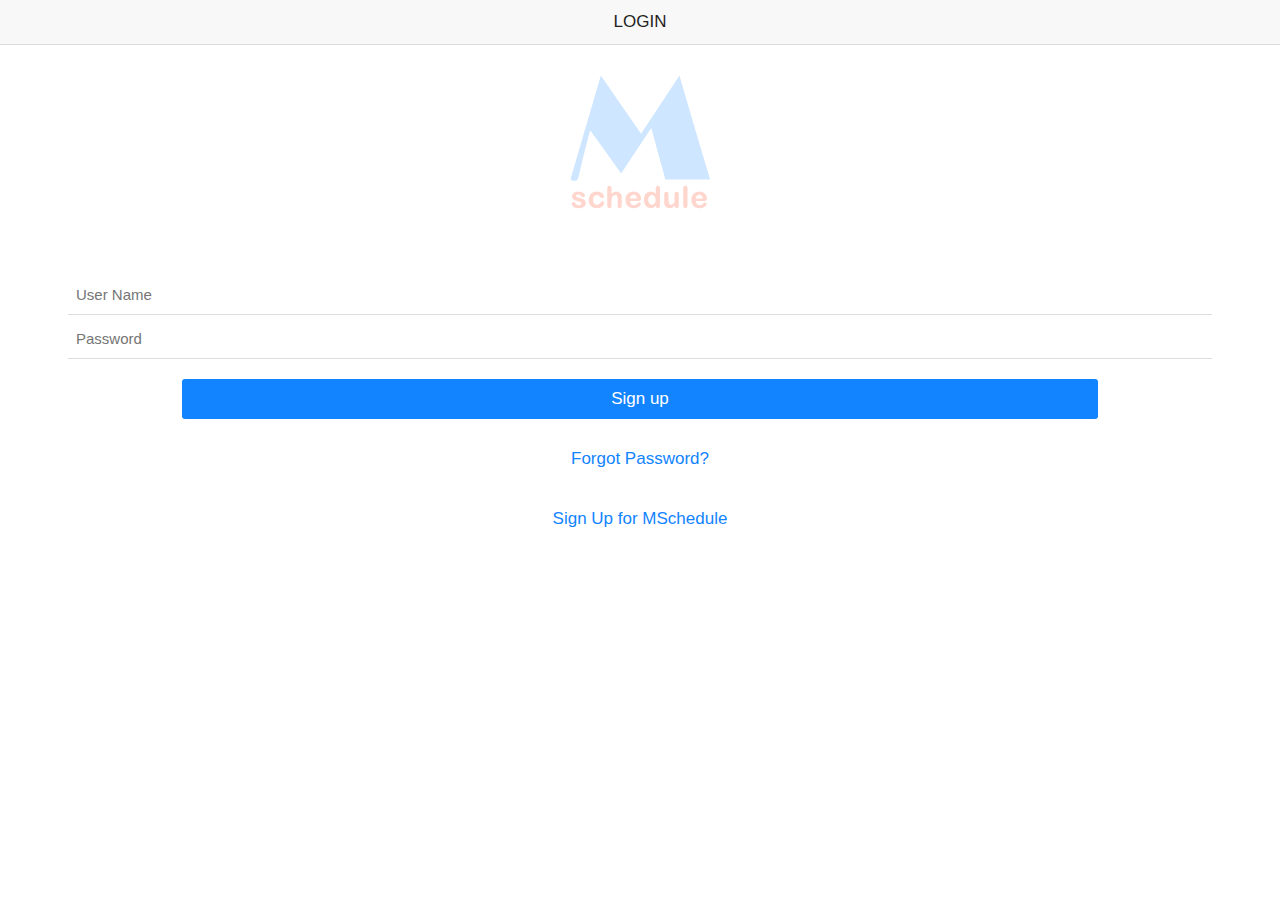
==== index.html @ fa6cd1f6 "this is mobile schedule 1" ====
<!DOCTYPE html>
<html>
    <head>
        <meta charset="utf-8" />
        <meta name="format-detection" content="telephone=no" />
        <meta name="viewport" content="user-scalable=no, initial-scale=1, maximum-scale=1, minimum-scale=1, width=device-width, height=device-height, target-densitydpi=device-dpi" />
        <meta name="msapplication-tap-highlight" content="no" />
        <title>Mobile Schedule</title>
        
        <link rel="stylesheet" type="text/css" href="css/index.css" />
        <link rel="stylesheet" type="text/css" href="css/mschedule.css" />
        <link rel="stylesheet" href="lib/onsen/css/onsen-css-components.css">
    	<link rel="stylesheet" href="lib/onsen/css/onsenui.css">
    </head>
    
    <body>
        <script type="text/javascript" src="cordova.js"></script>
        <script type="text/javascript" src="js/index.js"></script>
        <script type="text/javascript">
            app.initialize();
        </script>
        
        <div>
        	<div class="navigation-bar">
              <div class="navigation-bar__left"></div>
               <div class="navigation-bar__center">
                    <span class="navigation-bar__title navigation-bar__line-height">Login</span>
                  </div>	
              <div class="navigation-bar__right">
                <span class="icon-button--quiet navigation-bar__line-height font-weight-500"></span>
              </div>
            </div>
            <div class="main-image-wrapper">
              <img src="img/logo.png" />
            </div>
            <div class="formarea">
             <div class="margin-little">
                <input type="text" class="text-input--underbar width-full" placeholder="User Name" value="">
              </div>
              <div class="margin-little">
                <input type="password" class="text-input--underbar width-full" placeholder="Password" value="">
              </div>
              <div class="vspc margin-little">
                <a href="home.html"><button class="button login-button">Sign up</button></a>
              </div>	
               <div class="vspc margin-little">
                <button class="button--quiet forgot-password">Forgot Password? </button>
                </div>
                 <div class="vspc margin-little">
                <button class="button--quiet forgot-password"><a href="signup.html">Sign Up for MSchedule</a></button>
                </div>
			</div>	
        </div>
        
    </body>
</html>
---- css/index.css ----
/*
 * Licensed to the Apache Software Foundation (ASF) under one
 * or more contributor license agreements.  See the NOTICE file
 * distributed with this work for additional information
 * regarding copyright ownership.  The ASF licenses this file
 * to you under the Apache License, Version 2.0 (the
 * "License"); you may not use this file except in compliance
 * with the License.  You may obtain a copy of the License at
 *
 * http://www.apache.org/licenses/LICENSE-2.0
 *
 * Unless required by applicable law or agreed to in writing,
 * software distributed under the License is distributed on an
 * "AS IS" BASIS, WITHOUT WARRANTIES OR CONDITIONS OF ANY
 * KIND, either express or implied.  See the License for the
 * specific language governing permissions and limitations
 * under the License.
 */
* {
    -webkit-tap-highlight-color: rgba(0,0,0,0); /* make transparent link selection, adjust last value opacity 0 to 1.0 */
}

body {
    -webkit-touch-callout: none;                /* prevent callout to copy image, etc when tap to hold */
    -webkit-text-size-adjust: none;             /* prevent webkit from resizing text to fit */
    -webkit-user-select: none;                  /* prevent copy paste, to allow, change 'none' to 'text' */
    background-color:#fff;
    background-attachment:fixed;
    font-family:'HelveticaNeue-Light', 'HelveticaNeue', Helvetica, Arial, sans-serif;
    font-size:12px;
    height:100%;
    margin:0px;
    padding:0px;
    text-transform:uppercase;
    width:100%;
}

/* Portrait layout (default) */
.app {
    background:url(../img/logo.png) no-repeat center top; /* 170px x 200px */
    position:absolute;             /* position in the center of the screen */
    left:50%;
    top:50%;
    height:50px;                   /* text area height */
    width:225px;                   /* text area width */
    text-align:center;
    padding:180px 0px 0px 0px;     /* image height is 200px (bottom 20px are overlapped with text) */
    margin:-115px 0px 0px -112px;  /* offset vertical: half of image height and text area height */
                                   /* offset horizontal: half of text area width */
}

/* Landscape layout (with min-width) */
@media screen and (min-aspect-ratio: 1/1) and (min-width:400px) {
    .app {
        background-position:left center;
        padding:75px 0px 75px 170px;  /* padding-top + padding-bottom + text area = image height */
        margin:-90px 0px 0px -198px;  /* offset vertical: half of image height */
                                      /* offset horizontal: half of image width and text area width */
    }
}

h1 {
    font-size:24px;
    font-weight:normal;
    margin:0px;
    overflow:visible;
    padding:0px;
    text-align:center;
}

.event {
    border-radius:4px;
    -webkit-border-radius:4px;
    color:#FFFFFF;
    font-size:12px;
    margin:0px 30px;
    padding:2px 0px;
}

.event.listening {
    background-color:#333333;
    display:block;
}

.event.received {
    background-color:#4B946A;
    display:none;
}

@keyframes fade {
    from { opacity: 1.0; }
    50% { opacity: 0.4; }
    to { opacity: 1.0; }
}
 
@-webkit-keyframes fade {
    from { opacity: 1.0; }
    50% { opacity: 0.4; }
    to { opacity: 1.0; }
}
 
.blink {
    animation:fade 3000ms infinite;
    -webkit-animation:fade 3000ms infinite;
}
---- css/mschedule.css ----
@charset "utf-8";
/* CSS Document */

@charset "utf-8";
/* CSS Document */

div.float-left {
    float: left;
}
a {
	text-decoration:none;
	color:inherit;
	}
.text-centering {
    text-align: center;
}

.font-weight-500 {
    font-weight: 500;
}

.main-image-wrapper {
    text-align: center;
    opacity: 0.2;
    height: 150px;
    margin: 30px 0;
}

.main-image {
    font-size: 150px;
    line-height: 200px;
}

.login-button {
    display: block;
    width: 80%;
    margin: 0 auto 0 auto;
    font-size: 18px;
}

.forgot-password {
    display: block;
    margin: 0px auto 0 auto;
    font-size: 14px;
	text-decoration:underline;
}
.sign-up {
    display: block;
    margin: 0px auto 0 auto;
    font-size: 14px;
	text-decoration:underline;
}

/*----------------- sign up ----------*/
.margin-little {
    margin: 4px;
}

.width-full {
    width: 100%;
}

.width-half {
    width: 48%;
}

.lucent {
    opacity: 0.4;
}

.note {
    margin: 12px 8px;
    font-size: 13px;
}

.vspc {
    margin-top: 20px;
}

.formarea {
    width: 90%;
    margin: 50px auto 0px auto;
}

input[type=text],
input[type=password] {
    height: 40px;
    padding-top: 10px;
    padding-bottom: 10px;
}
---- lib/onsen/css/onsen-css-components.css ----
html {
  height: 100%;
  width: 100%;
}
body {
  position: absolute;
  top: 0;
  right: 0;
  left: 0;
  bottom: 0;
  padding: 0;
  margin: 0;
  -webkit-text-size-adjust: 100%;
}
*:not(input):not(textarea):not(select) {
  -webkit-user-select: none;
  -moz-user-select: none;
  -ms-user-select: none;
  user-select: none;
}
* {
  -webkit-tap-highlight-color: rgba(0,0,0,0);
}
input:active,
input:focus,
textarea:active,
textarea:focus,
select:active,
select:focus {
  outline: none;
}
h1 {
  font-size: 36px;
}
h2 {
  font-size: 30px;
}
h3 {
  font-size: 24px;
}
h4,
h5,
h6 {
  font-size: 18px;
}
.page {
  font-family: 'Helvetica Neue', Helvetica, Arial, 'Lucida Grande', sans-serif;
  -webkit-font-smoothing: antialiased;
  -moz-osx-font-smoothing: grayscale;
  font-weight: 400;
  font-size: 17px;
  background-color: #fff;
  position: absolute;
  top: 0px;
  left: 0px;
  right: 0px;
  bottom: 0px;
  overflow: visible;
  font-size: 17px;
  color: #1f1f21;
}
.page::-webkit-scrollbar {
  display: none;
}
.page__content {
  background-color: #fff;
  position: absolute;
  top: 0px;
  left: 0px;
  right: 0px;
  bottom: 0px;
  -webkit-box-sizing: border-box;
  -moz-box-sizing: border-box;
  box-sizing: border-box;
}
.content-padded {
  padding: 8px;
}
/* topdoc
  name: Switch
  class: switch
  modifiers:
    :focus: Focus state
    :disabled: Disabled state
  markup:
    <label class="switch">
      <input type="checkbox" class="switch__input">
      <div class="switch__toggle"></div>
    </label>
    <label class="switch">
      <input type="checkbox" class="switch__input" checked>
      <div class="switch__toggle"></div>
    </label>
    <label class="switch">
      <input type="checkbox" class="switch__input" disabled>
      <div class="switch__toggle"></div>
    </label>
*/
.switch {
  position: relative;
  display: inline-block;
  vertical-align: top;
  -webkit-box-sizing: border-box;
  -moz-box-sizing: border-box;
  box-sizing: border-box;
  -webkit-background-clip: padding-box;
  background-clip: padding-box;
  position: relative;
  overflow: hidden;
  font-size: 17px;
  padding: 0 20px;
  border: none;
  overflow: visible;
  width: 51px;
  height: 32px;
  z-index: 0;
  text-align: left;
}
.switch__input {
  position: absolute;
  overflow: hidden;
  right: 0px;
  top: 0px;
  left: 0px;
  bottom: 0px;
  padding: 0;
  border: 0;
  opacity: 0.001;
  z-index: 1;
  vertical-align: top;
  outline: none;
  width: 100%;
  height: 100%;
  margin: 0;
  -webkit-appearance: none;
  appearance: none;
  width: 51px;
  height: 44px;
  margin-top: -6px;
  top: 0px;
  left: 0px;
  -webkit-transition: all 0.2s linear;
  -moz-transition: all 0.2s linear;
  -o-transition: all 0.2s linear;
  transition: all 0.2s linear;
}
.switch__toggle {
  background-color: #ddd;
  position: absolute;
  top: 0px;
  left: 0px;
  right: 0px;
  bottom: 0px;
  -webkit-border-radius: 30px;
  border-radius: 30px;
  -webkit-transition-property: all;
  -moz-transition-property: all;
  -o-transition-property: all;
  transition-property: all;
  -webkit-transition-duration: 0.35s;
  -moz-transition-duration: 0.35s;
  -o-transition-duration: 0.35s;
  transition-duration: 0.35s;
  -webkit-transition-timing-function: cubic-bezier(0.5, 1.6, 0.5, 1);
  -moz-transition-timing-function: cubic-bezier(0.5, 1.6, 0.5, 1);
  -o-transition-timing-function: cubic-bezier(0.5, 1.6, 0.5, 1);
  transition-timing-function: cubic-bezier(0.5, 1.6, 0.5, 1);
}
.switch__toggle:before {
  -webkit-box-sizing: border-box;
  -moz-box-sizing: border-box;
  box-sizing: border-box;
  -webkit-background-clip: padding-box;
  background-clip: padding-box;
  position: absolute;
  content: '';
  -webkit-border-radius: 28px;
  border-radius: 28px;
  height: 28px;
  width: 28px;
  background-color: #fff;
  left: 2px;
  top: 2px;
  -webkit-transition-property: all;
  -moz-transition-property: all;
  -o-transition-property: all;
  transition-property: all;
  -webkit-transition-duration: 0.35s;
  -moz-transition-duration: 0.35s;
  -o-transition-duration: 0.35s;
  transition-duration: 0.35s;
  -webkit-transition-timing-function: cubic-bezier(0.5, 1.6, 0.5, 1);
  -moz-transition-timing-function: cubic-bezier(0.5, 1.6, 0.5, 1);
  -o-transition-timing-function: cubic-bezier(0.5, 1.6, 0.5, 1);
  transition-timing-function: cubic-bezier(0.5, 1.6, 0.5, 1);
}
.switch__input:checked + .switch__toggle {
  background-color: #4cd964;
}
.switch__input:checked + .switch__toggle:before {
  -webkit-transform: translateX(18px);
  -moz-transform: translateX(18px);
  -ms-transform: translateX(18px);
  -o-transform: translateX(18px);
  transform: translateX(18px);
}
.switch__input:not(:checked) + .switch__toggle:before {
  -webkit-transform: translateX(0px);
  -moz-transform: translateX(0px);
  -ms-transform: translateX(0px);
  -o-transform: translateX(0px);
  transform: translateX(0px);
}
.switch__input:disabled + .switch__toggle {
  opacity: 0.3;
  cursor: default;
  pointer-events: none;
}
/* topdoc
  name: Range
  class: range
  modifiers:
    :active: Active state
    :disabled: Disabled state
    :focus: Focused
  markup:
    <input type="range" class="range">
    <input type="range" class="range" disabled>
  showcase:
    <div class="navigation-bar">
        <div class="navigation-bar__item center full">
            <h1 class="navigation-bar__title">Range</h1>
        </div>
    </div>

    <div style="padding:8px">
      <input type="range" class="range" style="width:100%" value="0">
    </div>

    <div style="padding:8px">
      <input type="range" class="range" style="width:100%" value="30">
    </div>

    <div style="padding:8px">
      <input type="range" class="range" style="width:100%" value="60">
    </div>

    <div style="padding:8px">
      <input type="range" class="range" style="width:100%" value="90">
    </div>
*/
.range {
  padding: 0;
  margin: 0;
  font: inherit;
  color: inherit;
  background: transparent;
  border: none;
  line-height: normal;
  -webkit-box-sizing: border-box;
  -moz-box-sizing: border-box;
  box-sizing: border-box;
  -webkit-background-clip: padding-box;
  background-clip: padding-box;
  vertical-align: top;
  outline: none;
  line-height: 1;
  -webkit-appearance: none;
  -webkit-border-radius: 4px;
  border-radius: 4px;
  border: none;
  height: 2px;
  -webkit-border-radius: 0;
  border-radius: 0;
  -webkit-border-radius: 3px;
  border-radius: 3px;
  background-image: -webkit-gradient(linear, left top, left bottom, from(#ccc), to(#ccc));
  background-image: -webkit-linear-gradient(#ccc, #ccc);
  background-image: -moz-linear-gradient(#ccc, #ccc);
  background-image: -o-linear-gradient(#ccc, #ccc);
  background-image: linear-gradient(#ccc, #ccc);
  background-position: left center;
  -webkit-background-size: 100% 2px;
  background-size: 100% 2px;
  background-repeat: no-repeat;
  overflow: hidden;
  height: 31px;
}
.range::-moz-range-track {
  position: relative;
  border: none;
  background-color: #ccc;
  height: 2px;
  border-radius: 30px;
  box-shadow: none;
  top: 0;
  margin: 0;
  padding: 0;
}
.range::-webkit-slider-thumb {
  cursor: pointer;
  -webkit-appearance: none;
  position: relative;
  height: 29px;
  width: 29px;
  background-color: #fff;
  border: 1px solid #ddd;
  -webkit-border-radius: 30px;
  border-radius: 30px;
  -webkit-box-shadow: none;
  box-shadow: none;
  top: 0;
  margin: 0;
  padding: 0;
}
.range::-moz-range-thumb {
  cursor: pointer;
  position: relative;
  height: 29px;
  width: 29px;
  background-color: #fff;
  border: 1px solid #ddd;
  border-radius: 30px;
  box-shadow: none;
  margin: 0;
  padding: 0;
}
.range::-webkit-slider-thumb:before {
  position: absolute;
  top: 13px;
  right: 0px;
  left: -1024px;
  width: 1024px;
  height: 2px;
  background-color: #1284ff;
  content: '';
  margin: 0;
  padding: 0;
}
.range:disabled {
  opacity: 0.3;
  cursor: default;
  pointer-events: none;
}
/* topdoc
  name: Navigation Bar
  class: navigation-bar
  markup:
    <div class="navigation-bar">
      <div class="navigation-bar__center">
        <h1 class="navigation-bar__title">Navigation Bar</h1>
      </div>
    </div>
*/
.navigation-bar {
  font-family: 'Helvetica Neue', Helvetica, Arial, 'Lucida Grande', sans-serif;
  -webkit-font-smoothing: antialiased;
  -moz-osx-font-smoothing: grayscale;
  font-weight: 400;
  font-size: 17px;
  -webkit-box-sizing: border-box;
  -moz-box-sizing: border-box;
  box-sizing: border-box;
  -webkit-background-clip: padding-box;
  background-clip: padding-box;
  white-space: nowrap;
  overflow: hidden;
  word-spacing: 0;
  padding: 0;
  margin: 0;
  font: inherit;
  color: inherit;
  background: transparent;
  border: none;
  line-height: normal;
  cursor: default;
  -webkit-user-select: none;
  -moz-user-select: none;
  -ms-user-select: none;
  user-select: none;
  z-index: 2;
  display: table;
  table-layout: fixed;
  height: 44px;
  padding-left: 0;
  padding-right: 0;
  background: #f8f8f8;
  color: #1f1f21;
  -webkit-box-shadow: none;
  box-shadow: none;
  border-bottom: 1px solid #ddd;
  font-weight: 400;
  width: 100%;
  white-space: nowrap;
  overflow: hidden;
}
.navigation-bar__line-height {
  line-height: 44px;
  padding-bottom: 0;
  padding-top: 0;
}
.navigation-bar__bg {
  background: #f8f8f8;
}
.navigation-bar__item,
.navigation-bar__left,
.navigation-bar__right,
.navigation-bar__center {
  -webkit-box-sizing: border-box;
  -moz-box-sizing: border-box;
  box-sizing: border-box;
  -webkit-background-clip: padding-box;
  background-clip: padding-box;
  padding: 0;
  margin: 0;
  font: inherit;
  color: inherit;
  background: transparent;
  border: none;
  line-height: normal;
  text-overflow: ellipsis;
  white-space: nowrap;
  overflow: hidden;
  height: 44px;
  vertical-align: top;
  overflow: hidden;
  display: table-cell;
  vertical-align: middle;
}
.navigation-bar__left {
  max-width: 50%;
  text-align: left;
}
.navigation-bar__right {
  max-width: 50%;
  text-align: right;
}
.navigation-bar__center {
  width: 45%;
  text-align: center;
  line-height: 44px;
  font-size: 17px;
  font-weight: 500;
}
.navigation-bar__center:first-child:last-child {
  width: 100%;
}
.navigation-bar__title {
  line-height: 44px;
  font-size: 17px;
  font-weight: 500;
  color: #1f1f21;
  margin: 0;
  padding: 0;
  text-overflow: ellipsis;
  white-space: nowrap;
  overflow: hidden;
}
/* topdoc
  name: Navigation Bar Item
  class: navigation-bar__item
  use: Icon Button, Navigation Bar
  markup:
    <div class="navigation-bar">
      <div class="navigation-bar__left">
        <span class="icon-button--quiet navigation-bar__line-height">
          <i class="fa fa-bars" style="font-size:20px"></i>
        </span>
      </div>

      <div class="navigation-bar__center">
        Navigation Bar
      </div>

      <div class="navigation-bar__right">
        <span class="icon-button--quiet navigation-bar__line-height">Label</span>
      </div>
    </div>
*/
/* topdoc
  name: Transparent Navigation Bar
  use: Icon Button, Navigation Bar
  markup:
    <div class="navigation-bar navigation-bar--transparent">
      <div class="navigation-bar__left">
        <span class="icon-button--quiet navigation-bar__line-height">Label</span>
      </div>
      <div class="navigation-bar__center">
        <h1 class="navigation-bar__title">Navigation Bar</h1>
      </div>
      <div class="navigation-bar__right">
        <span class="icon-button--quiet navigation-bar__line-height">Label</span>
      </div>
    </div>
*/
.navigation-bar--transparent {
  background-color: transparent;
  background-image: none;
  border: none;
}
/* topdoc
  name: Bottom Bar
  use: Navigation Bar
  markup:
    <div class="bottom-bar">
      <div class="bottom-bar__line-height" style="text-align:center">Bottom Toolbar</div>
    </div>
*/
.bottom-bar {
  font-family: 'Helvetica Neue', Helvetica, Arial, 'Lucida Grande', sans-serif;
  -webkit-font-smoothing: antialiased;
  -moz-osx-font-smoothing: grayscale;
  font-weight: 400;
  font-size: 17px;
  -webkit-box-sizing: border-box;
  -moz-box-sizing: border-box;
  box-sizing: border-box;
  -webkit-background-clip: padding-box;
  background-clip: padding-box;
  white-space: nowrap;
  overflow: hidden;
  word-spacing: 0;
  padding: 0;
  margin: 0;
  font: inherit;
  color: inherit;
  background: transparent;
  border: none;
  line-height: normal;
  cursor: default;
  -webkit-user-select: none;
  -moz-user-select: none;
  -ms-user-select: none;
  user-select: none;
  z-index: 2;
  display: block;
  height: 44px;
  padding-left: 0;
  padding-right: 0;
  background: #f8f8f8;
  color: #1f1f21;
  -webkit-box-shadow: none;
  box-shadow: none;
  font-weight: 400;
  border-bottom: none;
  border-top: 1px solid #ddd;
  position: absolute;
  bottom: 0px;
  right: 0px;
  left: 0px;
}
.bottom-bar__line-height {
  line-height: 44px;
  padding-bottom: 0;
  padding-top: 0;
}
.bottom-bar--transparent {
  background-color: transparent;
  background-image: none;
  border: none;
}
/* topdoc
  name: Navigation Bar with Segment
  class: navigation-bar
  hint: .navigation-bar .button-bar
  use: Segment, Navigation Bar
  markup:
    <div class="navigation-bar">
      <div class="navigation-bar__center">
        <div class="button-bar" style="width:200px;margin:7px 50px;">
          <div class="button-bar__item">
            <input type="radio" name="navi-segment-a" checked>
            <div class="button-bar__button">One</div>
          </div>

          <div class="button-bar__item">
            <input type="radio" name="navi-segment-a">
            <div class="button-bar__button">Two</div>
          </div>
        </div>
      </div>
    </div>
*/
/* topdoc
  name: Button
  class: button
  modifiers:
    :active: Active state
    :disabled: Disabled state
    :focus: Focused
  markup:
    <button class="button">Button</button>
    <button class="button" disabled>Button</button>
*/
.button {
  position: relative;
  display: block;
  vertical-align: top;
  -webkit-box-sizing: border-box;
  -moz-box-sizing: border-box;
  box-sizing: border-box;
  -webkit-background-clip: padding-box;
  background-clip: padding-box;
  font: inherit;
  color: inherit;
  background: transparent;
  border: none;
  line-height: normal;
  font-family: 'Helvetica Neue', Helvetica, Arial, 'Lucida Grande', sans-serif;
  -webkit-font-smoothing: antialiased;
  -moz-osx-font-smoothing: grayscale;
  font-weight: 400;
  font-size: 17px;
  cursor: default;
  -webkit-user-select: none;
  -moz-user-select: none;
  -ms-user-select: none;
  user-select: none;
  text-overflow: ellipsis;
  white-space: nowrap;
  overflow: hidden;
  height: auto;
  text-decoration: none;
  padding: 4px 10px;
  font-size: 17px;
  line-height: 32px;
  letter-spacing: 0;
  color: #fff;
  text-shadow: 0 1px none;
  vertical-align: middle;
  background-color: #1284ff;
  -webkit-box-shadow: none;
  box-shadow: none;
  border: none;
  -webkit-border-radius: 3px;
  border-radius: 3px;
  -webkit-transition: none;
  -moz-transition: none;
  -o-transition: none;
  transition: none;
}
.button:hover {
  -webkit-transition: none;
  -moz-transition: none;
  -o-transition: none;
  transition: none;
}
.button:active {
  background-color: #1284ff;
  -webkit-box-shadow: none;
  box-shadow: none;
  color: #fff;
  -webkit-transition: none;
  -moz-transition: none;
  -o-transition: none;
  transition: none;
  opacity: 0.2;
}
.button:focus {
  -webkit-box-shadow: none;
  box-shadow: none;
  outline: 0;
}
.button:disabled {
  opacity: 0.3;
  cursor: default;
  pointer-events: none;
}
/* topdoc
  name: Light Button
  class: button--light
  use: Button
  markup:
    <button class="button button--light">Button</button>
    <button class="button button--light" disabled>Button</button>
*/
.button--light {
  background-color: transparent;
  color: rgba(0,0,0,0.4);
  border: 1px solid rgba(0,0,0,0.2);
}
.button--light:active {
  background-color: rgba(0,0,0,0.05);
  color: rgba(0,0,0,0.4);
  border: 1px solid rgba(0,0,0,0.2);
  opacity: 1;
}
/* topdoc
  name: Quiet Button
  class: button--quiet
  markup:
    <button class="button--quiet">Button</button>
    <button class="button--quiet" disabled>Button</button>
*/
.button--quiet {
  position: relative;
  display: block;
  vertical-align: top;
  -webkit-box-sizing: border-box;
  -moz-box-sizing: border-box;
  box-sizing: border-box;
  -webkit-background-clip: padding-box;
  background-clip: padding-box;
  font: inherit;
  color: inherit;
  background: transparent;
  border: none;
  line-height: normal;
  font-family: 'Helvetica Neue', Helvetica, Arial, 'Lucida Grande', sans-serif;
  -webkit-font-smoothing: antialiased;
  -moz-osx-font-smoothing: grayscale;
  font-weight: 400;
  font-size: 17px;
  cursor: default;
  -webkit-user-select: none;
  -moz-user-select: none;
  -ms-user-select: none;
  user-select: none;
  text-overflow: ellipsis;
  white-space: nowrap;
  overflow: hidden;
  height: auto;
  text-decoration: none;
  padding: 4px 10px;
  font-size: 17px;
  line-height: 32px;
  letter-spacing: 0;
  color: #fff;
  text-shadow: 0 1px none;
  vertical-align: middle;
  background-color: #1284ff;
  -webkit-box-shadow: none;
  box-shadow: none;
  border: none;
  -webkit-border-radius: 3px;
  border-radius: 3px;
  -webkit-transition: none;
  -moz-transition: none;
  -o-transition: none;
  transition: none;
  background: transparent;
  border: 1px solid transparent;
  -webkit-box-shadow: none;
  box-shadow: none;
  background: transparent;
  color: #1284ff;
  border: none;
}
.button--quiet:disabled {
  opacity: 0.3;
  cursor: default;
  pointer-events: none;
  border: none;
}
.button--quiet:hover {
  -webkit-transition: none;
  -moz-transition: none;
  -o-transition: none;
  transition: none;
}
.button--quiet:focus {
  -webkit-box-shadow: none;
  box-shadow: none;
  outline: 0;
}
.button--quiet:active {
  text-shadow: 0 1px none;
  background-color: transparent;
  border: none;
  -webkit-box-shadow: none;
  box-shadow: none;
  -webkit-transition: none;
  -moz-transition: none;
  -o-transition: none;
  transition: none;
  opacity: 0.2;
  color: #1284ff;
}
/* topdoc
  name: Large Button
  class: button--large
  markup:
    <button class="button--large">Button</button>
*/
.button--large {
  position: relative;
  display: block;
  vertical-align: top;
  -webkit-box-sizing: border-box;
  -moz-box-sizing: border-box;
  box-sizing: border-box;
  -webkit-background-clip: padding-box;
  background-clip: padding-box;
  font: inherit;
  color: inherit;
  background: transparent;
  border: none;
  line-height: normal;
  font-family: 'Helvetica Neue', Helvetica, Arial, 'Lucida Grande', sans-serif;
  -webkit-font-smoothing: antialiased;
  -moz-osx-font-smoothing: grayscale;
  font-weight: 400;
  font-size: 17px;
  cursor: default;
  -webkit-user-select: none;
  -moz-user-select: none;
  -ms-user-select: none;
  user-select: none;
  text-overflow: ellipsis;
  white-space: nowrap;
  overflow: hidden;
  height: auto;
  text-decoration: none;
  padding: 4px 10px;
  font-size: 17px;
  line-height: 32px;
  letter-spacing: 0;
  color: #fff;
  text-shadow: 0 1px none;
  vertical-align: middle;
  background-color: #1284ff;
  -webkit-box-shadow: none;
  box-shadow: none;
  border: none;
  -webkit-border-radius: 3px;
  border-radius: 3px;
  -webkit-transition: none;
  -moz-transition: none;
  -o-transition: none;
  transition: none;
  font-size: 17px;
  font-weight: 500;
  line-height: 36px;
  padding: 4px 12px;
  display: block;
  width: 100%;
}
.button--large:active {
  background-color: #1284ff;
  -webkit-box-shadow: none;
  box-shadow: none;
  color: #fff;
  -webkit-transition: none;
  -moz-transition: none;
  -o-transition: none;
  transition: none;
  opacity: 0.2;
  -webkit-transition: none;
  -moz-transition: none;
  -o-transition: none;
  transition: none;
}
.button--large:disabled {
  opacity: 0.3;
  cursor: default;
  pointer-events: none;
}
.button--large:hover {
  -webkit-transition: none;
  -moz-transition: none;
  -o-transition: none;
  transition: none;
}
.button--large:focus {
  -webkit-box-shadow: none;
  box-shadow: none;
  outline: 0;
}
/* topdoc
  name: Large Quiet Button
  class: button--large--quiet
  markup:
    <button class="button--large--quiet">Button</button>
*/
.button--large--quiet {
  position: relative;
  display: block;
  vertical-align: top;
  -webkit-box-sizing: border-box;
  -moz-box-sizing: border-box;
  box-sizing: border-box;
  -webkit-background-clip: padding-box;
  background-clip: padding-box;
  font: inherit;
  color: inherit;
  background: transparent;
  border: none;
  line-height: normal;
  font-family: 'Helvetica Neue', Helvetica, Arial, 'Lucida Grande', sans-serif;
  -webkit-font-smoothing: antialiased;
  -moz-osx-font-smoothing: grayscale;
  font-weight: 400;
  font-size: 17px;
  cursor: default;
  -webkit-user-select: none;
  -moz-user-select: none;
  -ms-user-select: none;
  user-select: none;
  text-overflow: ellipsis;
  white-space: nowrap;
  overflow: hidden;
  height: auto;
  text-decoration: none;
  padding: 4px 10px;
  font-size: 17px;
  line-height: 32px;
  letter-spacing: 0;
  color: #fff;
  text-shadow: 0 1px none;
  vertical-align: middle;
  background-color: #1284ff;
  -webkit-box-shadow: none;
  box-shadow: none;
  border: none;
  -webkit-border-radius: 3px;
  border-radius: 3px;
  -webkit-transition: none;
  -moz-transition: none;
  -o-transition: none;
  transition: none;
  font-size: 17px;
  font-weight: 500;
  line-height: 36px;
  padding: 4px 12px;
  display: block;
  width: 100%;
  background: transparent;
  border: 1px solid transparent;
  -webkit-box-shadow: none;
  box-shadow: none;
  color: #1284ff;
}
.button--large--quiet:active {
  -webkit-transition: none;
  -moz-transition: none;
  -o-transition: none;
  transition: none;
  opacity: 0.2;
  color: #1284ff;
  background: transparent;
  border: 1px solid transparent;
  -webkit-box-shadow: none;
  box-shadow: none;
}
.button--large--quiet:disabled {
  opacity: 0.3;
  cursor: default;
  pointer-events: none;
}
.button--large--quiet:hover {
  -webkit-transition: none;
  -moz-transition: none;
  -o-transition: none;
  transition: none;
}
.button--large--quiet:focus {
  outline: 0;
}
/* topdoc
  name: Call To Action Button
  class: button--cta
  markup:
    <button class="button--cta">Button</button>
    <button class="button--cta" disabled>Button</button>
*/
.button--cta {
  position: relative;
  display: block;
  vertical-align: top;
  -webkit-box-sizing: border-box;
  -moz-box-sizing: border-box;
  box-sizing: border-box;
  -webkit-background-clip: padding-box;
  background-clip: padding-box;
  font: inherit;
  color: inherit;
  background: transparent;
  border: none;
  line-height: normal;
  font-family: 'Helvetica Neue', Helvetica, Arial, 'Lucida Grande', sans-serif;
  -webkit-font-smoothing: antialiased;
  -moz-osx-font-smoothing: grayscale;
  font-weight: 400;
  font-size: 17px;
  cursor: default;
  -webkit-user-select: none;
  -moz-user-select: none;
  -ms-user-select: none;
  user-select: none;
  text-overflow: ellipsis;
  white-space: nowrap;
  overflow: hidden;
  height: auto;
  text-decoration: none;
  padding: 4px 10px;
  font-size: 17px;
  line-height: 32px;
  letter-spacing: 0;
  color: #fff;
  text-shadow: 0 1px none;
  vertical-align: middle;
  background-color: #1284ff;
  -webkit-box-shadow: none;
  box-shadow: none;
  border: none;
  -webkit-border-radius: 3px;
  border-radius: 3px;
  -webkit-transition: none;
  -moz-transition: none;
  -o-transition: none;
  transition: none;
  border: none;
  background-color: #4cda64;
  -webkit-box-shadow: none;
  box-shadow: none;
  color: #fff;
  text-shadow: none;
}
.button--cta:hover {
  -webkit-transition: none;
  -moz-transition: none;
  -o-transition: none;
  transition: none;
}
.button--cta:focus {
  -webkit-box-shadow: none;
  box-shadow: none;
  outline: 0;
}
.button--cta:active {
  color: #fff;
  background-color: #4cda64;
  -webkit-box-shadow: none;
  box-shadow: none;
  -webkit-transition: none;
  -moz-transition: none;
  -o-transition: none;
  transition: none;
  opacity: 0.2;
}
.button--cta:disabled {
  opacity: 0.3;
  cursor: default;
  pointer-events: none;
}
/* topdoc
  name: Large Call To Action Button
  class: button--large--cta
  markup:
    <button class="button--large--cta" >Button</button>
*/
.button--large--cta {
  position: relative;
  display: block;
  vertical-align: top;
  -webkit-box-sizing: border-box;
  -moz-box-sizing: border-box;
  box-sizing: border-box;
  -webkit-background-clip: padding-box;
  background-clip: padding-box;
  font: inherit;
  color: inherit;
  background: transparent;
  border: none;
  line-height: normal;
  font-family: 'Helvetica Neue', Helvetica, Arial, 'Lucida Grande', sans-serif;
  -webkit-font-smoothing: antialiased;
  -moz-osx-font-smoothing: grayscale;
  font-weight: 400;
  font-size: 17px;
  cursor: default;
  -webkit-user-select: none;
  -moz-user-select: none;
  -ms-user-select: none;
  user-select: none;
  text-overflow: ellipsis;
  white-space: nowrap;
  overflow: hidden;
  height: auto;
  text-decoration: none;
  padding: 4px 10px;
  font-size: 17px;
  line-height: 32px;
  letter-spacing: 0;
  color: #fff;
  text-shadow: 0 1px none;
  vertical-align: middle;
  background-color: #1284ff;
  -webkit-box-shadow: none;
  box-shadow: none;
  border: none;
  -webkit-border-radius: 3px;
  border-radius: 3px;
  -webkit-transition: none;
  -moz-transition: none;
  -o-transition: none;
  transition: none;
  border: none;
  background-color: #4cda64;
  -webkit-box-shadow: none;
  box-shadow: none;
  color: #fff;
  text-shadow: none;
  font-size: 17px;
  font-weight: 500;
  line-height: 36px;
  padding: 4px 12px;
  width: 100%;
  display: block;
}
.button--large--cta:hover {
  -webkit-transition: none;
  -moz-transition: none;
  -o-transition: none;
  transition: none;
}
.button--large--cta:focus {
  -webkit-box-shadow: none;
  box-shadow: none;
  outline: 0;
}
.button--large--cta:active {
  color: #fff;
  background-color: #4cda64;
  -webkit-box-shadow: none;
  box-shadow: none;
  -webkit-transition: none;
  -moz-transition: none;
  -o-transition: none;
  transition: none;
  opacity: 0.2;
}
.button--large--cta:disabled {
  opacity: 0.3;
  cursor: default;
  pointer-events: none;
}
/* topdoc
  name: Button Bar
  class: button-bar
  modifiers:
    :disabled: Disabled state
  markup:
    <div class="button-bar" style="width:280px;margin:0 auto;">
      <div class="button-bar__item">
        <button class="button-bar__button">One</button>
      </div>
      <div class="button-bar__item">
        <button class="button-bar__button">Two</button>
      </div>
      <div class="button-bar__item">
        <button class="button-bar__button">Three</button>
      </div>
    </div>
*/
.button-bar {
  font-family: 'Helvetica Neue', Helvetica, Arial, 'Lucida Grande', sans-serif;
  -webkit-font-smoothing: antialiased;
  -moz-osx-font-smoothing: grayscale;
  font-weight: 400;
  font-size: 17px;
  display: table;
  table-layout: fixed;
  white-space: nowrap;
  margin: 0;
  padding: 0;
  position: relative;
  margin: 0;
  border: none;
}
.button-bar__item {
  font-family: 'Helvetica Neue', Helvetica, Arial, 'Lucida Grande', sans-serif;
  -webkit-font-smoothing: antialiased;
  -moz-osx-font-smoothing: grayscale;
  font-weight: 400;
  font-size: 17px;
  display: table-cell;
  width: auto;
  -webkit-border-radius: 0;
  border-radius: 0;
  position: relative;
  position: relative;
  overflow: hidden;
  padding: 0;
  position: relative;
  overflow: hidden;
}
.button-bar__item > input {
  position: absolute;
  overflow: hidden;
  right: 0px;
  top: 0px;
  left: 0px;
  bottom: 0px;
  padding: 0;
  border: 0;
  opacity: 0.001;
  z-index: 1;
  vertical-align: top;
  outline: none;
  width: 100%;
  height: 100%;
  margin: 0;
  -webkit-appearance: none;
  appearance: none;
}
.button-bar__item:first-child > .button-bar__button {
  border-left: 1px solid #1284ff;
  border-right: 1px solid #1284ff;
  -webkit-border-top-left-radius: 4px;
  border-top-left-radius: 4px;
  -webkit-border-bottom-left-radius: 4px;
  border-bottom-left-radius: 4px;
}
.button-bar__item:last-child > .button-bar__button {
  border-right: 1px solid #1284ff;
  -webkit-border-top-right-radius: 4px;
  border-top-right-radius: 4px;
  -webkit-border-bottom-right-radius: 4px;
  border-bottom-right-radius: 4px;
}
.button-bar__button {
  font-family: 'Helvetica Neue', Helvetica, Arial, 'Lucida Grande', sans-serif;
  -webkit-font-smoothing: antialiased;
  -moz-osx-font-smoothing: grayscale;
  font-weight: 400;
  font-size: 17px;
  -webkit-border-radius: inherit;
  border-radius: inherit;
  background-color: transparent;
  color: #1284ff;
  border: 0px solid #1284ff;
  border-top: 1px solid #1284ff;
  border-bottom: 1px solid #1284ff;
  border-right: 1px solid #1284ff;
  font-weight: 400;
  padding: 0 8px;
  height: 27px;
  line-height: 27px;
  font-size: 13px;
  width: 100%;
  -webkit-transition: background-color 0.2s linear, color 0.2s linear;
  -moz-transition: background-color 0.2s linear, color 0.2s linear;
  -o-transition: background-color 0.2s linear, color 0.2s linear;
  transition: background-color 0.2s linear, color 0.2s linear;
  -webkit-box-sizing: border-box;
  -moz-box-sizing: border-box;
  box-sizing: border-box;
}
.button-bar__button:active,
:active + .button-bar__button {
  background-color: rgba(18,132,255,0.2);
  border: 0px solid #1284ff;
  border-top: 1px solid #1284ff;
  border-bottom: 1px solid #1284ff;
  border-right: 1px solid #1284ff;
  height: 27px;
  line-height: 27px;
  font-size: 13px;
  width: 100%;
  -webkit-transition: none;
  -moz-transition: none;
  -o-transition: none;
  transition: none;
}
.button-bar__item.active > .button-bar__button,
:checked + .button-bar__button {
  background-color: #1284ff;
  color: #fff;
  -webkit-transition: none;
  -moz-transition: none;
  -o-transition: none;
  transition: none;
}
.button-bar__button:disabled {
  opacity: 0.3;
  cursor: default;
  pointer-events: none;
}
.button-bar__button:hover {
  -webkit-transition: none;
  -moz-transition: none;
  -o-transition: none;
  transition: none;
}
.button-bar__button:focus {
  outline: 0;
}
/* topdoc
  name: Segment
  use: Button Bar
  modifiers:
    :disabled: Disabled state
  markup:
    <div class="button-bar" style="width:280px;margin:0 auto;">
      <div class="button-bar__item">
        <input type="radio" name="segment-a" checked>
        <button class="button-bar__button">One</button>
      </div>
      <div class="button-bar__item">
        <input type="radio" name="segment-a">
        <button class="button-bar__button">Two</button>
      </div>
      <div class="button-bar__item">
        <input type="radio" name="segment-a">
        <button class="button-bar__button">Three</button>
      </div>
    </div>
*/
/* topdoc
  name: Icon Tab Bar
  class: tab-bar
  use: Tab Bar
  modifiers:
    :disabled: Disabled state
  markup:
    <div class="tab-bar">
      <label class="tab-bar__item">
        <input type="radio" name="tab-bar-a" checked="checked">
        <button class="tab-bar__button">
          <i class="tab-bar__icon fa fa-stop"></i>
          <div class="tab-bar__label">One</div>
        </button>
      </label>

      <label class="tab-bar__item">
        <input type="radio" name="tab-bar-a">
        <button class="tab-bar__button">
          <i class="tab-bar__icon fa fa-circle"></i>
          <div class="tab-bar__label">Two</div>
        </button>
      </label>

      <label class="tab-bar__item">
        <input type="radio" name="tab-bar-a">
        <button class="tab-bar__button">
          <i class="tab-bar__icon fa fa-play fa-rotate-270"></i>
          <div class="tab-bar__label">Three</div>
        </button>
      </label>
    </div>
*/
/* topdoc
  name: Tab Bar
  class: tab-bar
  modifiers:
    :disabled: Disabled state
  markup:
    <div class="tab-bar">
      <label class="tab-bar__item">
        <input type="radio" name="tab-bar-c" checked="checked">
        <button class="tab-bar__button">
          <div class="tab-bar__label">One</div>
        </button>
      </label>

      <label class="tab-bar__item">
        <input type="radio" name="tab-bar-c">
        <button class="tab-bar__button">
          <div class="tab-bar__label">Two</div>
        </button>
      </label>

      <label class="tab-bar__item">
        <input type="radio" name="tab-bar-c">
        <button class="tab-bar__button">
          <div class="tab-bar__label">Three</div>
        </button>
      </label>
    </div>
*/
.tab-bar {
  font-family: 'Helvetica Neue', Helvetica, Arial, 'Lucida Grande', sans-serif;
  -webkit-font-smoothing: antialiased;
  -moz-osx-font-smoothing: grayscale;
  font-weight: 400;
  font-size: 17px;
  display: table;
  table-layout: fixed;
  position: absolute;
  bottom: 0px;
  left: 0px;
  right: 0px;
  white-space: nowrap;
  margin: 0;
  padding: 0;
  height: 49px;
  background-color: #f8f8f8;
  border-top: 1px solid #ddd;
  width: 100%;
}
.tab-bar__item {
  font-family: 'Helvetica Neue', Helvetica, Arial, 'Lucida Grande', sans-serif;
  -webkit-font-smoothing: antialiased;
  -moz-osx-font-smoothing: grayscale;
  font-weight: 400;
  font-size: 17px;
  position: relative;
  overflow: hidden;
  display: table-cell;
  width: auto;
  -webkit-border-radius: 0;
  border-radius: 0;
}
.tab-bar__item > input {
  position: absolute;
  overflow: hidden;
  right: 0px;
  top: 0px;
  left: 0px;
  bottom: 0px;
  padding: 0;
  border: 0;
  opacity: 0.001;
  z-index: 1;
  vertical-align: top;
  outline: none;
  width: 100%;
  height: 100%;
  margin: 0;
  -webkit-appearance: none;
  appearance: none;
}
.tab-bar__button {
  position: relative;
  display: inline-block;
  vertical-align: top;
  font-family: 'Helvetica Neue', Helvetica, Arial, 'Lucida Grande', sans-serif;
  -webkit-font-smoothing: antialiased;
  -moz-osx-font-smoothing: grayscale;
  font-weight: 400;
  font-size: 17px;
  -webkit-box-sizing: border-box;
  -moz-box-sizing: border-box;
  box-sizing: border-box;
  -webkit-background-clip: padding-box;
  background-clip: padding-box;
  padding: 0;
  margin: 0;
  font: inherit;
  color: inherit;
  background: transparent;
  border: none;
  line-height: normal;
  cursor: default;
  -webkit-user-select: none;
  -moz-user-select: none;
  -ms-user-select: none;
  user-select: none;
  text-overflow: ellipsis;
  white-space: nowrap;
  overflow: hidden;
  text-decoration: none;
  padding: 0;
  height: 49px;
  line-height: 49px;
  letter-spacing: 0;
  color: #888;
  text-shadow: 0 1px none;
  vertical-align: top;
  background-color: #f8f8f8;
  -webkit-box-shadow: none;
  box-shadow: none;
  border-top: none;
  width: 100%;
  font-weight: 400;
}
.tab-bar__button > .tab-bar__icon {
  font-size: 24px;
  padding: 0;
  margin: 0;
  line-height: 32px;
  display: block;
  height: 32px;
}
.tab-bar__label {
  font-family: 'Helvetica Neue', Helvetica, Arial, 'Lucida Grande', sans-serif;
  -webkit-font-smoothing: antialiased;
  -moz-osx-font-smoothing: grayscale;
  font-weight: 400;
  font-size: 17px;
}
.tab-bar__icon + .tab-bar__label {
  font-size: 10px;
  line-height: 1;
  margin: 0;
  font-weight: 400;
}
.tab-bar__label:first-child {
  font-size: 16px;
  line-height: 49px;
  margin: 0;
  padding: 0;
}
.tab-bar__button {
  color: #888;
}
.tab-bar__button:active,
:checked + .tab-bar__button {
  color: #1284ff;
  background-color: #f8f8f8;
  -webkit-box-shadow: none;
  box-shadow: none;
  border-top: none;
}
.tab-bar__button:active > .tab-bar__icon,
:checked + .tab-bar__button > .tab-bar__icon {
  color: #1284ff;
}
.tab-bar__button:disabled {
  opacity: 0.3;
  cursor: default;
  pointer-events: none;
}
.tab-bar__button:focus {
  z-index: 1;
  border-top: none;
  -webkit-box-shadow: none;
  box-shadow: none;
  outline: 0;
}
/* topdoc
  name: Icon Only Tab Bar
  use: Tab Bar
  class: tab-bar
  hint: .tab-bar .fa
  modifiers:
    :disabled: Disabled state
  markup:
    <div class="tab-bar">
      <label class="tab-bar__item">
        <input type="radio" name="tab-bar-b" checked="checked">
        <button class="tab-bar__button">
          <i class="tab-bar__icon fa fa-stop"></i>
        </button>
      </label>

      <label class="tab-bar__item">
        <input type="radio" name="tab-bar-b">
        <button class="tab-bar__button">
          <i class="tab-bar__icon fa fa-circle"></i>
        </button>
      </label>

      <label class="tab-bar__item">
        <input type="radio" name="tab-bar-b">
        <button class="tab-bar__button">
          <i class="tab-bar__icon fa fa-play fa-rotate-270"></i>
        </button>
      </label>

      <label class="tab-bar__item">
        <input type="radio" name="tab-bar-b">
        <button class="tab-bar__button">
          <i class="tab-bar__icon fa fa-comment"></i>
        </button>
      </label>

      <label class="tab-bar__item">
        <input type="radio" name="tab-bar-b">
        <button class="tab-bar__button">
          <i class="tab-bar__icon fa fa-cloud"></i>
        </button>
      </label>
    </div>
*/
/* topdoc
  name: Notification
  markup:
    <span class="notification">1</span>
    <span class="notification">10</span>
    <span class="notification">999</span>
*/
.notification {
  position: relative;
  display: inline-block;
  vertical-align: top;
  -webkit-box-sizing: border-box;
  -moz-box-sizing: border-box;
  box-sizing: border-box;
  -webkit-background-clip: padding-box;
  background-clip: padding-box;
  padding: 0;
  margin: 0;
  font: inherit;
  color: inherit;
  background: transparent;
  border: none;
  line-height: normal;
  font-family: 'Helvetica Neue', Helvetica, Arial, 'Lucida Grande', sans-serif;
  -webkit-font-smoothing: antialiased;
  -moz-osx-font-smoothing: grayscale;
  font-weight: 400;
  font-size: 17px;
  cursor: default;
  -webkit-user-select: none;
  -moz-user-select: none;
  -ms-user-select: none;
  user-select: none;
  text-overflow: ellipsis;
  white-space: nowrap;
  overflow: hidden;
  text-decoration: none;
  padding: 0 4px;
  width: auto;
  height: 19px;
  -webkit-border-radius: 19px;
  border-radius: 19px;
  background-color: #dc5236;
  color: #fff;
  text-align: center;
  font-size: 16px;
  min-width: 19px;
  line-height: 19px;
  font-weight: 400;
}
/* topdoc
  name: Icon Button
  class: icon-button
  modifiers:
    :active: Active state
    :disabled: Disabled state
    :focus: Focused
  markup:
    <button class="icon-button">
      <i class="fa fa-bell" style="font-size:17px"></i> Label
    </button>

    <button class="icon-button--quiet">
      <i class="fa fa-bell" style="font-size:17px"></i> Label
    </button>
*/
.icon-button,
.icon-button--quiet {
  font-family: 'Helvetica Neue', Helvetica, Arial, 'Lucida Grande', sans-serif;
  -webkit-font-smoothing: antialiased;
  -moz-osx-font-smoothing: grayscale;
  font-weight: 400;
  font-size: 17px;
  padding: 4px 10px;
  letter-spacing: 0;
  color: #1284ff;
  text-shadow: 0 1px none;
  vertical-align: baseline;
  background-color: rgba(0,0,0,0);
  border: 1px solid #1284ff;
  -webkit-border-radius: 3px;
  border-radius: 3px;
  font-weight: 400;
  font-size: 17px;
  -webkit-transition: opacity 0.2s linear;
  -moz-transition: opacity 0.2s linear;
  -o-transition: opacity 0.2s linear;
  transition: opacity 0.2s linear;
  vertical-align: middle;
}
.icon-button:active,
.icon-button--quiet:active {
  background-color: rgba(0,0,0,0);
  -webkit-transition: none;
  -moz-transition: none;
  -o-transition: none;
  transition: none;
  opacity: 0.2;
}
.icon-button:disabled,
.icon-button--quiet:disabled {
  opacity: 0.3;
  cursor: default;
  pointer-events: none;
}
.icon-button:focus,
.icon-button--quiet:focus {
  outline: 0;
}
.icon-button:hover {
  -webkit-transition: none;
  -moz-transition: none;
  -o-transition: none;
  transition: none;
}
.icon-button--quiet {
  background: transparent;
  border: 1px solid transparent;
  -webkit-box-shadow: none;
  box-shadow: none;
  background-color: transparent;
  border: none;
  color: #1284ff;
}
.icon-button--quiet:active {
  color: #1284ff;
  text-shadow: 0 1px none;
  background-color: transparent;
  border: none;
  opacity: 0.2;
}
.icon-button--quiet:hover {
  -webkit-transition: none;
  -moz-transition: none;
  -o-transition: none;
  transition: none;
}
/* topdoc
  name: Checkbox
  class: checkbox
  modifiers:
    :focus: Focus state
    :disabled: Disabled state
  markup:
    <label class="checkbox">
      <input type="checkbox">
      <div class="checkbox__checkmark"></div>
      OFF
    </label>

    <label class="checkbox">
      <input type="checkbox" checked="checked">
      <div class="checkbox__checkmark"></div>
      ON
    </label>

    <label class="checkbox">
      <input type="checkbox" disabled>
      <div class="checkbox__checkmark"></div>
      Disabled
    </label>
*/
.checkbox {
  position: relative;
  display: inline-block;
  vertical-align: top;
  cursor: default;
  -webkit-user-select: none;
  -moz-user-select: none;
  -ms-user-select: none;
  user-select: none;
  font-family: 'Helvetica Neue', Helvetica, Arial, 'Lucida Grande', sans-serif;
  -webkit-font-smoothing: antialiased;
  -moz-osx-font-smoothing: grayscale;
  font-weight: 400;
  font-size: 17px;
  line-height: 24px;
  margin: 10px 0;
}
.checkbox > .checkbox__checkmark {
  -webkit-box-sizing: border-box;
  -moz-box-sizing: border-box;
  box-sizing: border-box;
  -webkit-background-clip: padding-box;
  background-clip: padding-box;
  position: relative;
  display: inline-block;
  vertical-align: top;
  cursor: default;
  -webkit-user-select: none;
  -moz-user-select: none;
  -ms-user-select: none;
  user-select: none;
  font-family: 'Helvetica Neue', Helvetica, Arial, 'Lucida Grande', sans-serif;
  -webkit-font-smoothing: antialiased;
  -moz-osx-font-smoothing: grayscale;
  font-weight: 400;
  font-size: 17px;
  position: relative;
  overflow: hidden;
  height: 24px;
}
.checkbox > input[type="checkbox"] {
  position: absolute;
  overflow: hidden;
  right: 0px;
  top: 0px;
  left: 0px;
  bottom: 0px;
  padding: 0;
  border: 0;
  opacity: 0.001;
  z-index: 1;
  vertical-align: top;
  outline: none;
  width: 100%;
  height: 100%;
  margin: 0;
  -webkit-appearance: none;
  appearance: none;
  height: 0;
  width: 0;
}
.checkbox > input[type="checkbox"]:checked {
  background: #1284ff;
}
.checkbox > input[type="checkbox"]:checked + .checkbox__checkmark:before {
  background: #1284ff;
  border: 1px solid #1284ff;
}
.checkbox > input[type="checkbox"]:checked + .checkbox__checkmark:after {
  opacity: 1;
}
.checkbox > .checkbox__checkmark:before {
  content: '';
  position: absolute;
  -webkit-box-sizing: border-box;
  -moz-box-sizing: border-box;
  box-sizing: border-box;
  -webkit-background-clip: padding-box;
  background-clip: padding-box;
  width: 24px;
  height: 24px;
  background: transparent;
  border: 1px solid #1284ff;
  -webkit-border-radius: 16px;
  border-radius: 16px;
  -webkit-box-shadow: none;
  box-shadow: none;
  left: 0;
}
.checkbox > .checkbox__checkmark {
  -webkit-box-sizing: border-box;
  -moz-box-sizing: border-box;
  box-sizing: border-box;
  -webkit-background-clip: padding-box;
  background-clip: padding-box;
  position: relative;
  display: inline-block;
  vertical-align: top;
  cursor: default;
  -webkit-user-select: none;
  -moz-user-select: none;
  -ms-user-select: none;
  user-select: none;
  font-family: 'Helvetica Neue', Helvetica, Arial, 'Lucida Grande', sans-serif;
  -webkit-font-smoothing: antialiased;
  -moz-osx-font-smoothing: grayscale;
  font-weight: 400;
  font-size: 17px;
  position: relative;
  overflow: hidden;
  width: 24px;
  height: 24px;
}
.checkbox > .checkbox__checkmark:after {
  content: '';
  position: absolute;
  top: 5px;
  left: 4px;
  width: 12px;
  height: 6px;
  background: transparent;
  border: 3px solid #fff;
  border-width: 3px;
  border-top: none;
  border-right: none;
  -webkit-border-radius: 0px;
  border-radius: 0px;
  -webkit-transform: rotate(-45deg);
  -moz-transform: rotate(-45deg);
  -ms-transform: rotate(-45deg);
  -o-transform: rotate(-45deg);
  transform: rotate(-45deg);
  opacity: 0;
}
.checkbox > input[type="checkbox"]:focus + .checkbox__checkmark:before {
  -webkit-box-shadow: none;
  box-shadow: none;
}
.checkbox > input[type="checkbox"]:disabled + .checkbox__checkmark {
  opacity: 0.3;
  cursor: default;
  pointer-events: none;
}
.checkbox > input[type="checkbox"]:disabled:active + .checkbox__checkmark:before {
  background: transparent;
  -webkit-box-shadow: none;
  box-shadow: none;
}
/* topdoc
  name: No border Checkbox
  class: checkbox--noborder
  markup:
    <label class="checkbox--noborder">
      <input type="checkbox">
      <div class="checkbox__checkmark"></div>
      OFF
    </label>

    <label class="checkbox--noborder">
      <input type="checkbox" checked="checked">
      <div class="checkbox__checkmark"></div>
      ON
    </label>

    <label class="checkbox--noborder">
      <input type="checkbox" disabled checked="checked">
      <div class="checkbox__checkmark"></div>
      Disabled
    </label>
 */
.checkbox--noborder > input[type="checkbox"] {
  position: absolute;
  overflow: hidden;
  right: 0px;
  top: 0px;
  left: 0px;
  bottom: 0px;
  padding: 0;
  border: 0;
  opacity: 0.001;
  z-index: 1;
  vertical-align: top;
  outline: none;
  width: 100%;
  height: 100%;
  margin: 0;
  -webkit-appearance: none;
  appearance: none;
}
.checkbox--noborder {
  position: relative;
  display: inline-block;
  vertical-align: top;
  cursor: default;
  -webkit-user-select: none;
  -moz-user-select: none;
  -ms-user-select: none;
  user-select: none;
  font-family: 'Helvetica Neue', Helvetica, Arial, 'Lucida Grande', sans-serif;
  -webkit-font-smoothing: antialiased;
  -moz-osx-font-smoothing: grayscale;
  font-weight: 400;
  font-size: 17px;
  line-height: 24px;
  margin: 10px 0;
  position: relative;
  overflow: hidden;
}
.checkbox--noborder > .checkbox__checkmark {
  position: relative;
  display: inline-block;
  vertical-align: top;
  cursor: default;
  -webkit-user-select: none;
  -moz-user-select: none;
  -ms-user-select: none;
  user-select: none;
  -webkit-box-sizing: border-box;
  -moz-box-sizing: border-box;
  box-sizing: border-box;
  -webkit-background-clip: padding-box;
  background-clip: padding-box;
  height: 24px;
  background: transparent;
}
.checkbox--noborder > input[type="checkbox"] {
  position: absolute;
  overflow: hidden;
  right: 0px;
  top: 0px;
  left: 0px;
  bottom: 0px;
  padding: 0;
  border: 0;
  opacity: 0.001;
  z-index: 1;
  vertical-align: top;
  outline: none;
  width: 100%;
  height: 100%;
  margin: 0;
  -webkit-appearance: none;
  appearance: none;
  height: 0;
  width: 0;
}
.checkbox--noborder > input[type="checkbox"]:checked + .checkbox__checkmark:before {
  background: transparent;
  border: none;
}
.checkbox--noborder > input[type="checkbox"]:checked + .checkbox__checkmark:after {
  opacity: 1;
}
.checkbox--noborder > .checkbox__checkmark:before {
  content: '';
  position: absolute;
  width: 24px;
  height: 24px;
  background: transparent;
  border: none;
  -webkit-border-radius: 16px;
  border-radius: 16px;
  left: 0;
}
.checkbox--noborder > .checkbox__checkmark {
  position: relative;
  display: inline-block;
  vertical-align: top;
  cursor: default;
  -webkit-user-select: none;
  -moz-user-select: none;
  -ms-user-select: none;
  user-select: none;
  -webkit-box-sizing: border-box;
  -moz-box-sizing: border-box;
  box-sizing: border-box;
  -webkit-background-clip: padding-box;
  background-clip: padding-box;
  width: 24px;
  height: 24px;
  border: none;
}
.checkbox--noborder > .checkbox__checkmark:after {
  content: '';
  position: absolute;
  top: 5px;
  left: 4px;
  opacity: 0;
  width: 12px;
  height: 6px;
  background: transparent;
  border: 3px solid #1284ff;
  border-width: 3px;
  border-top: none;
  border-right: none;
  -webkit-border-radius: 0px;
  border-radius: 0px;
  -webkit-transform: rotate(-45deg);
  -moz-transform: rotate(-45deg);
  -ms-transform: rotate(-45deg);
  -o-transform: rotate(-45deg);
  transform: rotate(-45deg);
}
.checkbox--noborder > input[type="checkbox"]:focus + .checkbox__checkmark:before {
  border: none;
  -webkit-box-shadow: none;
  box-shadow: none;
}
.checkbox--noborder > input[type="checkbox"]:disabled + .checkbox__checkmark {
  opacity: 0.3;
  cursor: default;
  pointer-events: none;
}
.checkbox--noborder > input[type="checkbox"]:disabled:active + .checkbox--noborder__checkmark:before {
  background: transparent;
  -webkit-box-shadow: none;
  box-shadow: none;
  border: none;
}
/* topdoc
  name: Radio Button
  class: radio-button
  modifiers:
  markup:
    <label class="radio-button">
      <input type="radio" name="r" checked="checked">
      <div class="radio-button__checkmark"></div>
      Label
    </label>

    <label class="radio-button">
      <input type="radio" name="r">
      <div class="radio-button__checkmark"></div>
      Label
    </label>

    <label class="radio-button">
      <input type="radio" name="r">
      <div class="radio-button__checkmark"></div>
      Label
    </label>
*/
.radio-button > input[type="radio"] {
  position: absolute;
  overflow: hidden;
  right: 0px;
  top: 0px;
  left: 0px;
  bottom: 0px;
  padding: 0;
  border: 0;
  opacity: 0.001;
  z-index: 1;
  vertical-align: top;
  outline: none;
  width: 100%;
  height: 100%;
  margin: 0;
  -webkit-appearance: none;
  appearance: none;
  height: 0px;
  width: 0px;
}
.radio-button > input[type="radio"]:active,
.radio-button > input[type="radio"]:focus {
  outline: 0;
  -webkit-tap-highlight-color: rgba(0,0,0,0);
}
.radio-button > input[type="radio"]:checked + .radio-button__checkmark:after {
  opacity: 1;
}
.radio-button > input[type="radio"]:checked + .radio-button__checkmark:before {
  background: transparent;
  border: none;
}
.radio-button {
  position: relative;
  display: inline-block;
  vertical-align: top;
  cursor: default;
  -webkit-user-select: none;
  -moz-user-select: none;
  -ms-user-select: none;
  user-select: none;
  position: relative;
  overflow: hidden;
  line-height: 24px;
  text-align: left;
  margin: 10px 0;
}
.radio-button__checkmark:before {
  content: '';
  position: absolute;
  -webkit-border-radius: 100%;
  border-radius: 100%;
  -webkit-box-sizing: border-box;
  -moz-box-sizing: border-box;
  box-sizing: border-box;
  -webkit-background-clip: padding-box;
  background-clip: padding-box;
  width: 24px;
  height: 24px;
  background: transparent;
  border: none;
  -webkit-border-radius: 16px;
  border-radius: 16px;
  left: 0;
}
.radio-button__checkmark {
  -webkit-box-sizing: border-box;
  -moz-box-sizing: border-box;
  box-sizing: border-box;
  -webkit-background-clip: padding-box;
  background-clip: padding-box;
  position: relative;
  display: inline-block;
  vertical-align: top;
  cursor: default;
  -webkit-user-select: none;
  -moz-user-select: none;
  -ms-user-select: none;
  user-select: none;
  font-family: 'Helvetica Neue', Helvetica, Arial, 'Lucida Grande', sans-serif;
  -webkit-font-smoothing: antialiased;
  -moz-osx-font-smoothing: grayscale;
  font-weight: 400;
  font-size: 17px;
  position: relative;
  overflow: hidden;
  position: relative;
  width: 24px;
  height: 24px;
  background: transparent;
}
.radio-button > input[type="radio"]:checked + .radio-button__checkmark {
  background: rgba(0,0,0,0);
}
.radio-button__checkmark:after {
  content: '';
  position: absolute;
  -webkit-border-radius: 100%;
  border-radius: 100%;
  top: 50%;
  left: 50%;
  -webkit-transform: translate(-50%, -50%);
  -moz-transform: translate(-50%, -50%);
  -ms-transform: translate(-50%, -50%);
  -o-transform: translate(-50%, -50%);
  transform: translate(-50%, -50%);
  top: 5px;
  left: 4px;
  opacity: 0;
  width: 12px;
  height: 6px;
  background: transparent;
  border: 3px solid #1284ff;
  border-width: 3px;
  border-top: none;
  border-right: none;
  -webkit-border-radius: 0px;
  border-radius: 0px;
  -webkit-transform: rotate(-45deg);
  -moz-transform: rotate(-45deg);
  -ms-transform: rotate(-45deg);
  -o-transform: rotate(-45deg);
  transform: rotate(-45deg);
}
.radio-button > input[type="radio"]:disabled + .radio-button__checkmark {
  opacity: 0.3;
  cursor: default;
  pointer-events: none;
}
/* topdoc
  name: List
  class: list
  markup:
    <ul class="list">
      <li class="list__item">
        <span class="list__item__line-height">Item</span>
      </li>
      <li class="list__item">
        <span class="list__item__line-height">Item</span>
      </li>
    </ul>
*/
.list--noborder {
  border-top: none;
  border-bottom: none;
}
.list__header {
  margin: 0;
  padding: 0;
  list-style: none;
  text-align: left;
  display: block;
  -webkit-box-sizing: border-box;
  -moz-box-sizing: border-box;
  box-sizing: border-box;
  padding: 0 0 0 10px;
  font-size: 15px;
  font-weight: 500;
  background-color: #f0eff4;
  color: #1f1f21;
  text-shadow: none;
  border-top: none;
  border-bottom: none;
  min-height: 24px;
  line-height: 24px;
}
.list {
  padding: 0;
  margin: 0;
  font: inherit;
  color: inherit;
  background: transparent;
  border: none;
  line-height: normal;
  cursor: default;
  -webkit-user-select: none;
  -moz-user-select: none;
  -ms-user-select: none;
  user-select: none;
  font-family: 'Helvetica Neue', Helvetica, Arial, 'Lucida Grande', sans-serif;
  -webkit-font-smoothing: antialiased;
  -moz-osx-font-smoothing: grayscale;
  font-weight: 400;
  font-size: 17px;
  padding: 0;
  margin: 0;
  list-style-type: none;
  text-align: left;
  overflow: auto;
  display: block;
  -webkit-overflow-scrolling: touch;
  padding: 0;
  background-color: #fff;
  border-top: 1px solid #ddd;
  border-bottom: 1px solid #ddd;
  background-color: #fff;
}
.list__item {
  margin: 0;
  padding: 0;
  position: relative;
  list-style: none;
  -webkit-box-sizing: border-box;
  -moz-box-sizing: border-box;
  box-sizing: border-box;
  display: block;
  padding: 0 0 0 10px;
  margin: 0 0 0 0;
  border-top: none;
  border-bottom: 1px solid #ddd;
  color: #1f1f21;
  background-color: #fff;
  min-height: 44px;
  line-height: 44px;
}
.list__item__line-height,
.list__item--line-height {
  line-height: 44px;
}
.list__item_active:active {
  background-color: #d9d9d9;
  -webkit-transition: none;
  -moz-transition: none;
  -o-transition: none;
  transition: none;
}
.list__item:first-child {
  padding-left: 10px;
  margin: 0;
  border-top: none;
  border-bottom: 1px solid #ddd;
}
.list__item:last-child {
  padding-left: 10px;
  margin: 0;
  border-bottom: none;
}
.list__item:first-child:last-child {
  border-top: none;
  border-bottom: none;
}
/* topdoc
  name: Noborder List
  class: list--noborder
  use: List
  markup:
    <ul class="list list--noborder">
      <li class="list__item">
        <span class="list__item__line-height">Item</span>
      </li>
      <li class="list__item">
        <span class="list__item__line-height">Item</span>
      </li>
    </ul>
 */
.list--noborder {
  background-color: #fff;
  border-top: none;
  border-bottom: none;
}
/* topdoc
  name: Category List Header
  class: list__header
  use: List
  markup:
    <ul class="list">
      <li class="list__header">
        Header
      </li>
      <li class="list__item">
        Item
      </li>
      <li class="list__header">
        Header
      </li>
      <li class="list__item">
        Item
      </li>
    </ul>
 */
/* topdoc
  name: Tappable List
  class: list__item--tappable
  use: List
  markup:
    <ul class="list">
      <li class="list__item list__item--tappable">
        Tappable Item
      </li>
    </ul>
 */
.list__item--tappable {
  -webkit-transition: background-color 0.2s linear;
  -moz-transition: background-color 0.2s linear;
  -o-transition: background-color 0.2s linear;
  transition: background-color 0.2s linear;
}
.list__item--tappable:active {
  background-color: #d9d9d9;
  -webkit-transition: none;
  -moz-transition: none;
  -o-transition: none;
  transition: none;
}
.list__item--tappable:hover {
  -webkit-transition: none;
  -moz-transition: none;
  -o-transition: none;
  transition: none;
}
/* topdoc
  name: Switch in List Item
  class: switch--list-item
  use: Switch, List
  markup:
    <ul class="list">
      <li class="list__item">
        Label
        <label class="switch switch--list-item">
          <input type="checkbox" class="switch__input" checked>
          <div class="switch__toggle"></div>
        </label>
      </li>
      <li class="list__item">
        Label
        <label class="switch switch--list-item">
          <input type="checkbox" class="switch__input">
          <div class="switch__toggle"></div>
        </label>
      </li>
    </ul>
*/
.switch--list-item {
  float: right;
  margin-top: 6px;
  margin-right: 10px;
}
/* topdoc
  name: List Item with Chevron
  class: list__item--chevron
  use: List
  markup:
    <ul class="list">
      <li class="list__item list__item--chevron">
        Tappable Item
      </li>
      <li class="list__item list__item--chevron">
        Tappable Item
      </li>
    </ul>
 */
.list__item--chevron {
  -webkit-transition: background-color 0.2s linear;
  -moz-transition: background-color 0.2s linear;
  -o-transition: background-color 0.2s linear;
  transition: background-color 0.2s linear;
  overflow: hidden;
}
.list__item--chevron:active {
  background-color: #d9d9d9;
  -webkit-transition: none;
  -moz-transition: none;
  -o-transition: none;
  transition: none;
}
.list__item--chevron:hover {
  -webkit-transition: none;
  -moz-transition: none;
  -o-transition: none;
  transition: none;
}
.list__item--chevron:before {
  position: absolute;
  right: 16px;
  top: 50%;
  color: #ddd;
  line-height: 28px;
  height: 28px;
  -webkit-transform: translateY(-50%);
  -moz-transform: translateY(-50%);
  -ms-transform: translateY(-50%);
  -o-transform: translateY(-50%);
  transform: translateY(-50%);
  font-size: 28px;
  font-family: FontAwesome;
  font-style: normal;
  font-weight: normal;
  content: "\f105";
}
/* topdoc
  name: Inset List
  use: List, List Item with Chevron
  markup:
    <ul class="list list--inset">
      <li class="list__item list__item--chevron">
        List Item with Chevron
      </li>
      <li class="list__item list__item--chevron">
        List Item with Chevron
      </li>
    </ul>
 */
.list--inset {
  margin-left: 8px;
  margin-right: 8px;
  border: 1px solid #ddd;
  -webkit-border-radius: 4px;
  border-radius: 4px;
}
/* topdoc
  name: Radio Button in List Item
  modifiers:
  use: Radio Button, List, Tappable List
  markup:
    <ul class="list">
      <li class="list__item list__item--tappable">
        <label class="radio-button radio-button--list-item">
          <input type="radio" name="b" checked="checked">
          <div class="radio-button__checkmark radio-button--list-item__checkmark"></div>
          Radio Button
        </label>
      </li>
      <li class="list__item list__item--tappable">
        <label class="radio-button radio-button--list-item">
          <input type="radio" name="b">
          <div class="radio-button__checkmark radio-button--list-item__checkmark"></div>
          Radio Button
        </label>
      </li>
    </ul>
*/
.radio-button--list-item {
  width: 100%;
  height: 100%;
  padding: 0;
  margin: 0;
  line-height: 44px;
}
.radio-button--list-item__checkmark {
  margin-top: 10px;
}
/* topdoc
  name: Checkbox in List Item
  use: Checkbox, List, Tappable List
  markup:
    <ul class="list">
      <li class="list__item list__item--tappable">
        <label class="checkbox checkbox--list-item">
          <input type="checkbox">
          <div class="checkbox__checkmark checkbox--list-item__checkmark"></div>
          Checkbox
        </label>
      </li>
      <li class="list__item list__item--tappable">
        <label class="checkbox checkbox--list-item">
          <input type="checkbox" checked>
          <div class="checkbox__checkmark checkbox--list-item__checkmark"></div>
          Checkbox
        </label>
      </li>
    </ul>
*/
.checkbox--list-item {
  width: 100%;
  height: 100%;
  padding: 0;
  margin: 0;
  line-height: 44px;
}
.checkbox--list-item__checkmark {
  margin-top: 10px;
}
/* topdoc
  name: No border Checkbox in List Item
  use: Checkbox in List Item, No border Checkbox
  markup:
    <ul class="list">
      <li class="list__item list__item--tappable">
        <label class="checkbox checkbox--noborder checkbox--list-item">
          <input type="checkbox">
          <div class="checkbox__checkmark checkbox--noborder checkbox--list-item__checkmark"></div>
          Checkbox
        </label>
      </li>
      <li class="list__item list__item--tappable">
        <label class="checkbox checkbox--noborder checkbox--list-item">
          <input type="checkbox" checked>
          <div class="checkbox__checkmark checkbox--noborder checkbox--list-item__checkmark"></div>
          Checkbox
        </label>
      </li>
    </ul>
*/
/* topdoc
  name: Search Input
  class: search-input
  modifiers:
    :disabled: Disabled state
  markup:
    <input type="search" value="" placeholder="Search" class="search-input">
*/
input[type="search"].search-input::-webkit-search-cancel-button {
  -webkit-appearance: none;
  display: none;
}
.search-input {
  padding: 0;
  margin: 0;
  font: inherit;
  color: inherit;
  background: transparent;
  border: none;
  line-height: normal;
  -webkit-box-sizing: border-box;
  -moz-box-sizing: border-box;
  box-sizing: border-box;
  -webkit-background-clip: padding-box;
  background-clip: padding-box;
  vertical-align: top;
  outline: none;
  line-height: 1;
  font-family: 'Helvetica Neue', Helvetica, Arial, 'Lucida Grande', sans-serif;
  -webkit-font-smoothing: antialiased;
  -moz-osx-font-smoothing: grayscale;
  font-weight: 400;
  font-size: 17px;
  -webkit-appearance: none;
  -webkit-box-sizing: border-box;
  -moz-box-sizing: border-box;
  box-sizing: border-box;
  height: 31px;
  font-size: 15px;
  border: 1px solid #ddd;
  background-color: #fff;
  -webkit-box-shadow: none;
  box-shadow: none;
  color: #1f1f21;
  padding: 4px 0 0 28px;
  -webkit-border-radius: 4px;
  border-radius: 4px;
  background-image: url("data:image/svg+xml;utf8,<svg width='41px' height='40px' viewBox='0 0 41 40' version='1.1' xmlns='http://www.w3.org/2000/svg' xmlns:xlink='http://www.w3.org/1999/xlink' xmlns:sketch='http://www.bohemiancoding.com/sketch/ns'><title>Slice 1</title><description>Created with Sketch (http://www.bohemiancoding.com/sketch)</description><defs></defs><g id='Page 1' stroke='none' stroke-width='1' fill='none' fill-rule='evenodd'><g id='search' fill='#C6C8C8'><path d='M0.504,16.338 C0.504,25.085 7.635,32.165 16.444,32.165 C25.24,32.165 32.382,25.085 32.382,16.338 C32.382,7.591 25.24,0.5 16.444,0.5 C7.635,0.5 0.504,7.591 0.504,16.338 L0.504,16.338 Z M5.555,16.338 C5.555,10.359 10.423,5.521 16.445,5.521 C22.455,5.521 27.333,10.36 27.333,16.338 C27.333,22.317 22.455,27.156 16.445,27.156 C10.423,27.156 5.555,22.316 5.555,16.338 L5.555,16.338 Z M27.666,30.861 L34.521,38.67 C35.625,39.772 36.338,39.781 37.46,38.67 L39.661,36.489 C40.743,35.408 40.811,34.711 39.661,33.568 L31.765,26.793 L27.666,30.861 L27.666,30.861 Z M27.666,30.861' id='Shape'></path></g></g></svg>");
  background-position: 8px center;
  background-repeat: no-repeat;
  -webkit-background-size: 17px;
  background-size: 17px;
  font-weight: 400;
  display: block;
  width: 100%;
}
.search-input:focus {
  background-color: #fff;
  color: #1f1f21;
  border: 1px solid #ddd;
  -webkit-box-shadow: none;
  box-shadow: none;
}
.search-input::-webkit-search-cancel-button,
.search-input::-webkit-search-decoration {
  margin-right: 0px;
}
.search-input::-webkit-input-placeholder,
.search-input::-moz-placeholder,
.search-input::-ms-input-placeholder {
  color: #ccc;
}
.search-input:disabled {
  opacity: 0.3;
  cursor: default;
  pointer-events: none;
}
/* topdoc
  name: Text Input
  class: text-input
  modifiers:
    :disabled: Disabled state
    :focus: Focused
    :invalid: Hover state
  markup:
    <input type="text" class="text-input" placeholder="text" value="">
    <br>
    <input type="text" class="text-input" placeholder="text" value="" disabled>
*/
.text-input {
  padding: 0;
  margin: 0;
  font: inherit;
  color: inherit;
  background: transparent;
  border: none;
  line-height: normal;
  -webkit-box-sizing: border-box;
  -moz-box-sizing: border-box;
  box-sizing: border-box;
  -webkit-background-clip: padding-box;
  background-clip: padding-box;
  vertical-align: top;
  outline: none;
  line-height: 1;
  font-family: 'Helvetica Neue', Helvetica, Arial, 'Lucida Grande', sans-serif;
  -webkit-font-smoothing: antialiased;
  -moz-osx-font-smoothing: grayscale;
  font-weight: 400;
  font-size: 17px;
  letter-spacing: 0;
  border: 1px solid #ddd;
  -webkit-border-radius: 4px;
  border-radius: 4px;
  background-color: #fff;
  -webkit-box-shadow: none;
  box-shadow: none;
  color: #1f1f21;
  padding: 4px 8px 0 8px;
  margin: 0;
  font-size: 15px;
  height: 31px;
  font-weight: 400;
  -webkit-box-sizing: border-box;
  -moz-box-sizing: border-box;
  box-sizing: border-box;
}
.text-input::-webkit-input-placeholder,
.text-input::-moz-placeholder,
.text-input::-ms-input-placeholder {
  color: #ccc;
}
.text-input:disabled {
  opacity: 0.3;
  cursor: default;
  pointer-events: none;
}
.text-input:disabled::-webkit-input-placeholder,
.text-input:disabled::-moz-placeholder,
.text-input:disabled:-ms-input-placeholder {
  color: #ccc;
}
.text-input:invalid {
  border: 1px solid #f00;
  color: #f00;
}
/* topdoc
  name: Transparent Text Input
  class: text-input--transparent
  markup:
    <input type="text" class="text-input--transparent" placeholder="text" value="">
    <br>
    <input type="text" class="text-input--transparent" placeholder="text" value="" disabled>
*/
.text-input--transparent {
  padding: 0;
  margin: 0;
  font: inherit;
  color: inherit;
  background: transparent;
  border: none;
  line-height: normal;
  -webkit-box-sizing: border-box;
  -moz-box-sizing: border-box;
  box-sizing: border-box;
  -webkit-background-clip: padding-box;
  background-clip: padding-box;
  vertical-align: top;
  outline: none;
  line-height: 1;
  font-family: 'Helvetica Neue', Helvetica, Arial, 'Lucida Grande', sans-serif;
  -webkit-font-smoothing: antialiased;
  -moz-osx-font-smoothing: grayscale;
  font-weight: 400;
  font-size: 17px;
  letter-spacing: 0;
  border: 1px solid #ddd;
  -webkit-border-radius: 4px;
  border-radius: 4px;
  background-color: #fff;
  -webkit-box-shadow: none;
  box-shadow: none;
  color: #1f1f21;
  padding: 4px 8px 0 8px;
  margin: 0;
  font-size: 15px;
  height: 31px;
  font-weight: 400;
  -webkit-box-sizing: border-box;
  -moz-box-sizing: border-box;
  box-sizing: border-box;
  border: none;
  background-color: transparent;
  padding-left: 0;
  padding-right: 0;
}
.text-input--transparent:disabled {
  opacity: 0.3;
  cursor: default;
  pointer-events: none;
  border: none;
  background-color: transparent;
}
.text-input--transparent:disabled::-webkit-input-placeholder,
.text-input--transparent:disabled::-moz-placeholder,
.text-input--transparent:disabled:-ms-input-placeholder,
webkit-input-placeholder() {
  border: none;
  background-color: transparent;
}
.text-input--transparent:invalid {
  border: 1px solid #f00;
  color: #f00;
  border: none;
  background-color: transparent;
}
/* topdoc
  name: Underbar Text Input
  class: text-input--underbar
  markup:
    <input type="text" class="text-input--underbar" placeholder="text" value="">
    <br>
    <input type="text" class="text-input--underbar" placeholder="text" value="" disabled>
*/
.text-input--underbar {
  padding: 0;
  margin: 0;
  font: inherit;
  color: inherit;
  background: transparent;
  border: none;
  line-height: normal;
  -webkit-box-sizing: border-box;
  -moz-box-sizing: border-box;
  box-sizing: border-box;
  -webkit-background-clip: padding-box;
  background-clip: padding-box;
  vertical-align: top;
  outline: none;
  line-height: 1;
  font-family: 'Helvetica Neue', Helvetica, Arial, 'Lucida Grande', sans-serif;
  -webkit-font-smoothing: antialiased;
  -moz-osx-font-smoothing: grayscale;
  font-weight: 400;
  font-size: 17px;
  letter-spacing: 0;
  border: 1px solid #ddd;
  -webkit-border-radius: 4px;
  border-radius: 4px;
  background-color: #fff;
  -webkit-box-shadow: none;
  box-shadow: none;
  color: #1f1f21;
  padding: 4px 8px 0 8px;
  margin: 0;
  font-size: 15px;
  height: 31px;
  font-weight: 400;
  -webkit-box-sizing: border-box;
  -moz-box-sizing: border-box;
  box-sizing: border-box;
  border: none;
  background-color: transparent;
  border-bottom: 1px solid #ddd;
  -webkit-border-radius: 0px;
  border-radius: 0px;
}
.text-input--underbar:disabled {
  opacity: 0.3;
  cursor: default;
  pointer-events: none;
  border: none;
  background-color: transparent;
  border-bottom: 1px solid #ddd;
}
.text-input--underbar:disabled::-webkit-input-placeholder,
.text-input--underbar:disabled::-moz-placeholder,
.text-input--underbar:disabled:-ms-input-placeholder {
  color: #ccc;
  border: none;
  background-color: transparent;
}
.text-input--underbar:invalid {
  border: 1px solid #f00;
  color: #f00;
  border: none;
  background-color: transparent;
  border-bottom: 1px solid #f00;
}
/* topdoc
  name: Textarea
  class: textarea
  modifiers:
    :disabled: Disabled state
  markup:
    <textarea class="textarea" rows="3" placeholder="Textarea"></textarea>
  showcase:
*/
.textarea {
  -webkit-box-sizing: border-box;
  -moz-box-sizing: border-box;
  box-sizing: border-box;
  -webkit-background-clip: padding-box;
  background-clip: padding-box;
  padding: 0;
  margin: 0;
  font: inherit;
  color: inherit;
  background: transparent;
  border: none;
  line-height: normal;
  font-family: 'Helvetica Neue', Helvetica, Arial, 'Lucida Grande', sans-serif;
  -webkit-font-smoothing: antialiased;
  -moz-osx-font-smoothing: grayscale;
  font-weight: 400;
  font-size: 17px;
  vertical-align: top;
  resize: none;
  outline: none;
  padding: 5px 5px 5px 5px;
  font-size: 15px;
  font-weight: 400;
  -webkit-border-radius: 4px;
  border-radius: 4px;
  border: 1px solid #ddd;
  background-color: #fff;
  color: #1f1f21;
  letter-spacing: 0;
  -webkit-box-shadow: none;
  box-shadow: none;
  -webkit-appearance: none;
}
.textarea:disabled {
  opacity: 0.3;
  cursor: default;
  pointer-events: none;
}
.textarea::-webkit-input-placeholder,
.textarea::-moz-placeholder,
.textarea:-ms-input-placeholder {
  color: #ccc;
}
/* topdoc
  name: Textarea Transparent
  class: textarea--transparent
  modifiers:
    :disabled: Disabled state
  markup:
    <textarea class="textarea--transparent" rows="3" placeholder="Textarea"></textarea>
  showcase:
*/
.textarea--transparent {
  -webkit-box-sizing: border-box;
  -moz-box-sizing: border-box;
  box-sizing: border-box;
  -webkit-background-clip: padding-box;
  background-clip: padding-box;
  padding: 0;
  margin: 0;
  font: inherit;
  color: inherit;
  background: transparent;
  border: none;
  line-height: normal;
  font-family: 'Helvetica Neue', Helvetica, Arial, 'Lucida Grande', sans-serif;
  -webkit-font-smoothing: antialiased;
  -moz-osx-font-smoothing: grayscale;
  font-weight: 400;
  font-size: 17px;
  vertical-align: top;
  resize: none;
  outline: none;
  padding: 5px 5px 5px 5px;
  font-size: 15px;
  font-weight: 400;
  -webkit-border-radius: 4px;
  border-radius: 4px;
  border: none;
  background-color: transparent;
  color: #1f1f21;
  letter-spacing: 0;
  -webkit-box-shadow: none;
  box-shadow: none;
  -webkit-appearance: none;
}
.textarea--transparent:disabled {
  opacity: 0.3;
  cursor: default;
  pointer-events: none;
}
.textarea--transpanret::-webkit-input-placeholder,
.textarea--transparent::-moz-placeholder,
.textarea--transparent:-ms-input-placeholder {
  color: #ccc;
}
/* topdoc
  name: Modal
  markup:
    <div class="modal">
      <div class="modal__content">
        Message Text
      </div>
    </div>
*/
.modal {
  -webkit-box-sizing: border-box;
  -moz-box-sizing: border-box;
  box-sizing: border-box;
  -webkit-background-clip: padding-box;
  background-clip: padding-box;
  white-space: nowrap;
  overflow: hidden;
  word-spacing: 0;
  padding: 0;
  margin: 0;
  font: inherit;
  color: inherit;
  background: transparent;
  border: none;
  line-height: normal;
  -webkit-box-sizing: border-box;
  -moz-box-sizing: border-box;
  box-sizing: border-box;
  -webkit-background-clip: padding-box;
  background-clip: padding-box;
  font-family: 'Helvetica Neue', Helvetica, Arial, 'Lucida Grande', sans-serif;
  -webkit-font-smoothing: antialiased;
  -moz-osx-font-smoothing: grayscale;
  font-weight: 400;
  font-size: 17px;
  overflow: hidden;
  background-color: rgba(0,0,0,0.8);
  position: absolute;
  left: 0;
  right: 0;
  top: 0;
  bottom: 0;
  width: 100%;
  height: 100%;
  display: table;
  z-index: 2147483647;
}
.modal__content {
  -webkit-box-sizing: border-box;
  -moz-box-sizing: border-box;
  box-sizing: border-box;
  -webkit-background-clip: padding-box;
  background-clip: padding-box;
  white-space: nowrap;
  overflow: hidden;
  word-spacing: 0;
  padding: 0;
  margin: 0;
  font: inherit;
  color: inherit;
  background: transparent;
  border: none;
  line-height: normal;
  -webkit-box-sizing: border-box;
  -moz-box-sizing: border-box;
  box-sizing: border-box;
  -webkit-background-clip: padding-box;
  background-clip: padding-box;
  font-family: 'Helvetica Neue', Helvetica, Arial, 'Lucida Grande', sans-serif;
  -webkit-font-smoothing: antialiased;
  -moz-osx-font-smoothing: grayscale;
  font-weight: 400;
  font-size: 17px;
  display: table-cell;
  vertical-align: middle;
  text-align: center;
  color: #fff;
}
---- lib/onsen/css/onsenui.css ----
/*! onsenui - v1.1.1 - 2014-07-31 */
/*
Copyright 2013-2014 ASIAL CORPORATION

Licensed under the Apache License, Version 2.0 (the "License");
you may not use this file except in compliance with the License.
You may obtain a copy of the License at

   http://www.apache.org/licenses/LICENSE-2.0

Unless required by applicable law or agreed to in writing, software
distributed under the License is distributed on an "AS IS" BASIS,
WITHOUT WARRANTIES OR CONDITIONS OF ANY KIND, either express or implied.
See the License for the specific language governing permissions and
limitations under the License.

 */

@import url("font_awesome/css/font-awesome.min.css");

/* cutsom elements */
ons-page, ons-screen, ons-navigator,
ons-split-view, ons-sliding-menu, ons-tabbar {
  display: block;
}

ons-navigator {
  position: absolute;
  top: 0;
  left: 0;
  bottom: 0;
  right: 0;
  z-index: 2;
}

* {
  -webkit-touch-callout: none;
  -webkit-user-select: none;
  -webkit-tap-highlight-color: rgba(0, 0, 0, 0) !important;
}

::-webkit-scrollbar {
  display: none;
}

input, textarea {
  -webkit-user-select: auto;
}

.page {
  background-color: transparent !important;
  background: transparent !important;
}

.page__status-bar-fill + .page__content {
  padding-top: 20px;
}

ons-toolbar + .page__content {
  padding-top: 44px;
}

.page__status-bar-fill + ons-toolbar {
  height: 64px;
}

.page__status-bar-fill + ons-toolbar > .center,
.page__status-bar-fill + ons-toolbar > .left,
.page__status-bar-fill + ons-toolbar > .right {
  padding-top: 20px;
}

.page__status-bar-fill + ons-toolbar + .page__content {
  padding-top: 64px;
}

.page__content {
  overflow: scroll;
  -webkit-overflow-scrolling: touch;
  z-index: 0;
}

.page__bottom-bar-fill ~ .page__content {
  margin-bottom: 44px;
}

.page__content::-webkit-scrollbar {
  display: none;
}

.effeckt-button {
  position: relative;
  font-family: inherit;
  cursor: pointer;
  -webkit-appearance: none;
  -webkit-font-smoothing: antialiased;
}

.effeckt-button[data-loading] {
  cursor: default;
}

.effeckt-button > .spinner {
  position: absolute;
  width: 26px;
  height: 13px;
  top: 50%;
  margin-top: -12px;
  opacity: 0;
  border: 3px solid white;
  border-bottom: 0;
  -webkit-border-radius: 40px 40px 0 0;
  border-radius: 40px 40px 0 0;
  -webkit-transform-origin: bottom center;
  background: transparent;
  -webkit-box-sizing: border-box;
  -moz-box-sizing: border-box;
  box-sizing: border-box;
}

.effeckt-button[data-loading] > .spinner {
  -webkit-animation: spinner .8s infinite linear;
  -o-animation: spinner .8s infinite linear;
  -moz-animation: spinner .8s infinite linear;
  animation: spinner .8s infinite linear;
}

@-webkit-keyframes spinner {
  0% {
    -webkit-transform: rotate(0deg);
    transform: rotate(0deg);
  }

  50% {
    -webkit-transform: rotate(180deg);
    transform: rotate(180deg);
  }

  100% {
    -webkit-transform: rotate(360deg);
    transform: rotate(360deg);
  }
}

@-o-keyframes spinner {
  0% {
    -o-transform: rotate(0deg);
    transform: rotate(0deg);
  }

  50% {
    -o-transform: rotate(180deg);
    transform: rotate(180deg);
  }

  100% {
    -o-transform: rotate(360deg);
    transform: rotate(360deg);
  }
}

@-moz-keyframes spinner {
  0% {
    -webkit-transform: rotate(0deg);
    -ms-transform: rotate(0deg);
    -o-transform: rotate(0deg);
    -moz-transform: rotate(0deg);
    transform: rotate(0deg);
  }

  50% {
    -webkit-transform: rotate(180deg);
    -ms-transform: rotate(180deg);
    -o-transform: rotate(180deg);
    -moz-transform: rotate(180deg);
    transform: rotate(180deg);
  }

  100% {
    -webkit-transform: rotate(360deg);
    -ms-transform: rotate(360deg);
    -o-transform: rotate(360deg);
    -moz-transform: rotate(360deg);
    transform: rotate(360deg);
  }
}

@keyframes spinner {
  0% {
    -webkit-transform: rotate(0deg);
    -ms-transform: rotate(0deg);
    -o-transform: rotate(0deg);
    -moz-transform: rotate(0deg);
    transform: rotate(0deg);
  }

  50% {
    -webkit-transform: rotate(180deg);
    -ms-transform: rotate(180deg);
    -o-transform: rotate(180deg);
    -moz-transform: rotate(180deg);
    transform: rotate(180deg);
  }

  100% {
    -webkit-transform: rotate(360deg);
    -ms-transform: rotate(360deg);
    -o-transform: rotate(360deg);
    -moz-transform: rotate(360deg);
    transform: rotate(360deg);
  }
}

.effeckt-button,
.effeckt-button > .spinner,
.effeckt-button > .label {
  -webkit-transition-property: padding, opacity, left, right, top, bottom, margin;
  -moz-transition-property: padding, opacity, left, right, top, bottom, margin;
  -o-transition-property: padding, opacity, left, right, top, bottom, margin;
  transition-property: padding, opacity, left, right, top, bottom, margin;
  -webkit-transition-duration: 500ms;
  -moz-transition-duration: 500ms;
  -o-transition-duration: 500ms;
  transition-duration: 500ms;
  -webkit-transition-timing-function: cubic-bezier(0.175, 0.885, 0.32, 1.275);
  -moz-transition-timing-function: cubic-bezier(0.175, 0.885, 0.32, 1.275);
  -o-transition-timing-function: cubic-bezier(0.175, 0.885, 0.32, 1.275);
  transition-timing-function: cubic-bezier(0.175, 0.885, 0.32, 1.275);  
}

.effeckt-button.zoom-in,
.effeckt-button.zoom-in > .spinner,
.effeckt-button.zoom-in > .label,
.effeckt-button.zoom-out,
.effeckt-button.zoom-out > .spinner,
.effeckt-button.zoom-out > .label {
  -webkit-transition: 500ms ease all;
  -o-transition: 500ms ease all;
  -moz-transition: 500ms ease all;
  transition: 500ms ease all;
}

.effeckt-button.expand-right > .spinner {
  right: 16px;
}

.effeckt-button.expand-right[data-loading] {
  padding-right: 64px;
}

.effeckt-button.expand-right[data-loading] > .spinner {
  opacity: 1;
}

.effeckt-button.expand-left > .spinner {
  left: 16px;
}

.effeckt-button.expand-left[data-loading] {
  padding-left: 64px;
}

.effeckt-button.expand-left[data-loading] > .spinner {
  opacity: 1;
}

.effeckt-button.expand-up {
  overflow: hidden;
}

.effeckt-button.expand-up > .spinner {
  top: 32px;
  left: 50%;
  margin-left: -16px;
}

.effeckt-button.expand-up[data-loading] {
  padding-top: 64px;
}

.effeckt-button.expand-up[data-loading] > .spinner {
  opacity: 1;
  top: 16px;
  margin-top: 0;
}

.effeckt-button.expand-down {
  overflow: hidden;
}

.effeckt-button.expand-down > .spinner {
  left: 50%;
  top: 100%;
  margin-left: -16px;
  margin-top: -48px;
}

.effeckt-button.expand-down[data-loading] {
  padding-bottom: 64px;
}

.effeckt-button.expand-down[data-loading] > .spinner {
  opacity: 1;
}

.effeckt-button.slide-left {
  overflow: hidden;
}

.effeckt-button.slide-left > .label {
  position: relative;
}

.effeckt-button.slide-left > .spinner {
  left: 100%;
  margin-left: -16px;
}

.effeckt-button.slide-left[data-loading] > .label {
  opacity: 0;
  left: -100%;
}

.effeckt-button.slide-left[data-loading] > .spinner {
  opacity: 1;
  left: 50%;
}

.effeckt-button.slide-right {
  overflow: hidden;
}

.effeckt-button.slide-right > .label {
  position: relative;
}

.effeckt-button.slide-right > .spinner {
  right: 100%;
  margin-left: -16px;
}

.effeckt-button.slide-right[data-loading] > .label {
  opacity: 0;
  left: 100%;
}

.effeckt-button.slide-right[data-loading] > .spinner {
  opacity: 1;
  left: 50%;
}

.effeckt-button.slide-up {
  overflow: hidden;
}

.effeckt-button.slide-up > .label {
  position: relative;
}

.effeckt-button.slide-up > .spinner {
  left: 50%;
  margin-left: -16px;
  margin-top: 1em;
}

.effeckt-button.slide-up[data-loading] > .label {
  opacity: 0;
  top: -1em;
}

.effeckt-button.slide-up[data-loading] > .spinner {
  opacity: 1;
  margin-top: -16px;
}

.effeckt-button.slide-down {
  overflow: hidden;
}

.effeckt-button.slide-down > .label {
  position: relative;
}

.effeckt-button.slide-down > .spinner {
  left: 50%;
  margin-left: -16px;
  margin-top: -32px;
}

.effeckt-button.slide-down[data-loading] > .label {
  opacity: 0;
  top: 1em;
}

.effeckt-button.slide-down[data-loading] > .spinner {
  opacity: 1;
  margin-top: -16px;
}

.effeckt-button.zoom-out {
  overflow: hidden;
}

.effeckt-button.zoom-out > .spinner {
  left: 50%;
  margin-left: -16px;
  -webkit-transform: scale(2.5);
  -ms-transform: scale(2.5);
  -o-transform: scale(2.5);
  -moz-transform: scale(2.5);
  transform: scale(2.5);
}

.effeckt-button.zoom-out > .label {
  position: relative;
  display: inline-block;
}

.effeckt-button.zoom-out[data-loading] > .label {
  opacity: 0;
  -webkit-transform: scale(0.5);
  -ms-transform: scale(0.5);
  -o-transform: scale(0.5);
  -moz-transform: scale(0.5);
  transform: scale(0.5);
}

.effeckt-button.zoom-out[data-loading] > .spinner {
  opacity: 1;
  -webkit-transform: none;
  -ms-transform: none;
  -o-transform: none;
  -moz-transform: none;
  transform: none;
}

.effeckt-button.zoom-in {
  overflow: hidden;
}

.effeckt-button.zoom-in > .spinner {
  left: 50%;
  margin-left: -16px;
  -webkit-transform: scale(0.2);
  -ms-transform: scale(0.2);
  -o-transform: scale(0.2);
  -moz-transform: scale(0.2);
  transform: scale(0.2);
}

.effeckt-button.zoom-in > .label {
  position: relative;
  display: inline-block;
}

.effeckt-button.zoom-in[data-loading] > .label {
  opacity: 0;
  -webkit-transform: scale(2.2);
  -ms-transform: scale(2.2);
  -o-transform: scale(2.2);
  -moz-transform: scale(2.2);
  transform: scale(2.2);
}

.effeckt-button.zoom-in[data-loading] > .spinner {
  opacity: 1;
  -webkit-transform: none;
  -ms-transform: none;
  -o-transform: none;
  -moz-transform: none;
  transform: none;
}

/**
 * Grid
 * --------------------------------------------------
 * Using flexbox for the grid, inspired by Philip Walton:
 * http://philipwalton.github.io/solved-by-flexbox/demos/grids/
 * By default each .col within a .row will evenly take up
 * available width, and the height of each .col with take
 * up the height of the tallest .col in the same .row.
 */
.row {
  display: -webkit-box;
  display: -webkit-flex;
  display: -moz-box;
  display: -moz-flex;
  display: -ms-flexbox;
  display: flex;
  -webkit-flex-wrap: wrap;
  -ms-flex-wrap: wrap;
  flex-wrap: wrap;
  width: 100%;
  -webkit-box-sizing: border-box;
  -moz-box-sizing: border-box;
  box-sizing: border-box;
}

.row + .row {
  margin-top: -5px;
  padding-top: 0;
}

.col {
  -webkit-box-flex: 1;
  -webkit-flex: 1;
  -moz-box-flex: 1;
  -moz-flex: 1;
  -ms-flex: 1;
  flex: 1;
  display: block;
  width: 100%;
  -webkit-box-sizing: border-box;
  -moz-box-sizing: border-box;
  box-sizing: border-box;
}

/* Vertically Align Columns */
/* .row-* vertically aligns every .col in the .row */
.row-top {
  -webkit-box-align: start;
  -ms-flex-align: start;
  -webkit-align-items: flex-start;
  -moz-align-items: flex-start;
  -moz-box-align: start;
  align-items: flex-start;
}

.row-bottom {
  -webkit-box-align: end;
  -ms-flex-align: end;
  -webkit-align-items: flex-end;
  -moz-align-items: flex-end;
  -moz-box-align: end;
  align-items: flex-end;
}

.row-center {
  -webkit-box-align: center;
  -ms-flex-align: center;
  -webkit-align-items: center;
  -moz-align-items: center;
  -moz-box-align: center;
  align-items: center;
}

/* .col-* vertically aligns an individual .col */
.col-top {
  -webkit-align-self: flex-start;
  -moz-align-self: flex-start;
  -ms-flex-item-align: start;
  align-self: flex-start; }

.col-bottom {
  -webkit-align-self: flex-end;
  -moz-align-self: flex-end;
  -ms-flex-item-align: end;
  align-self: flex-end; }

.col-center {
  -webkit-align-self: center;
  -moz-align-self: center;
  -ms-flex-item-align: center;
  align-self: center; }

/* Column Offsets */
.col-offset-10 {
  margin-left: 10%; }

.col-offset-20 {
  margin-left: 20%; }

.col-offset-25 {
  margin-left: 25%; }

.col-offset-33, .col-offset-34 {
  margin-left: 33.3333%; }

.col-offset-50 {
  margin-left: 50%; }

.col-offset-66, .col-offset-67 {
  margin-left: 66.6666%; }

.col-offset-75 {
  margin-left: 75%; }

.col-offset-80 {
  margin-left: 80%; }

.col-offset-90 {
  margin-left: 90%; }

.row--fit > .col {
  -webkit-box-flex: 1;
  -webkit-flex: 1;
  -moz-box-flex: 1;
  -ms-flex: 1;
  flex: 1;
}
.row--100 > .col {
  -webkit-box-flex: 0;
  -webkit-flex: 0 0 100%;
  -moz-box-flex: 0;
  -ms-flex: 0 0 100%;
  flex: 0 0 100%;
}

/*
Copyright 2013-2014 ASIAL CORPORATION

Licensed under the Apache License, Version 2.0 (the "License");
you may not use this file except in compliance with the License.
You may obtain a copy of the License at

   http://www.apache.org/licenses/LICENSE-2.0

Unless required by applicable law or agreed to in writing, software
distributed under the License is distributed on an "AS IS" BASIS,
WITHOUT WARRANTIES OR CONDITIONS OF ANY KIND, either express or implied.
See the License for the specific language governing permissions and
limitations under the License.

*/

.ons-scroller {
  display: block;
  overflow: scroll;
  -webkit-overflow-scrolling: touch;   
}

.ons-scroller::-webkit-scrollbar,
.ons-scroller__content::-webkit-scrollbar {
  display: none;
}

/*
Copyright 2013-2014 ASIAL CORPORATION

Licensed under the Apache License, Version 2.0 (the "License");
you may not use this file except in compliance with the License.
You may obtain a copy of the License at

   http://www.apache.org/licenses/LICENSE-2.0

Unless required by applicable law or agreed to in writing, software
distributed under the License is distributed on an "AS IS" BASIS,
WITHOUT WARRANTIES OR CONDITIONS OF ANY KIND, either express or implied.
See the License for the specific language governing permissions and
limitations under the License.

*/

ons-sliding-menu {
  position: absolute;
  left: 0px;
  right: 0px;
  top: 0px;
  bottom: 0px;
  overflow: hidden;
  z-index: 0;
}

.onsen-sliding-menu__behind,
.onsen-sliding-menu__above {
  position: absolute;
  top: 0px;
  left: 0px;
  bottom: 0px;
  right: 0px;
  z-index: 0;
}

.onsen-sliding-menu__above {
  margin: 0;
  padding: 0;
}

.onsen-sliding-menu__behind {
  opacity: 0;
}


/*
Copyright 2013-2014 ASIAL CORPORATION

Licensed under the Apache License, Version 2.0 (the "License");
you may not use this file except in compliance with the License.
You may obtain a copy of the License at

   http://www.apache.org/licenses/LICENSE-2.0

Unless required by applicable law or agreed to in writing, software
distributed under the License is distributed on an "AS IS" BASIS,
WITHOUT WARRANTIES OR CONDITIONS OF ANY KIND, either express or implied.
See the License for the specific language governing permissions and
limitations under the License.

*/

ons-split-view {
  position: absolute;
  left: 0px;
  right: 0px;
  top: 0px;
  bottom: 0px;
  z-index: 0;
  overflow: hidden;
}

.onsen-split-view__secondary {
  opacity: 0;
  width: 100%;
}

.onsen-split-view__secondary,
.onsen-split-view__main {
  position: absolute;
  top: 0px;
  left: 0px;
  bottom: 0px;
  right: 0px;
  z-index: 0;
}

/*
Copyright 2013-2014 ASIAL CORPORATION

Licensed under the Apache License, Version 2.0 (the "License");
you may not use this file except in compliance with the License.
You may obtain a copy of the License at

   http://www.apache.org/licenses/LICENSE-2.0

Unless required by applicable law or agreed to in writing, software
distributed under the License is distributed on an "AS IS" BASIS,
WITHOUT WARRANTIES OR CONDITIONS OF ANY KIND, either express or implied.
See the License for the specific language governing permissions and
limitations under the License.

*/

.ons-tab-bar__footer {
  position: absolute;
  bottom: 0;
  left: 0;
}

.ons-tab-bar__content {
  position: absolute;
  top: 0;
  left: 0;
  bottom: 0;
  width: 100%;
  z-index: 0;
}
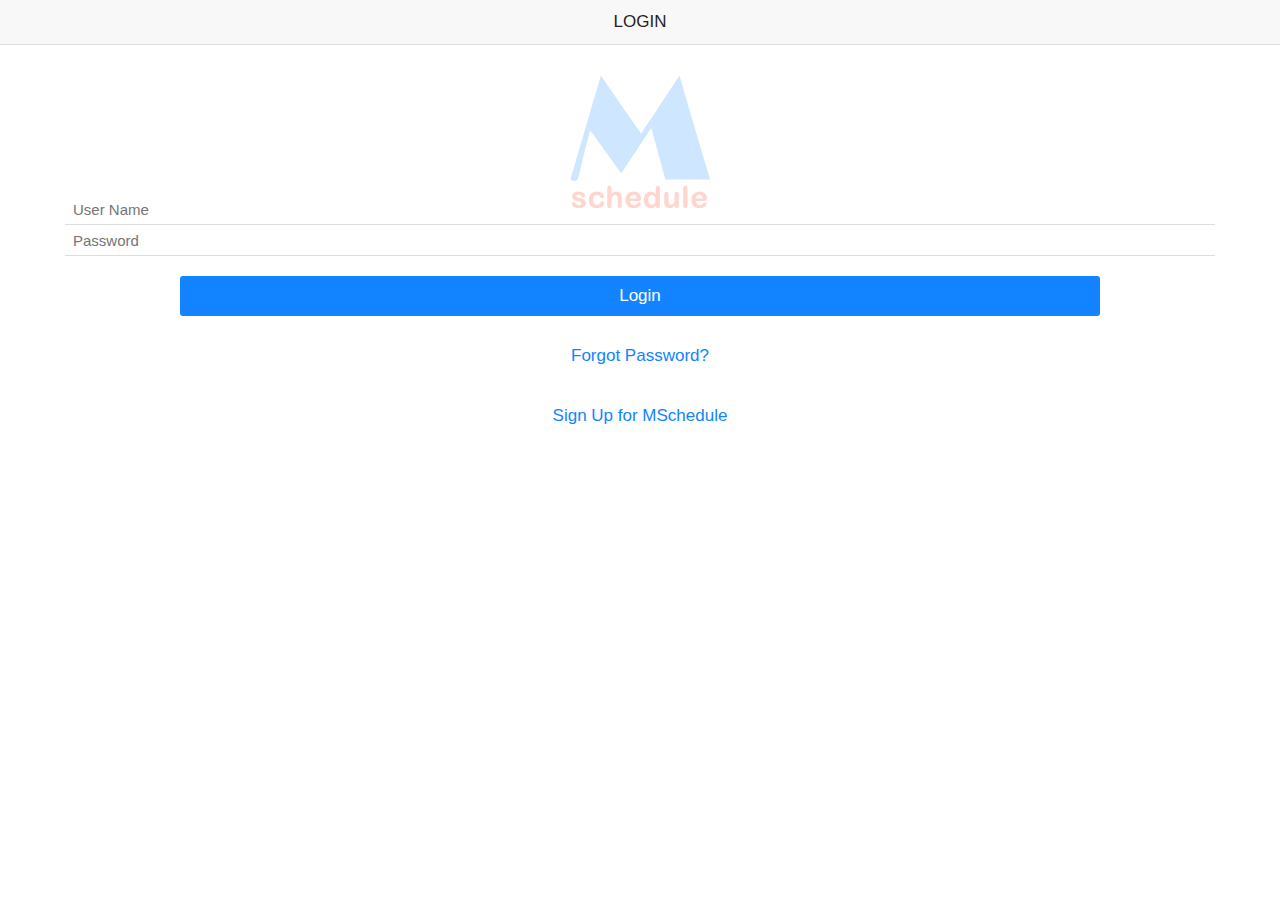
==== commit a8b17633: "commit 08/29/2014" ====
--- a/index.html
+++ b/index.html
@@ -1,56 +1,62 @@
-<!DOCTYPE html>
-<html>
-    <head>
-        <meta charset="utf-8" />
-        <meta name="format-detection" content="telephone=no" />
-        <meta name="viewport" content="user-scalable=no, initial-scale=1, maximum-scale=1, minimum-scale=1, width=device-width, height=device-height, target-densitydpi=device-dpi" />
-        <meta name="msapplication-tap-highlight" content="no" />
-        <title>Mobile Schedule</title>
-        
-        <link rel="stylesheet" type="text/css" href="css/index.css" />
-        <link rel="stylesheet" type="text/css" href="css/mschedule.css" />
-        <link rel="stylesheet" href="lib/onsen/css/onsen-css-components.css">
-    	<link rel="stylesheet" href="lib/onsen/css/onsenui.css">
-    </head>
-    
-    <body>
-        <script type="text/javascript" src="cordova.js"></script>
-        <script type="text/javascript" src="js/index.js"></script>
-        <script type="text/javascript">
-            app.initialize();
-        </script>
-        
-        <div>
-        	<div class="navigation-bar">
-              <div class="navigation-bar__left"></div>
-               <div class="navigation-bar__center">
-                    <span class="navigation-bar__title navigation-bar__line-height">Login</span>
-                  </div>	
-              <div class="navigation-bar__right">
-                <span class="icon-button--quiet navigation-bar__line-height font-weight-500"></span>
-              </div>
-            </div>
-            <div class="main-image-wrapper">
-              <img src="img/logo.png" />
-            </div>
-            <div class="formarea">
-             <div class="margin-little">
-                <input type="text" class="text-input--underbar width-full" placeholder="User Name" value="">
-              </div>
-              <div class="margin-little">
-                <input type="password" class="text-input--underbar width-full" placeholder="Password" value="">
-              </div>
-              <div class="vspc margin-little">
-                <a href="home.html"><button class="button login-button">Sign up</button></a>
-              </div>	
-               <div class="vspc margin-little">
-                <button class="button--quiet forgot-password">Forgot Password? </button>
-                </div>
-                 <div class="vspc margin-little">
-                <button class="button--quiet forgot-password"><a href="signup.html">Sign Up for MSchedule</a></button>
-                </div>
-			</div>	
-        </div>
-        
-    </body>
-</html>
+<!DOCTYPE html>
+<html>
+    <head>
+        <meta charset="utf-8" />
+        <meta name="format-detection" content="telephone=no" />
+        <meta name="viewport" content="user-scalable=no, initial-scale=1, maximum-scale=1, minimum-scale=1, width=device-width, height=device-height, target-densitydpi=device-dpi" />
+        <meta name="msapplication-tap-highlight" content="no" />
+        <title>Mobile Schedule</title>
+        
+        <link rel="stylesheet" type="text/css" href="css/index.css" />
+        <link rel="stylesheet" type="text/css" href="css/mschedule.css" />
+        <link rel="stylesheet" href="lib/onsen/css/onsen-css-components.css">
+    	<link rel="stylesheet" href="lib/onsen/css/onsenui.css">
+          <link rel="stylesheet" href="css/app.css">
+        
+         <script type="text/javascript" src="js/index.js"></script>
+         <script src="js/jquery-1.7.1.min.js"></script>
+    </head>
+    <body>  
+        <div>
+            <div class="navigation-bar">
+               <div class="navigation-bar__left"></div>
+               <div class="navigation-bar__center"><span class="navigation-bar__title navigation-bar__line-height">Login</span>
+               </div>	
+               <div class="navigation-bar__right">
+               	<span class="icon-button--quiet navigation-bar__line-height font-weight-500"></span>
+               </div>
+            </div>
+
+                <div class="main-image-wrapper">
+                  <img src="img/logo.png" />
+                </div>
+                <div class="formarea">
+                	<!--- start form login-->
+           			<form id="fLogin" method="post">                    
+                        <div class="margin-little">
+                            <input type="text" id="txtUserName" name="txtUserName" class="text-input--underbar width-full" placeholder="User Name" value="">
+                        </div>
+                        <div class="margin-little">
+                            <input type="password" id="txtPassword" name="txtPassword" class="text-input--underbar width-full" placeholder="Password" value="">
+                        </div>
+                        <div class="vspc margin-little">
+                            <button type="submit" class="button login-button">Login</button>
+                        </div>
+                    </form>
+                   	<div class="vspc margin-little">
+                    	<button class="button--quiet forgot-password">Forgot Password? </button>
+                    </div>
+                    <div class="vspc margin-little">
+                    	<button class="button--quiet forgot-password"><a href="signup.html">Sign Up for MSchedule</a></button>
+                    </div>
+                </div>
+        </div>
+
+		<!--- load page Icon here --->
+ 		<div id="loadPage"  style="display:none; top: 50%;position: fixed;left: 50%;">
+      		<span><i class="fa fa-spinner fa-spin" style="font-size:30px;"></i></span>
+   		</div>
+        
+        <script src="js/controllers.js"></script>
+    </body>
+</html>
--- a/css/index.css
+++ b/css/index.css
@@ -1,105 +1,105 @@
-/*
- * Licensed to the Apache Software Foundation (ASF) under one
- * or more contributor license agreements.  See the NOTICE file
- * distributed with this work for additional information
- * regarding copyright ownership.  The ASF licenses this file
- * to you under the Apache License, Version 2.0 (the
- * "License"); you may not use this file except in compliance
- * with the License.  You may obtain a copy of the License at
- *
- * http://www.apache.org/licenses/LICENSE-2.0
- *
- * Unless required by applicable law or agreed to in writing,
- * software distributed under the License is distributed on an
- * "AS IS" BASIS, WITHOUT WARRANTIES OR CONDITIONS OF ANY
- * KIND, either express or implied.  See the License for the
- * specific language governing permissions and limitations
- * under the License.
- */
-* {
-    -webkit-tap-highlight-color: rgba(0,0,0,0); /* make transparent link selection, adjust last value opacity 0 to 1.0 */
-}
-
-body {
-    -webkit-touch-callout: none;                /* prevent callout to copy image, etc when tap to hold */
-    -webkit-text-size-adjust: none;             /* prevent webkit from resizing text to fit */
-    -webkit-user-select: none;                  /* prevent copy paste, to allow, change 'none' to 'text' */
-    background-color:#fff;
-    background-attachment:fixed;
-    font-family:'HelveticaNeue-Light', 'HelveticaNeue', Helvetica, Arial, sans-serif;
-    font-size:12px;
-    height:100%;
-    margin:0px;
-    padding:0px;
-    text-transform:uppercase;
-    width:100%;
-}
-
-/* Portrait layout (default) */
-.app {
-    background:url(../img/logo.png) no-repeat center top; /* 170px x 200px */
-    position:absolute;             /* position in the center of the screen */
-    left:50%;
-    top:50%;
-    height:50px;                   /* text area height */
-    width:225px;                   /* text area width */
-    text-align:center;
-    padding:180px 0px 0px 0px;     /* image height is 200px (bottom 20px are overlapped with text) */
-    margin:-115px 0px 0px -112px;  /* offset vertical: half of image height and text area height */
-                                   /* offset horizontal: half of text area width */
-}
-
-/* Landscape layout (with min-width) */
-@media screen and (min-aspect-ratio: 1/1) and (min-width:400px) {
-    .app {
-        background-position:left center;
-        padding:75px 0px 75px 170px;  /* padding-top + padding-bottom + text area = image height */
-        margin:-90px 0px 0px -198px;  /* offset vertical: half of image height */
-                                      /* offset horizontal: half of image width and text area width */
-    }
-}
-
-h1 {
-    font-size:24px;
-    font-weight:normal;
-    margin:0px;
-    overflow:visible;
-    padding:0px;
-    text-align:center;
-}
-
-.event {
-    border-radius:4px;
-    -webkit-border-radius:4px;
-    color:#FFFFFF;
-    font-size:12px;
-    margin:0px 30px;
-    padding:2px 0px;
-}
-
-.event.listening {
-    background-color:#333333;
-    display:block;
-}
-
-.event.received {
-    background-color:#4B946A;
-    display:none;
-}
-
-@keyframes fade {
-    from { opacity: 1.0; }
-    50% { opacity: 0.4; }
-    to { opacity: 1.0; }
-}
- 
-@-webkit-keyframes fade {
-    from { opacity: 1.0; }
-    50% { opacity: 0.4; }
-    to { opacity: 1.0; }
-}
- 
-.blink {
-    animation:fade 3000ms infinite;
-    -webkit-animation:fade 3000ms infinite;
-}
+/*
+ * Licensed to the Apache Software Foundation (ASF) under one
+ * or more contributor license agreements.  See the NOTICE file
+ * distributed with this work for additional information
+ * regarding copyright ownership.  The ASF licenses this file
+ * to you under the Apache License, Version 2.0 (the
+ * "License"); you may not use this file except in compliance
+ * with the License.  You may obtain a copy of the License at
+ *
+ * http://www.apache.org/licenses/LICENSE-2.0
+ *
+ * Unless required by applicable law or agreed to in writing,
+ * software distributed under the License is distributed on an
+ * "AS IS" BASIS, WITHOUT WARRANTIES OR CONDITIONS OF ANY
+ * KIND, either express or implied.  See the License for the
+ * specific language governing permissions and limitations
+ * under the License.
+ */
+* {
+    -webkit-tap-highlight-color: rgba(0,0,0,0); /* make transparent link selection, adjust last value opacity 0 to 1.0 */
+}
+
+body {
+    -webkit-touch-callout: none;                /* prevent callout to copy image, etc when tap to hold */
+    -webkit-text-size-adjust: none;             /* prevent webkit from resizing text to fit */
+    -webkit-user-select: none;                  /* prevent copy paste, to allow, change 'none' to 'text' */
+    background-color:#fff;
+    background-attachment:fixed;
+    font-family:'HelveticaNeue-Light', 'HelveticaNeue', Helvetica, Arial, sans-serif;
+    font-size:12px;
+    height:100%;
+    margin:0px;
+    padding:0px;
+    text-transform:uppercase;
+    width:100%;
+}
+
+/* Portrait layout (default) */
+.app {
+    background:url(../img/logo.png) no-repeat center top; /* 170px x 200px */
+    position:absolute;             /* position in the center of the screen */
+    left:50%;
+    top:50%;
+    height:50px;                   /* text area height */
+    width:225px;                   /* text area width */
+    text-align:center;
+    padding:180px 0px 0px 0px;     /* image height is 200px (bottom 20px are overlapped with text) */
+    margin:-115px 0px 0px -112px;  /* offset vertical: half of image height and text area height */
+                                   /* offset horizontal: half of text area width */
+}
+
+/* Landscape layout (with min-width) */
+@media screen and (min-aspect-ratio: 1/1) and (min-width:400px) {
+    .app {
+        background-position:left center;
+        padding:75px 0px 75px 170px;  /* padding-top + padding-bottom + text area = image height */
+        margin:-90px 0px 0px -198px;  /* offset vertical: half of image height */
+                                      /* offset horizontal: half of image width and text area width */
+    }
+}
+
+h1 {
+    font-size:24px;
+    font-weight:normal;
+    margin:0px;
+    overflow:visible;
+    padding:0px;
+    text-align:center;
+}
+
+.event {
+    border-radius:4px;
+    -webkit-border-radius:4px;
+    color:#FFFFFF;
+    font-size:12px;
+    margin:0px 30px;
+    padding:2px 0px;
+}
+
+.event.listening {
+    background-color:#333333;
+    display:block;
+}
+
+.event.received {
+    background-color:#4B946A;
+    display:none;
+}
+
+@keyframes fade {
+    from { opacity: 1.0; }
+    50% { opacity: 0.4; }
+    to { opacity: 1.0; }
+}
+ 
+@-webkit-keyframes fade {
+    from { opacity: 1.0; }
+    50% { opacity: 0.4; }
+    to { opacity: 1.0; }
+}
+ 
+.blink {
+    animation:fade 3000ms infinite;
+    -webkit-animation:fade 3000ms infinite;
+}
--- a/css/mschedule.css
+++ b/css/mschedule.css
@@ -1,92 +1,92 @@
-@charset "utf-8";
-/* CSS Document */
-
-@charset "utf-8";
-/* CSS Document */
-
-div.float-left {
-    float: left;
-}
-a {
-	text-decoration:none;
-	color:inherit;
-	}
-.text-centering {
-    text-align: center;
-}
-
-.font-weight-500 {
-    font-weight: 500;
-}
-
-.main-image-wrapper {
-    text-align: center;
-    opacity: 0.2;
-    height: 150px;
-    margin: 30px 0;
-}
-
-.main-image {
-    font-size: 150px;
-    line-height: 200px;
-}
-
-.login-button {
-    display: block;
-    width: 80%;
-    margin: 0 auto 0 auto;
-    font-size: 18px;
-}
-
-.forgot-password {
-    display: block;
-    margin: 0px auto 0 auto;
-    font-size: 14px;
-	text-decoration:underline;
-}
-.sign-up {
-    display: block;
-    margin: 0px auto 0 auto;
-    font-size: 14px;
-	text-decoration:underline;
-}
-
-/*----------------- sign up ----------*/
-.margin-little {
-    margin: 4px;
-}
-
-.width-full {
-    width: 100%;
-}
-
-.width-half {
-    width: 48%;
-}
-
-.lucent {
-    opacity: 0.4;
-}
-
-.note {
-    margin: 12px 8px;
-    font-size: 13px;
-}
-
-.vspc {
-    margin-top: 20px;
-}
-
-.formarea {
-    width: 90%;
-    margin: 50px auto 0px auto;
-}
-
-input[type=text],
-input[type=password] {
-    height: 40px;
-    padding-top: 10px;
-    padding-bottom: 10px;
-}
-
-
+@charset "utf-8";
+/* CSS Document */
+
+@charset "utf-8";
+/* CSS Document */
+
+div.float-left {
+    float: left;
+}
+a {
+	text-decoration:none;
+	color:inherit;
+	}
+.text-centering {
+    text-align: center;
+}
+
+.font-weight-500 {
+    font-weight: 500;
+}
+
+.main-image-wrapper {
+    text-align: center;
+    opacity: 0.2;
+    height: 90px;
+    margin: 30px 0;
+}
+
+.main-image {
+    font-size: 90px;
+    line-height: 200px;
+}
+
+.login-button {
+    display: block;
+    width: 80%;
+    margin: 0 auto 0 auto;
+    font-size: 18px;
+}
+
+.forgot-password {
+    display: block;
+    margin: 0px auto 0 auto;
+    font-size: 14px;
+	text-decoration:underline;
+}
+.sign-up {
+    display: block;
+    margin: 0px auto 0 auto;
+    font-size: 14px;
+	text-decoration:underline;
+}
+
+/*----------------- sign up ----------*/
+.margin-little {
+    margin: 1px;
+}
+
+.width-full {
+    width: 100%;
+}
+
+.width-half {
+    width: 48%;
+}
+
+.lucent {
+    opacity: 0.4;
+}
+
+.note {
+    margin: 12px 8px;
+    font-size: 13px;
+}
+
+.vspc {
+    margin-top: 20px;
+}
+
+.formarea {
+    width: 90%;
+    margin: 5px auto 51px auto;
+}
+
+input[type=text],
+input[type=password] {
+    height: 30px;
+    padding-top: 10px;
+    padding-bottom: 10px;
+}
+
+
--- a/lib/onsen/css/onsen-css-components.css
+++ b/lib/onsen/css/onsen-css-components.css
@@ -1,3037 +1,3037 @@
-html {
-  height: 100%;
-  width: 100%;
-}
-body {
-  position: absolute;
-  top: 0;
-  right: 0;
-  left: 0;
-  bottom: 0;
-  padding: 0;
-  margin: 0;
-  -webkit-text-size-adjust: 100%;
-}
-*:not(input):not(textarea):not(select) {
-  -webkit-user-select: none;
-  -moz-user-select: none;
-  -ms-user-select: none;
-  user-select: none;
-}
-* {
-  -webkit-tap-highlight-color: rgba(0,0,0,0);
-}
-input:active,
-input:focus,
-textarea:active,
-textarea:focus,
-select:active,
-select:focus {
-  outline: none;
-}
-h1 {
-  font-size: 36px;
-}
-h2 {
-  font-size: 30px;
-}
-h3 {
-  font-size: 24px;
-}
-h4,
-h5,
-h6 {
-  font-size: 18px;
-}
-.page {
-  font-family: 'Helvetica Neue', Helvetica, Arial, 'Lucida Grande', sans-serif;
-  -webkit-font-smoothing: antialiased;
-  -moz-osx-font-smoothing: grayscale;
-  font-weight: 400;
-  font-size: 17px;
-  background-color: #fff;
-  position: absolute;
-  top: 0px;
-  left: 0px;
-  right: 0px;
-  bottom: 0px;
-  overflow: visible;
-  font-size: 17px;
-  color: #1f1f21;
-}
-.page::-webkit-scrollbar {
-  display: none;
-}
-.page__content {
-  background-color: #fff;
-  position: absolute;
-  top: 0px;
-  left: 0px;
-  right: 0px;
-  bottom: 0px;
-  -webkit-box-sizing: border-box;
-  -moz-box-sizing: border-box;
-  box-sizing: border-box;
-}
-.content-padded {
-  padding: 8px;
-}
-/* topdoc
-  name: Switch
-  class: switch
-  modifiers:
-    :focus: Focus state
-    :disabled: Disabled state
-  markup:
-    <label class="switch">
-      <input type="checkbox" class="switch__input">
-      <div class="switch__toggle"></div>
-    </label>
-    <label class="switch">
-      <input type="checkbox" class="switch__input" checked>
-      <div class="switch__toggle"></div>
-    </label>
-    <label class="switch">
-      <input type="checkbox" class="switch__input" disabled>
-      <div class="switch__toggle"></div>
-    </label>
-*/
-.switch {
-  position: relative;
-  display: inline-block;
-  vertical-align: top;
-  -webkit-box-sizing: border-box;
-  -moz-box-sizing: border-box;
-  box-sizing: border-box;
-  -webkit-background-clip: padding-box;
-  background-clip: padding-box;
-  position: relative;
-  overflow: hidden;
-  font-size: 17px;
-  padding: 0 20px;
-  border: none;
-  overflow: visible;
-  width: 51px;
-  height: 32px;
-  z-index: 0;
-  text-align: left;
-}
-.switch__input {
-  position: absolute;
-  overflow: hidden;
-  right: 0px;
-  top: 0px;
-  left: 0px;
-  bottom: 0px;
-  padding: 0;
-  border: 0;
-  opacity: 0.001;
-  z-index: 1;
-  vertical-align: top;
-  outline: none;
-  width: 100%;
-  height: 100%;
-  margin: 0;
-  -webkit-appearance: none;
-  appearance: none;
-  width: 51px;
-  height: 44px;
-  margin-top: -6px;
-  top: 0px;
-  left: 0px;
-  -webkit-transition: all 0.2s linear;
-  -moz-transition: all 0.2s linear;
-  -o-transition: all 0.2s linear;
-  transition: all 0.2s linear;
-}
-.switch__toggle {
-  background-color: #ddd;
-  position: absolute;
-  top: 0px;
-  left: 0px;
-  right: 0px;
-  bottom: 0px;
-  -webkit-border-radius: 30px;
-  border-radius: 30px;
-  -webkit-transition-property: all;
-  -moz-transition-property: all;
-  -o-transition-property: all;
-  transition-property: all;
-  -webkit-transition-duration: 0.35s;
-  -moz-transition-duration: 0.35s;
-  -o-transition-duration: 0.35s;
-  transition-duration: 0.35s;
-  -webkit-transition-timing-function: cubic-bezier(0.5, 1.6, 0.5, 1);
-  -moz-transition-timing-function: cubic-bezier(0.5, 1.6, 0.5, 1);
-  -o-transition-timing-function: cubic-bezier(0.5, 1.6, 0.5, 1);
-  transition-timing-function: cubic-bezier(0.5, 1.6, 0.5, 1);
-}
-.switch__toggle:before {
-  -webkit-box-sizing: border-box;
-  -moz-box-sizing: border-box;
-  box-sizing: border-box;
-  -webkit-background-clip: padding-box;
-  background-clip: padding-box;
-  position: absolute;
-  content: '';
-  -webkit-border-radius: 28px;
-  border-radius: 28px;
-  height: 28px;
-  width: 28px;
-  background-color: #fff;
-  left: 2px;
-  top: 2px;
-  -webkit-transition-property: all;
-  -moz-transition-property: all;
-  -o-transition-property: all;
-  transition-property: all;
-  -webkit-transition-duration: 0.35s;
-  -moz-transition-duration: 0.35s;
-  -o-transition-duration: 0.35s;
-  transition-duration: 0.35s;
-  -webkit-transition-timing-function: cubic-bezier(0.5, 1.6, 0.5, 1);
-  -moz-transition-timing-function: cubic-bezier(0.5, 1.6, 0.5, 1);
-  -o-transition-timing-function: cubic-bezier(0.5, 1.6, 0.5, 1);
-  transition-timing-function: cubic-bezier(0.5, 1.6, 0.5, 1);
-}
-.switch__input:checked + .switch__toggle {
-  background-color: #4cd964;
-}
-.switch__input:checked + .switch__toggle:before {
-  -webkit-transform: translateX(18px);
-  -moz-transform: translateX(18px);
-  -ms-transform: translateX(18px);
-  -o-transform: translateX(18px);
-  transform: translateX(18px);
-}
-.switch__input:not(:checked) + .switch__toggle:before {
-  -webkit-transform: translateX(0px);
-  -moz-transform: translateX(0px);
-  -ms-transform: translateX(0px);
-  -o-transform: translateX(0px);
-  transform: translateX(0px);
-}
-.switch__input:disabled + .switch__toggle {
-  opacity: 0.3;
-  cursor: default;
-  pointer-events: none;
-}
-/* topdoc
-  name: Range
-  class: range
-  modifiers:
-    :active: Active state
-    :disabled: Disabled state
-    :focus: Focused
-  markup:
-    <input type="range" class="range">
-    <input type="range" class="range" disabled>
-  showcase:
-    <div class="navigation-bar">
-        <div class="navigation-bar__item center full">
-            <h1 class="navigation-bar__title">Range</h1>
-        </div>
-    </div>
-
-    <div style="padding:8px">
-      <input type="range" class="range" style="width:100%" value="0">
-    </div>
-
-    <div style="padding:8px">
-      <input type="range" class="range" style="width:100%" value="30">
-    </div>
-
-    <div style="padding:8px">
-      <input type="range" class="range" style="width:100%" value="60">
-    </div>
-
-    <div style="padding:8px">
-      <input type="range" class="range" style="width:100%" value="90">
-    </div>
-*/
-.range {
-  padding: 0;
-  margin: 0;
-  font: inherit;
-  color: inherit;
-  background: transparent;
-  border: none;
-  line-height: normal;
-  -webkit-box-sizing: border-box;
-  -moz-box-sizing: border-box;
-  box-sizing: border-box;
-  -webkit-background-clip: padding-box;
-  background-clip: padding-box;
-  vertical-align: top;
-  outline: none;
-  line-height: 1;
-  -webkit-appearance: none;
-  -webkit-border-radius: 4px;
-  border-radius: 4px;
-  border: none;
-  height: 2px;
-  -webkit-border-radius: 0;
-  border-radius: 0;
-  -webkit-border-radius: 3px;
-  border-radius: 3px;
-  background-image: -webkit-gradient(linear, left top, left bottom, from(#ccc), to(#ccc));
-  background-image: -webkit-linear-gradient(#ccc, #ccc);
-  background-image: -moz-linear-gradient(#ccc, #ccc);
-  background-image: -o-linear-gradient(#ccc, #ccc);
-  background-image: linear-gradient(#ccc, #ccc);
-  background-position: left center;
-  -webkit-background-size: 100% 2px;
-  background-size: 100% 2px;
-  background-repeat: no-repeat;
-  overflow: hidden;
-  height: 31px;
-}
-.range::-moz-range-track {
-  position: relative;
-  border: none;
-  background-color: #ccc;
-  height: 2px;
-  border-radius: 30px;
-  box-shadow: none;
-  top: 0;
-  margin: 0;
-  padding: 0;
-}
-.range::-webkit-slider-thumb {
-  cursor: pointer;
-  -webkit-appearance: none;
-  position: relative;
-  height: 29px;
-  width: 29px;
-  background-color: #fff;
-  border: 1px solid #ddd;
-  -webkit-border-radius: 30px;
-  border-radius: 30px;
-  -webkit-box-shadow: none;
-  box-shadow: none;
-  top: 0;
-  margin: 0;
-  padding: 0;
-}
-.range::-moz-range-thumb {
-  cursor: pointer;
-  position: relative;
-  height: 29px;
-  width: 29px;
-  background-color: #fff;
-  border: 1px solid #ddd;
-  border-radius: 30px;
-  box-shadow: none;
-  margin: 0;
-  padding: 0;
-}
-.range::-webkit-slider-thumb:before {
-  position: absolute;
-  top: 13px;
-  right: 0px;
-  left: -1024px;
-  width: 1024px;
-  height: 2px;
-  background-color: #1284ff;
-  content: '';
-  margin: 0;
-  padding: 0;
-}
-.range:disabled {
-  opacity: 0.3;
-  cursor: default;
-  pointer-events: none;
-}
-/* topdoc
-  name: Navigation Bar
-  class: navigation-bar
-  markup:
-    <div class="navigation-bar">
-      <div class="navigation-bar__center">
-        <h1 class="navigation-bar__title">Navigation Bar</h1>
-      </div>
-    </div>
-*/
-.navigation-bar {
-  font-family: 'Helvetica Neue', Helvetica, Arial, 'Lucida Grande', sans-serif;
-  -webkit-font-smoothing: antialiased;
-  -moz-osx-font-smoothing: grayscale;
-  font-weight: 400;
-  font-size: 17px;
-  -webkit-box-sizing: border-box;
-  -moz-box-sizing: border-box;
-  box-sizing: border-box;
-  -webkit-background-clip: padding-box;
-  background-clip: padding-box;
-  white-space: nowrap;
-  overflow: hidden;
-  word-spacing: 0;
-  padding: 0;
-  margin: 0;
-  font: inherit;
-  color: inherit;
-  background: transparent;
-  border: none;
-  line-height: normal;
-  cursor: default;
-  -webkit-user-select: none;
-  -moz-user-select: none;
-  -ms-user-select: none;
-  user-select: none;
-  z-index: 2;
-  display: table;
-  table-layout: fixed;
-  height: 44px;
-  padding-left: 0;
-  padding-right: 0;
-  background: #f8f8f8;
-  color: #1f1f21;
-  -webkit-box-shadow: none;
-  box-shadow: none;
-  border-bottom: 1px solid #ddd;
-  font-weight: 400;
-  width: 100%;
-  white-space: nowrap;
-  overflow: hidden;
-}
-.navigation-bar__line-height {
-  line-height: 44px;
-  padding-bottom: 0;
-  padding-top: 0;
-}
-.navigation-bar__bg {
-  background: #f8f8f8;
-}
-.navigation-bar__item,
-.navigation-bar__left,
-.navigation-bar__right,
-.navigation-bar__center {
-  -webkit-box-sizing: border-box;
-  -moz-box-sizing: border-box;
-  box-sizing: border-box;
-  -webkit-background-clip: padding-box;
-  background-clip: padding-box;
-  padding: 0;
-  margin: 0;
-  font: inherit;
-  color: inherit;
-  background: transparent;
-  border: none;
-  line-height: normal;
-  text-overflow: ellipsis;
-  white-space: nowrap;
-  overflow: hidden;
-  height: 44px;
-  vertical-align: top;
-  overflow: hidden;
-  display: table-cell;
-  vertical-align: middle;
-}
-.navigation-bar__left {
-  max-width: 50%;
-  text-align: left;
-}
-.navigation-bar__right {
-  max-width: 50%;
-  text-align: right;
-}
-.navigation-bar__center {
-  width: 45%;
-  text-align: center;
-  line-height: 44px;
-  font-size: 17px;
-  font-weight: 500;
-}
-.navigation-bar__center:first-child:last-child {
-  width: 100%;
-}
-.navigation-bar__title {
-  line-height: 44px;
-  font-size: 17px;
-  font-weight: 500;
-  color: #1f1f21;
-  margin: 0;
-  padding: 0;
-  text-overflow: ellipsis;
-  white-space: nowrap;
-  overflow: hidden;
-}
-/* topdoc
-  name: Navigation Bar Item
-  class: navigation-bar__item
-  use: Icon Button, Navigation Bar
-  markup:
-    <div class="navigation-bar">
-      <div class="navigation-bar__left">
-        <span class="icon-button--quiet navigation-bar__line-height">
-          <i class="fa fa-bars" style="font-size:20px"></i>
-        </span>
-      </div>
-
-      <div class="navigation-bar__center">
-        Navigation Bar
-      </div>
-
-      <div class="navigation-bar__right">
-        <span class="icon-button--quiet navigation-bar__line-height">Label</span>
-      </div>
-    </div>
-*/
-/* topdoc
-  name: Transparent Navigation Bar
-  use: Icon Button, Navigation Bar
-  markup:
-    <div class="navigation-bar navigation-bar--transparent">
-      <div class="navigation-bar__left">
-        <span class="icon-button--quiet navigation-bar__line-height">Label</span>
-      </div>
-      <div class="navigation-bar__center">
-        <h1 class="navigation-bar__title">Navigation Bar</h1>
-      </div>
-      <div class="navigation-bar__right">
-        <span class="icon-button--quiet navigation-bar__line-height">Label</span>
-      </div>
-    </div>
-*/
-.navigation-bar--transparent {
-  background-color: transparent;
-  background-image: none;
-  border: none;
-}
-/* topdoc
-  name: Bottom Bar
-  use: Navigation Bar
-  markup:
-    <div class="bottom-bar">
-      <div class="bottom-bar__line-height" style="text-align:center">Bottom Toolbar</div>
-    </div>
-*/
-.bottom-bar {
-  font-family: 'Helvetica Neue', Helvetica, Arial, 'Lucida Grande', sans-serif;
-  -webkit-font-smoothing: antialiased;
-  -moz-osx-font-smoothing: grayscale;
-  font-weight: 400;
-  font-size: 17px;
-  -webkit-box-sizing: border-box;
-  -moz-box-sizing: border-box;
-  box-sizing: border-box;
-  -webkit-background-clip: padding-box;
-  background-clip: padding-box;
-  white-space: nowrap;
-  overflow: hidden;
-  word-spacing: 0;
-  padding: 0;
-  margin: 0;
-  font: inherit;
-  color: inherit;
-  background: transparent;
-  border: none;
-  line-height: normal;
-  cursor: default;
-  -webkit-user-select: none;
-  -moz-user-select: none;
-  -ms-user-select: none;
-  user-select: none;
-  z-index: 2;
-  display: block;
-  height: 44px;
-  padding-left: 0;
-  padding-right: 0;
-  background: #f8f8f8;
-  color: #1f1f21;
-  -webkit-box-shadow: none;
-  box-shadow: none;
-  font-weight: 400;
-  border-bottom: none;
-  border-top: 1px solid #ddd;
-  position: absolute;
-  bottom: 0px;
-  right: 0px;
-  left: 0px;
-}
-.bottom-bar__line-height {
-  line-height: 44px;
-  padding-bottom: 0;
-  padding-top: 0;
-}
-.bottom-bar--transparent {
-  background-color: transparent;
-  background-image: none;
-  border: none;
-}
-/* topdoc
-  name: Navigation Bar with Segment
-  class: navigation-bar
-  hint: .navigation-bar .button-bar
-  use: Segment, Navigation Bar
-  markup:
-    <div class="navigation-bar">
-      <div class="navigation-bar__center">
-        <div class="button-bar" style="width:200px;margin:7px 50px;">
-          <div class="button-bar__item">
-            <input type="radio" name="navi-segment-a" checked>
-            <div class="button-bar__button">One</div>
-          </div>
-
-          <div class="button-bar__item">
-            <input type="radio" name="navi-segment-a">
-            <div class="button-bar__button">Two</div>
-          </div>
-        </div>
-      </div>
-    </div>
-*/
-/* topdoc
-  name: Button
-  class: button
-  modifiers:
-    :active: Active state
-    :disabled: Disabled state
-    :focus: Focused
-  markup:
-    <button class="button">Button</button>
-    <button class="button" disabled>Button</button>
-*/
-.button {
-  position: relative;
-  display: block;
-  vertical-align: top;
-  -webkit-box-sizing: border-box;
-  -moz-box-sizing: border-box;
-  box-sizing: border-box;
-  -webkit-background-clip: padding-box;
-  background-clip: padding-box;
-  font: inherit;
-  color: inherit;
-  background: transparent;
-  border: none;
-  line-height: normal;
-  font-family: 'Helvetica Neue', Helvetica, Arial, 'Lucida Grande', sans-serif;
-  -webkit-font-smoothing: antialiased;
-  -moz-osx-font-smoothing: grayscale;
-  font-weight: 400;
-  font-size: 17px;
-  cursor: default;
-  -webkit-user-select: none;
-  -moz-user-select: none;
-  -ms-user-select: none;
-  user-select: none;
-  text-overflow: ellipsis;
-  white-space: nowrap;
-  overflow: hidden;
-  height: auto;
-  text-decoration: none;
-  padding: 4px 10px;
-  font-size: 17px;
-  line-height: 32px;
-  letter-spacing: 0;
-  color: #fff;
-  text-shadow: 0 1px none;
-  vertical-align: middle;
-  background-color: #1284ff;
-  -webkit-box-shadow: none;
-  box-shadow: none;
-  border: none;
-  -webkit-border-radius: 3px;
-  border-radius: 3px;
-  -webkit-transition: none;
-  -moz-transition: none;
-  -o-transition: none;
-  transition: none;
-}
-.button:hover {
-  -webkit-transition: none;
-  -moz-transition: none;
-  -o-transition: none;
-  transition: none;
-}
-.button:active {
-  background-color: #1284ff;
-  -webkit-box-shadow: none;
-  box-shadow: none;
-  color: #fff;
-  -webkit-transition: none;
-  -moz-transition: none;
-  -o-transition: none;
-  transition: none;
-  opacity: 0.2;
-}
-.button:focus {
-  -webkit-box-shadow: none;
-  box-shadow: none;
-  outline: 0;
-}
-.button:disabled {
-  opacity: 0.3;
-  cursor: default;
-  pointer-events: none;
-}
-/* topdoc
-  name: Light Button
-  class: button--light
-  use: Button
-  markup:
-    <button class="button button--light">Button</button>
-    <button class="button button--light" disabled>Button</button>
-*/
-.button--light {
-  background-color: transparent;
-  color: rgba(0,0,0,0.4);
-  border: 1px solid rgba(0,0,0,0.2);
-}
-.button--light:active {
-  background-color: rgba(0,0,0,0.05);
-  color: rgba(0,0,0,0.4);
-  border: 1px solid rgba(0,0,0,0.2);
-  opacity: 1;
-}
-/* topdoc
-  name: Quiet Button
-  class: button--quiet
-  markup:
-    <button class="button--quiet">Button</button>
-    <button class="button--quiet" disabled>Button</button>
-*/
-.button--quiet {
-  position: relative;
-  display: block;
-  vertical-align: top;
-  -webkit-box-sizing: border-box;
-  -moz-box-sizing: border-box;
-  box-sizing: border-box;
-  -webkit-background-clip: padding-box;
-  background-clip: padding-box;
-  font: inherit;
-  color: inherit;
-  background: transparent;
-  border: none;
-  line-height: normal;
-  font-family: 'Helvetica Neue', Helvetica, Arial, 'Lucida Grande', sans-serif;
-  -webkit-font-smoothing: antialiased;
-  -moz-osx-font-smoothing: grayscale;
-  font-weight: 400;
-  font-size: 17px;
-  cursor: default;
-  -webkit-user-select: none;
-  -moz-user-select: none;
-  -ms-user-select: none;
-  user-select: none;
-  text-overflow: ellipsis;
-  white-space: nowrap;
-  overflow: hidden;
-  height: auto;
-  text-decoration: none;
-  padding: 4px 10px;
-  font-size: 17px;
-  line-height: 32px;
-  letter-spacing: 0;
-  color: #fff;
-  text-shadow: 0 1px none;
-  vertical-align: middle;
-  background-color: #1284ff;
-  -webkit-box-shadow: none;
-  box-shadow: none;
-  border: none;
-  -webkit-border-radius: 3px;
-  border-radius: 3px;
-  -webkit-transition: none;
-  -moz-transition: none;
-  -o-transition: none;
-  transition: none;
-  background: transparent;
-  border: 1px solid transparent;
-  -webkit-box-shadow: none;
-  box-shadow: none;
-  background: transparent;
-  color: #1284ff;
-  border: none;
-}
-.button--quiet:disabled {
-  opacity: 0.3;
-  cursor: default;
-  pointer-events: none;
-  border: none;
-}
-.button--quiet:hover {
-  -webkit-transition: none;
-  -moz-transition: none;
-  -o-transition: none;
-  transition: none;
-}
-.button--quiet:focus {
-  -webkit-box-shadow: none;
-  box-shadow: none;
-  outline: 0;
-}
-.button--quiet:active {
-  text-shadow: 0 1px none;
-  background-color: transparent;
-  border: none;
-  -webkit-box-shadow: none;
-  box-shadow: none;
-  -webkit-transition: none;
-  -moz-transition: none;
-  -o-transition: none;
-  transition: none;
-  opacity: 0.2;
-  color: #1284ff;
-}
-/* topdoc
-  name: Large Button
-  class: button--large
-  markup:
-    <button class="button--large">Button</button>
-*/
-.button--large {
-  position: relative;
-  display: block;
-  vertical-align: top;
-  -webkit-box-sizing: border-box;
-  -moz-box-sizing: border-box;
-  box-sizing: border-box;
-  -webkit-background-clip: padding-box;
-  background-clip: padding-box;
-  font: inherit;
-  color: inherit;
-  background: transparent;
-  border: none;
-  line-height: normal;
-  font-family: 'Helvetica Neue', Helvetica, Arial, 'Lucida Grande', sans-serif;
-  -webkit-font-smoothing: antialiased;
-  -moz-osx-font-smoothing: grayscale;
-  font-weight: 400;
-  font-size: 17px;
-  cursor: default;
-  -webkit-user-select: none;
-  -moz-user-select: none;
-  -ms-user-select: none;
-  user-select: none;
-  text-overflow: ellipsis;
-  white-space: nowrap;
-  overflow: hidden;
-  height: auto;
-  text-decoration: none;
-  padding: 4px 10px;
-  font-size: 17px;
-  line-height: 32px;
-  letter-spacing: 0;
-  color: #fff;
-  text-shadow: 0 1px none;
-  vertical-align: middle;
-  background-color: #1284ff;
-  -webkit-box-shadow: none;
-  box-shadow: none;
-  border: none;
-  -webkit-border-radius: 3px;
-  border-radius: 3px;
-  -webkit-transition: none;
-  -moz-transition: none;
-  -o-transition: none;
-  transition: none;
-  font-size: 17px;
-  font-weight: 500;
-  line-height: 36px;
-  padding: 4px 12px;
-  display: block;
-  width: 100%;
-}
-.button--large:active {
-  background-color: #1284ff;
-  -webkit-box-shadow: none;
-  box-shadow: none;
-  color: #fff;
-  -webkit-transition: none;
-  -moz-transition: none;
-  -o-transition: none;
-  transition: none;
-  opacity: 0.2;
-  -webkit-transition: none;
-  -moz-transition: none;
-  -o-transition: none;
-  transition: none;
-}
-.button--large:disabled {
-  opacity: 0.3;
-  cursor: default;
-  pointer-events: none;
-}
-.button--large:hover {
-  -webkit-transition: none;
-  -moz-transition: none;
-  -o-transition: none;
-  transition: none;
-}
-.button--large:focus {
-  -webkit-box-shadow: none;
-  box-shadow: none;
-  outline: 0;
-}
-/* topdoc
-  name: Large Quiet Button
-  class: button--large--quiet
-  markup:
-    <button class="button--large--quiet">Button</button>
-*/
-.button--large--quiet {
-  position: relative;
-  display: block;
-  vertical-align: top;
-  -webkit-box-sizing: border-box;
-  -moz-box-sizing: border-box;
-  box-sizing: border-box;
-  -webkit-background-clip: padding-box;
-  background-clip: padding-box;
-  font: inherit;
-  color: inherit;
-  background: transparent;
-  border: none;
-  line-height: normal;
-  font-family: 'Helvetica Neue', Helvetica, Arial, 'Lucida Grande', sans-serif;
-  -webkit-font-smoothing: antialiased;
-  -moz-osx-font-smoothing: grayscale;
-  font-weight: 400;
-  font-size: 17px;
-  cursor: default;
-  -webkit-user-select: none;
-  -moz-user-select: none;
-  -ms-user-select: none;
-  user-select: none;
-  text-overflow: ellipsis;
-  white-space: nowrap;
-  overflow: hidden;
-  height: auto;
-  text-decoration: none;
-  padding: 4px 10px;
-  font-size: 17px;
-  line-height: 32px;
-  letter-spacing: 0;
-  color: #fff;
-  text-shadow: 0 1px none;
-  vertical-align: middle;
-  background-color: #1284ff;
-  -webkit-box-shadow: none;
-  box-shadow: none;
-  border: none;
-  -webkit-border-radius: 3px;
-  border-radius: 3px;
-  -webkit-transition: none;
-  -moz-transition: none;
-  -o-transition: none;
-  transition: none;
-  font-size: 17px;
-  font-weight: 500;
-  line-height: 36px;
-  padding: 4px 12px;
-  display: block;
-  width: 100%;
-  background: transparent;
-  border: 1px solid transparent;
-  -webkit-box-shadow: none;
-  box-shadow: none;
-  color: #1284ff;
-}
-.button--large--quiet:active {
-  -webkit-transition: none;
-  -moz-transition: none;
-  -o-transition: none;
-  transition: none;
-  opacity: 0.2;
-  color: #1284ff;
-  background: transparent;
-  border: 1px solid transparent;
-  -webkit-box-shadow: none;
-  box-shadow: none;
-}
-.button--large--quiet:disabled {
-  opacity: 0.3;
-  cursor: default;
-  pointer-events: none;
-}
-.button--large--quiet:hover {
-  -webkit-transition: none;
-  -moz-transition: none;
-  -o-transition: none;
-  transition: none;
-}
-.button--large--quiet:focus {
-  outline: 0;
-}
-/* topdoc
-  name: Call To Action Button
-  class: button--cta
-  markup:
-    <button class="button--cta">Button</button>
-    <button class="button--cta" disabled>Button</button>
-*/
-.button--cta {
-  position: relative;
-  display: block;
-  vertical-align: top;
-  -webkit-box-sizing: border-box;
-  -moz-box-sizing: border-box;
-  box-sizing: border-box;
-  -webkit-background-clip: padding-box;
-  background-clip: padding-box;
-  font: inherit;
-  color: inherit;
-  background: transparent;
-  border: none;
-  line-height: normal;
-  font-family: 'Helvetica Neue', Helvetica, Arial, 'Lucida Grande', sans-serif;
-  -webkit-font-smoothing: antialiased;
-  -moz-osx-font-smoothing: grayscale;
-  font-weight: 400;
-  font-size: 17px;
-  cursor: default;
-  -webkit-user-select: none;
-  -moz-user-select: none;
-  -ms-user-select: none;
-  user-select: none;
-  text-overflow: ellipsis;
-  white-space: nowrap;
-  overflow: hidden;
-  height: auto;
-  text-decoration: none;
-  padding: 4px 10px;
-  font-size: 17px;
-  line-height: 32px;
-  letter-spacing: 0;
-  color: #fff;
-  text-shadow: 0 1px none;
-  vertical-align: middle;
-  background-color: #1284ff;
-  -webkit-box-shadow: none;
-  box-shadow: none;
-  border: none;
-  -webkit-border-radius: 3px;
-  border-radius: 3px;
-  -webkit-transition: none;
-  -moz-transition: none;
-  -o-transition: none;
-  transition: none;
-  border: none;
-  background-color: #4cda64;
-  -webkit-box-shadow: none;
-  box-shadow: none;
-  color: #fff;
-  text-shadow: none;
-}
-.button--cta:hover {
-  -webkit-transition: none;
-  -moz-transition: none;
-  -o-transition: none;
-  transition: none;
-}
-.button--cta:focus {
-  -webkit-box-shadow: none;
-  box-shadow: none;
-  outline: 0;
-}
-.button--cta:active {
-  color: #fff;
-  background-color: #4cda64;
-  -webkit-box-shadow: none;
-  box-shadow: none;
-  -webkit-transition: none;
-  -moz-transition: none;
-  -o-transition: none;
-  transition: none;
-  opacity: 0.2;
-}
-.button--cta:disabled {
-  opacity: 0.3;
-  cursor: default;
-  pointer-events: none;
-}
-/* topdoc
-  name: Large Call To Action Button
-  class: button--large--cta
-  markup:
-    <button class="button--large--cta" >Button</button>
-*/
-.button--large--cta {
-  position: relative;
-  display: block;
-  vertical-align: top;
-  -webkit-box-sizing: border-box;
-  -moz-box-sizing: border-box;
-  box-sizing: border-box;
-  -webkit-background-clip: padding-box;
-  background-clip: padding-box;
-  font: inherit;
-  color: inherit;
-  background: transparent;
-  border: none;
-  line-height: normal;
-  font-family: 'Helvetica Neue', Helvetica, Arial, 'Lucida Grande', sans-serif;
-  -webkit-font-smoothing: antialiased;
-  -moz-osx-font-smoothing: grayscale;
-  font-weight: 400;
-  font-size: 17px;
-  cursor: default;
-  -webkit-user-select: none;
-  -moz-user-select: none;
-  -ms-user-select: none;
-  user-select: none;
-  text-overflow: ellipsis;
-  white-space: nowrap;
-  overflow: hidden;
-  height: auto;
-  text-decoration: none;
-  padding: 4px 10px;
-  font-size: 17px;
-  line-height: 32px;
-  letter-spacing: 0;
-  color: #fff;
-  text-shadow: 0 1px none;
-  vertical-align: middle;
-  background-color: #1284ff;
-  -webkit-box-shadow: none;
-  box-shadow: none;
-  border: none;
-  -webkit-border-radius: 3px;
-  border-radius: 3px;
-  -webkit-transition: none;
-  -moz-transition: none;
-  -o-transition: none;
-  transition: none;
-  border: none;
-  background-color: #4cda64;
-  -webkit-box-shadow: none;
-  box-shadow: none;
-  color: #fff;
-  text-shadow: none;
-  font-size: 17px;
-  font-weight: 500;
-  line-height: 36px;
-  padding: 4px 12px;
-  width: 100%;
-  display: block;
-}
-.button--large--cta:hover {
-  -webkit-transition: none;
-  -moz-transition: none;
-  -o-transition: none;
-  transition: none;
-}
-.button--large--cta:focus {
-  -webkit-box-shadow: none;
-  box-shadow: none;
-  outline: 0;
-}
-.button--large--cta:active {
-  color: #fff;
-  background-color: #4cda64;
-  -webkit-box-shadow: none;
-  box-shadow: none;
-  -webkit-transition: none;
-  -moz-transition: none;
-  -o-transition: none;
-  transition: none;
-  opacity: 0.2;
-}
-.button--large--cta:disabled {
-  opacity: 0.3;
-  cursor: default;
-  pointer-events: none;
-}
-/* topdoc
-  name: Button Bar
-  class: button-bar
-  modifiers:
-    :disabled: Disabled state
-  markup:
-    <div class="button-bar" style="width:280px;margin:0 auto;">
-      <div class="button-bar__item">
-        <button class="button-bar__button">One</button>
-      </div>
-      <div class="button-bar__item">
-        <button class="button-bar__button">Two</button>
-      </div>
-      <div class="button-bar__item">
-        <button class="button-bar__button">Three</button>
-      </div>
-    </div>
-*/
-.button-bar {
-  font-family: 'Helvetica Neue', Helvetica, Arial, 'Lucida Grande', sans-serif;
-  -webkit-font-smoothing: antialiased;
-  -moz-osx-font-smoothing: grayscale;
-  font-weight: 400;
-  font-size: 17px;
-  display: table;
-  table-layout: fixed;
-  white-space: nowrap;
-  margin: 0;
-  padding: 0;
-  position: relative;
-  margin: 0;
-  border: none;
-}
-.button-bar__item {
-  font-family: 'Helvetica Neue', Helvetica, Arial, 'Lucida Grande', sans-serif;
-  -webkit-font-smoothing: antialiased;
-  -moz-osx-font-smoothing: grayscale;
-  font-weight: 400;
-  font-size: 17px;
-  display: table-cell;
-  width: auto;
-  -webkit-border-radius: 0;
-  border-radius: 0;
-  position: relative;
-  position: relative;
-  overflow: hidden;
-  padding: 0;
-  position: relative;
-  overflow: hidden;
-}
-.button-bar__item > input {
-  position: absolute;
-  overflow: hidden;
-  right: 0px;
-  top: 0px;
-  left: 0px;
-  bottom: 0px;
-  padding: 0;
-  border: 0;
-  opacity: 0.001;
-  z-index: 1;
-  vertical-align: top;
-  outline: none;
-  width: 100%;
-  height: 100%;
-  margin: 0;
-  -webkit-appearance: none;
-  appearance: none;
-}
-.button-bar__item:first-child > .button-bar__button {
-  border-left: 1px solid #1284ff;
-  border-right: 1px solid #1284ff;
-  -webkit-border-top-left-radius: 4px;
-  border-top-left-radius: 4px;
-  -webkit-border-bottom-left-radius: 4px;
-  border-bottom-left-radius: 4px;
-}
-.button-bar__item:last-child > .button-bar__button {
-  border-right: 1px solid #1284ff;
-  -webkit-border-top-right-radius: 4px;
-  border-top-right-radius: 4px;
-  -webkit-border-bottom-right-radius: 4px;
-  border-bottom-right-radius: 4px;
-}
-.button-bar__button {
-  font-family: 'Helvetica Neue', Helvetica, Arial, 'Lucida Grande', sans-serif;
-  -webkit-font-smoothing: antialiased;
-  -moz-osx-font-smoothing: grayscale;
-  font-weight: 400;
-  font-size: 17px;
-  -webkit-border-radius: inherit;
-  border-radius: inherit;
-  background-color: transparent;
-  color: #1284ff;
-  border: 0px solid #1284ff;
-  border-top: 1px solid #1284ff;
-  border-bottom: 1px solid #1284ff;
-  border-right: 1px solid #1284ff;
-  font-weight: 400;
-  padding: 0 8px;
-  height: 27px;
-  line-height: 27px;
-  font-size: 13px;
-  width: 100%;
-  -webkit-transition: background-color 0.2s linear, color 0.2s linear;
-  -moz-transition: background-color 0.2s linear, color 0.2s linear;
-  -o-transition: background-color 0.2s linear, color 0.2s linear;
-  transition: background-color 0.2s linear, color 0.2s linear;
-  -webkit-box-sizing: border-box;
-  -moz-box-sizing: border-box;
-  box-sizing: border-box;
-}
-.button-bar__button:active,
-:active + .button-bar__button {
-  background-color: rgba(18,132,255,0.2);
-  border: 0px solid #1284ff;
-  border-top: 1px solid #1284ff;
-  border-bottom: 1px solid #1284ff;
-  border-right: 1px solid #1284ff;
-  height: 27px;
-  line-height: 27px;
-  font-size: 13px;
-  width: 100%;
-  -webkit-transition: none;
-  -moz-transition: none;
-  -o-transition: none;
-  transition: none;
-}
-.button-bar__item.active > .button-bar__button,
-:checked + .button-bar__button {
-  background-color: #1284ff;
-  color: #fff;
-  -webkit-transition: none;
-  -moz-transition: none;
-  -o-transition: none;
-  transition: none;
-}
-.button-bar__button:disabled {
-  opacity: 0.3;
-  cursor: default;
-  pointer-events: none;
-}
-.button-bar__button:hover {
-  -webkit-transition: none;
-  -moz-transition: none;
-  -o-transition: none;
-  transition: none;
-}
-.button-bar__button:focus {
-  outline: 0;
-}
-/* topdoc
-  name: Segment
-  use: Button Bar
-  modifiers:
-    :disabled: Disabled state
-  markup:
-    <div class="button-bar" style="width:280px;margin:0 auto;">
-      <div class="button-bar__item">
-        <input type="radio" name="segment-a" checked>
-        <button class="button-bar__button">One</button>
-      </div>
-      <div class="button-bar__item">
-        <input type="radio" name="segment-a">
-        <button class="button-bar__button">Two</button>
-      </div>
-      <div class="button-bar__item">
-        <input type="radio" name="segment-a">
-        <button class="button-bar__button">Three</button>
-      </div>
-    </div>
-*/
-/* topdoc
-  name: Icon Tab Bar
-  class: tab-bar
-  use: Tab Bar
-  modifiers:
-    :disabled: Disabled state
-  markup:
-    <div class="tab-bar">
-      <label class="tab-bar__item">
-        <input type="radio" name="tab-bar-a" checked="checked">
-        <button class="tab-bar__button">
-          <i class="tab-bar__icon fa fa-stop"></i>
-          <div class="tab-bar__label">One</div>
-        </button>
-      </label>
-
-      <label class="tab-bar__item">
-        <input type="radio" name="tab-bar-a">
-        <button class="tab-bar__button">
-          <i class="tab-bar__icon fa fa-circle"></i>
-          <div class="tab-bar__label">Two</div>
-        </button>
-      </label>
-
-      <label class="tab-bar__item">
-        <input type="radio" name="tab-bar-a">
-        <button class="tab-bar__button">
-          <i class="tab-bar__icon fa fa-play fa-rotate-270"></i>
-          <div class="tab-bar__label">Three</div>
-        </button>
-      </label>
-    </div>
-*/
-/* topdoc
-  name: Tab Bar
-  class: tab-bar
-  modifiers:
-    :disabled: Disabled state
-  markup:
-    <div class="tab-bar">
-      <label class="tab-bar__item">
-        <input type="radio" name="tab-bar-c" checked="checked">
-        <button class="tab-bar__button">
-          <div class="tab-bar__label">One</div>
-        </button>
-      </label>
-
-      <label class="tab-bar__item">
-        <input type="radio" name="tab-bar-c">
-        <button class="tab-bar__button">
-          <div class="tab-bar__label">Two</div>
-        </button>
-      </label>
-
-      <label class="tab-bar__item">
-        <input type="radio" name="tab-bar-c">
-        <button class="tab-bar__button">
-          <div class="tab-bar__label">Three</div>
-        </button>
-      </label>
-    </div>
-*/
-.tab-bar {
-  font-family: 'Helvetica Neue', Helvetica, Arial, 'Lucida Grande', sans-serif;
-  -webkit-font-smoothing: antialiased;
-  -moz-osx-font-smoothing: grayscale;
-  font-weight: 400;
-  font-size: 17px;
-  display: table;
-  table-layout: fixed;
-  position: absolute;
-  bottom: 0px;
-  left: 0px;
-  right: 0px;
-  white-space: nowrap;
-  margin: 0;
-  padding: 0;
-  height: 49px;
-  background-color: #f8f8f8;
-  border-top: 1px solid #ddd;
-  width: 100%;
-}
-.tab-bar__item {
-  font-family: 'Helvetica Neue', Helvetica, Arial, 'Lucida Grande', sans-serif;
-  -webkit-font-smoothing: antialiased;
-  -moz-osx-font-smoothing: grayscale;
-  font-weight: 400;
-  font-size: 17px;
-  position: relative;
-  overflow: hidden;
-  display: table-cell;
-  width: auto;
-  -webkit-border-radius: 0;
-  border-radius: 0;
-}
-.tab-bar__item > input {
-  position: absolute;
-  overflow: hidden;
-  right: 0px;
-  top: 0px;
-  left: 0px;
-  bottom: 0px;
-  padding: 0;
-  border: 0;
-  opacity: 0.001;
-  z-index: 1;
-  vertical-align: top;
-  outline: none;
-  width: 100%;
-  height: 100%;
-  margin: 0;
-  -webkit-appearance: none;
-  appearance: none;
-}
-.tab-bar__button {
-  position: relative;
-  display: inline-block;
-  vertical-align: top;
-  font-family: 'Helvetica Neue', Helvetica, Arial, 'Lucida Grande', sans-serif;
-  -webkit-font-smoothing: antialiased;
-  -moz-osx-font-smoothing: grayscale;
-  font-weight: 400;
-  font-size: 17px;
-  -webkit-box-sizing: border-box;
-  -moz-box-sizing: border-box;
-  box-sizing: border-box;
-  -webkit-background-clip: padding-box;
-  background-clip: padding-box;
-  padding: 0;
-  margin: 0;
-  font: inherit;
-  color: inherit;
-  background: transparent;
-  border: none;
-  line-height: normal;
-  cursor: default;
-  -webkit-user-select: none;
-  -moz-user-select: none;
-  -ms-user-select: none;
-  user-select: none;
-  text-overflow: ellipsis;
-  white-space: nowrap;
-  overflow: hidden;
-  text-decoration: none;
-  padding: 0;
-  height: 49px;
-  line-height: 49px;
-  letter-spacing: 0;
-  color: #888;
-  text-shadow: 0 1px none;
-  vertical-align: top;
-  background-color: #f8f8f8;
-  -webkit-box-shadow: none;
-  box-shadow: none;
-  border-top: none;
-  width: 100%;
-  font-weight: 400;
-}
-.tab-bar__button > .tab-bar__icon {
-  font-size: 24px;
-  padding: 0;
-  margin: 0;
-  line-height: 32px;
-  display: block;
-  height: 32px;
-}
-.tab-bar__label {
-  font-family: 'Helvetica Neue', Helvetica, Arial, 'Lucida Grande', sans-serif;
-  -webkit-font-smoothing: antialiased;
-  -moz-osx-font-smoothing: grayscale;
-  font-weight: 400;
-  font-size: 17px;
-}
-.tab-bar__icon + .tab-bar__label {
-  font-size: 10px;
-  line-height: 1;
-  margin: 0;
-  font-weight: 400;
-}
-.tab-bar__label:first-child {
-  font-size: 16px;
-  line-height: 49px;
-  margin: 0;
-  padding: 0;
-}
-.tab-bar__button {
-  color: #888;
-}
-.tab-bar__button:active,
-:checked + .tab-bar__button {
-  color: #1284ff;
-  background-color: #f8f8f8;
-  -webkit-box-shadow: none;
-  box-shadow: none;
-  border-top: none;
-}
-.tab-bar__button:active > .tab-bar__icon,
-:checked + .tab-bar__button > .tab-bar__icon {
-  color: #1284ff;
-}
-.tab-bar__button:disabled {
-  opacity: 0.3;
-  cursor: default;
-  pointer-events: none;
-}
-.tab-bar__button:focus {
-  z-index: 1;
-  border-top: none;
-  -webkit-box-shadow: none;
-  box-shadow: none;
-  outline: 0;
-}
-/* topdoc
-  name: Icon Only Tab Bar
-  use: Tab Bar
-  class: tab-bar
-  hint: .tab-bar .fa
-  modifiers:
-    :disabled: Disabled state
-  markup:
-    <div class="tab-bar">
-      <label class="tab-bar__item">
-        <input type="radio" name="tab-bar-b" checked="checked">
-        <button class="tab-bar__button">
-          <i class="tab-bar__icon fa fa-stop"></i>
-        </button>
-      </label>
-
-      <label class="tab-bar__item">
-        <input type="radio" name="tab-bar-b">
-        <button class="tab-bar__button">
-          <i class="tab-bar__icon fa fa-circle"></i>
-        </button>
-      </label>
-
-      <label class="tab-bar__item">
-        <input type="radio" name="tab-bar-b">
-        <button class="tab-bar__button">
-          <i class="tab-bar__icon fa fa-play fa-rotate-270"></i>
-        </button>
-      </label>
-
-      <label class="tab-bar__item">
-        <input type="radio" name="tab-bar-b">
-        <button class="tab-bar__button">
-          <i class="tab-bar__icon fa fa-comment"></i>
-        </button>
-      </label>
-
-      <label class="tab-bar__item">
-        <input type="radio" name="tab-bar-b">
-        <button class="tab-bar__button">
-          <i class="tab-bar__icon fa fa-cloud"></i>
-        </button>
-      </label>
-    </div>
-*/
-/* topdoc
-  name: Notification
-  markup:
-    <span class="notification">1</span>
-    <span class="notification">10</span>
-    <span class="notification">999</span>
-*/
-.notification {
-  position: relative;
-  display: inline-block;
-  vertical-align: top;
-  -webkit-box-sizing: border-box;
-  -moz-box-sizing: border-box;
-  box-sizing: border-box;
-  -webkit-background-clip: padding-box;
-  background-clip: padding-box;
-  padding: 0;
-  margin: 0;
-  font: inherit;
-  color: inherit;
-  background: transparent;
-  border: none;
-  line-height: normal;
-  font-family: 'Helvetica Neue', Helvetica, Arial, 'Lucida Grande', sans-serif;
-  -webkit-font-smoothing: antialiased;
-  -moz-osx-font-smoothing: grayscale;
-  font-weight: 400;
-  font-size: 17px;
-  cursor: default;
-  -webkit-user-select: none;
-  -moz-user-select: none;
-  -ms-user-select: none;
-  user-select: none;
-  text-overflow: ellipsis;
-  white-space: nowrap;
-  overflow: hidden;
-  text-decoration: none;
-  padding: 0 4px;
-  width: auto;
-  height: 19px;
-  -webkit-border-radius: 19px;
-  border-radius: 19px;
-  background-color: #dc5236;
-  color: #fff;
-  text-align: center;
-  font-size: 16px;
-  min-width: 19px;
-  line-height: 19px;
-  font-weight: 400;
-}
-/* topdoc
-  name: Icon Button
-  class: icon-button
-  modifiers:
-    :active: Active state
-    :disabled: Disabled state
-    :focus: Focused
-  markup:
-    <button class="icon-button">
-      <i class="fa fa-bell" style="font-size:17px"></i> Label
-    </button>
-
-    <button class="icon-button--quiet">
-      <i class="fa fa-bell" style="font-size:17px"></i> Label
-    </button>
-*/
-.icon-button,
-.icon-button--quiet {
-  font-family: 'Helvetica Neue', Helvetica, Arial, 'Lucida Grande', sans-serif;
-  -webkit-font-smoothing: antialiased;
-  -moz-osx-font-smoothing: grayscale;
-  font-weight: 400;
-  font-size: 17px;
-  padding: 4px 10px;
-  letter-spacing: 0;
-  color: #1284ff;
-  text-shadow: 0 1px none;
-  vertical-align: baseline;
-  background-color: rgba(0,0,0,0);
-  border: 1px solid #1284ff;
-  -webkit-border-radius: 3px;
-  border-radius: 3px;
-  font-weight: 400;
-  font-size: 17px;
-  -webkit-transition: opacity 0.2s linear;
-  -moz-transition: opacity 0.2s linear;
-  -o-transition: opacity 0.2s linear;
-  transition: opacity 0.2s linear;
-  vertical-align: middle;
-}
-.icon-button:active,
-.icon-button--quiet:active {
-  background-color: rgba(0,0,0,0);
-  -webkit-transition: none;
-  -moz-transition: none;
-  -o-transition: none;
-  transition: none;
-  opacity: 0.2;
-}
-.icon-button:disabled,
-.icon-button--quiet:disabled {
-  opacity: 0.3;
-  cursor: default;
-  pointer-events: none;
-}
-.icon-button:focus,
-.icon-button--quiet:focus {
-  outline: 0;
-}
-.icon-button:hover {
-  -webkit-transition: none;
-  -moz-transition: none;
-  -o-transition: none;
-  transition: none;
-}
-.icon-button--quiet {
-  background: transparent;
-  border: 1px solid transparent;
-  -webkit-box-shadow: none;
-  box-shadow: none;
-  background-color: transparent;
-  border: none;
-  color: #1284ff;
-}
-.icon-button--quiet:active {
-  color: #1284ff;
-  text-shadow: 0 1px none;
-  background-color: transparent;
-  border: none;
-  opacity: 0.2;
-}
-.icon-button--quiet:hover {
-  -webkit-transition: none;
-  -moz-transition: none;
-  -o-transition: none;
-  transition: none;
-}
-/* topdoc
-  name: Checkbox
-  class: checkbox
-  modifiers:
-    :focus: Focus state
-    :disabled: Disabled state
-  markup:
-    <label class="checkbox">
-      <input type="checkbox">
-      <div class="checkbox__checkmark"></div>
-      OFF
-    </label>
-
-    <label class="checkbox">
-      <input type="checkbox" checked="checked">
-      <div class="checkbox__checkmark"></div>
-      ON
-    </label>
-
-    <label class="checkbox">
-      <input type="checkbox" disabled>
-      <div class="checkbox__checkmark"></div>
-      Disabled
-    </label>
-*/
-.checkbox {
-  position: relative;
-  display: inline-block;
-  vertical-align: top;
-  cursor: default;
-  -webkit-user-select: none;
-  -moz-user-select: none;
-  -ms-user-select: none;
-  user-select: none;
-  font-family: 'Helvetica Neue', Helvetica, Arial, 'Lucida Grande', sans-serif;
-  -webkit-font-smoothing: antialiased;
-  -moz-osx-font-smoothing: grayscale;
-  font-weight: 400;
-  font-size: 17px;
-  line-height: 24px;
-  margin: 10px 0;
-}
-.checkbox > .checkbox__checkmark {
-  -webkit-box-sizing: border-box;
-  -moz-box-sizing: border-box;
-  box-sizing: border-box;
-  -webkit-background-clip: padding-box;
-  background-clip: padding-box;
-  position: relative;
-  display: inline-block;
-  vertical-align: top;
-  cursor: default;
-  -webkit-user-select: none;
-  -moz-user-select: none;
-  -ms-user-select: none;
-  user-select: none;
-  font-family: 'Helvetica Neue', Helvetica, Arial, 'Lucida Grande', sans-serif;
-  -webkit-font-smoothing: antialiased;
-  -moz-osx-font-smoothing: grayscale;
-  font-weight: 400;
-  font-size: 17px;
-  position: relative;
-  overflow: hidden;
-  height: 24px;
-}
-.checkbox > input[type="checkbox"] {
-  position: absolute;
-  overflow: hidden;
-  right: 0px;
-  top: 0px;
-  left: 0px;
-  bottom: 0px;
-  padding: 0;
-  border: 0;
-  opacity: 0.001;
-  z-index: 1;
-  vertical-align: top;
-  outline: none;
-  width: 100%;
-  height: 100%;
-  margin: 0;
-  -webkit-appearance: none;
-  appearance: none;
-  height: 0;
-  width: 0;
-}
-.checkbox > input[type="checkbox"]:checked {
-  background: #1284ff;
-}
-.checkbox > input[type="checkbox"]:checked + .checkbox__checkmark:before {
-  background: #1284ff;
-  border: 1px solid #1284ff;
-}
-.checkbox > input[type="checkbox"]:checked + .checkbox__checkmark:after {
-  opacity: 1;
-}
-.checkbox > .checkbox__checkmark:before {
-  content: '';
-  position: absolute;
-  -webkit-box-sizing: border-box;
-  -moz-box-sizing: border-box;
-  box-sizing: border-box;
-  -webkit-background-clip: padding-box;
-  background-clip: padding-box;
-  width: 24px;
-  height: 24px;
-  background: transparent;
-  border: 1px solid #1284ff;
-  -webkit-border-radius: 16px;
-  border-radius: 16px;
-  -webkit-box-shadow: none;
-  box-shadow: none;
-  left: 0;
-}
-.checkbox > .checkbox__checkmark {
-  -webkit-box-sizing: border-box;
-  -moz-box-sizing: border-box;
-  box-sizing: border-box;
-  -webkit-background-clip: padding-box;
-  background-clip: padding-box;
-  position: relative;
-  display: inline-block;
-  vertical-align: top;
-  cursor: default;
-  -webkit-user-select: none;
-  -moz-user-select: none;
-  -ms-user-select: none;
-  user-select: none;
-  font-family: 'Helvetica Neue', Helvetica, Arial, 'Lucida Grande', sans-serif;
-  -webkit-font-smoothing: antialiased;
-  -moz-osx-font-smoothing: grayscale;
-  font-weight: 400;
-  font-size: 17px;
-  position: relative;
-  overflow: hidden;
-  width: 24px;
-  height: 24px;
-}
-.checkbox > .checkbox__checkmark:after {
-  content: '';
-  position: absolute;
-  top: 5px;
-  left: 4px;
-  width: 12px;
-  height: 6px;
-  background: transparent;
-  border: 3px solid #fff;
-  border-width: 3px;
-  border-top: none;
-  border-right: none;
-  -webkit-border-radius: 0px;
-  border-radius: 0px;
-  -webkit-transform: rotate(-45deg);
-  -moz-transform: rotate(-45deg);
-  -ms-transform: rotate(-45deg);
-  -o-transform: rotate(-45deg);
-  transform: rotate(-45deg);
-  opacity: 0;
-}
-.checkbox > input[type="checkbox"]:focus + .checkbox__checkmark:before {
-  -webkit-box-shadow: none;
-  box-shadow: none;
-}
-.checkbox > input[type="checkbox"]:disabled + .checkbox__checkmark {
-  opacity: 0.3;
-  cursor: default;
-  pointer-events: none;
-}
-.checkbox > input[type="checkbox"]:disabled:active + .checkbox__checkmark:before {
-  background: transparent;
-  -webkit-box-shadow: none;
-  box-shadow: none;
-}
-/* topdoc
-  name: No border Checkbox
-  class: checkbox--noborder
-  markup:
-    <label class="checkbox--noborder">
-      <input type="checkbox">
-      <div class="checkbox__checkmark"></div>
-      OFF
-    </label>
-
-    <label class="checkbox--noborder">
-      <input type="checkbox" checked="checked">
-      <div class="checkbox__checkmark"></div>
-      ON
-    </label>
-
-    <label class="checkbox--noborder">
-      <input type="checkbox" disabled checked="checked">
-      <div class="checkbox__checkmark"></div>
-      Disabled
-    </label>
- */
-.checkbox--noborder > input[type="checkbox"] {
-  position: absolute;
-  overflow: hidden;
-  right: 0px;
-  top: 0px;
-  left: 0px;
-  bottom: 0px;
-  padding: 0;
-  border: 0;
-  opacity: 0.001;
-  z-index: 1;
-  vertical-align: top;
-  outline: none;
-  width: 100%;
-  height: 100%;
-  margin: 0;
-  -webkit-appearance: none;
-  appearance: none;
-}
-.checkbox--noborder {
-  position: relative;
-  display: inline-block;
-  vertical-align: top;
-  cursor: default;
-  -webkit-user-select: none;
-  -moz-user-select: none;
-  -ms-user-select: none;
-  user-select: none;
-  font-family: 'Helvetica Neue', Helvetica, Arial, 'Lucida Grande', sans-serif;
-  -webkit-font-smoothing: antialiased;
-  -moz-osx-font-smoothing: grayscale;
-  font-weight: 400;
-  font-size: 17px;
-  line-height: 24px;
-  margin: 10px 0;
-  position: relative;
-  overflow: hidden;
-}
-.checkbox--noborder > .checkbox__checkmark {
-  position: relative;
-  display: inline-block;
-  vertical-align: top;
-  cursor: default;
-  -webkit-user-select: none;
-  -moz-user-select: none;
-  -ms-user-select: none;
-  user-select: none;
-  -webkit-box-sizing: border-box;
-  -moz-box-sizing: border-box;
-  box-sizing: border-box;
-  -webkit-background-clip: padding-box;
-  background-clip: padding-box;
-  height: 24px;
-  background: transparent;
-}
-.checkbox--noborder > input[type="checkbox"] {
-  position: absolute;
-  overflow: hidden;
-  right: 0px;
-  top: 0px;
-  left: 0px;
-  bottom: 0px;
-  padding: 0;
-  border: 0;
-  opacity: 0.001;
-  z-index: 1;
-  vertical-align: top;
-  outline: none;
-  width: 100%;
-  height: 100%;
-  margin: 0;
-  -webkit-appearance: none;
-  appearance: none;
-  height: 0;
-  width: 0;
-}
-.checkbox--noborder > input[type="checkbox"]:checked + .checkbox__checkmark:before {
-  background: transparent;
-  border: none;
-}
-.checkbox--noborder > input[type="checkbox"]:checked + .checkbox__checkmark:after {
-  opacity: 1;
-}
-.checkbox--noborder > .checkbox__checkmark:before {
-  content: '';
-  position: absolute;
-  width: 24px;
-  height: 24px;
-  background: transparent;
-  border: none;
-  -webkit-border-radius: 16px;
-  border-radius: 16px;
-  left: 0;
-}
-.checkbox--noborder > .checkbox__checkmark {
-  position: relative;
-  display: inline-block;
-  vertical-align: top;
-  cursor: default;
-  -webkit-user-select: none;
-  -moz-user-select: none;
-  -ms-user-select: none;
-  user-select: none;
-  -webkit-box-sizing: border-box;
-  -moz-box-sizing: border-box;
-  box-sizing: border-box;
-  -webkit-background-clip: padding-box;
-  background-clip: padding-box;
-  width: 24px;
-  height: 24px;
-  border: none;
-}
-.checkbox--noborder > .checkbox__checkmark:after {
-  content: '';
-  position: absolute;
-  top: 5px;
-  left: 4px;
-  opacity: 0;
-  width: 12px;
-  height: 6px;
-  background: transparent;
-  border: 3px solid #1284ff;
-  border-width: 3px;
-  border-top: none;
-  border-right: none;
-  -webkit-border-radius: 0px;
-  border-radius: 0px;
-  -webkit-transform: rotate(-45deg);
-  -moz-transform: rotate(-45deg);
-  -ms-transform: rotate(-45deg);
-  -o-transform: rotate(-45deg);
-  transform: rotate(-45deg);
-}
-.checkbox--noborder > input[type="checkbox"]:focus + .checkbox__checkmark:before {
-  border: none;
-  -webkit-box-shadow: none;
-  box-shadow: none;
-}
-.checkbox--noborder > input[type="checkbox"]:disabled + .checkbox__checkmark {
-  opacity: 0.3;
-  cursor: default;
-  pointer-events: none;
-}
-.checkbox--noborder > input[type="checkbox"]:disabled:active + .checkbox--noborder__checkmark:before {
-  background: transparent;
-  -webkit-box-shadow: none;
-  box-shadow: none;
-  border: none;
-}
-/* topdoc
-  name: Radio Button
-  class: radio-button
-  modifiers:
-  markup:
-    <label class="radio-button">
-      <input type="radio" name="r" checked="checked">
-      <div class="radio-button__checkmark"></div>
-      Label
-    </label>
-
-    <label class="radio-button">
-      <input type="radio" name="r">
-      <div class="radio-button__checkmark"></div>
-      Label
-    </label>
-
-    <label class="radio-button">
-      <input type="radio" name="r">
-      <div class="radio-button__checkmark"></div>
-      Label
-    </label>
-*/
-.radio-button > input[type="radio"] {
-  position: absolute;
-  overflow: hidden;
-  right: 0px;
-  top: 0px;
-  left: 0px;
-  bottom: 0px;
-  padding: 0;
-  border: 0;
-  opacity: 0.001;
-  z-index: 1;
-  vertical-align: top;
-  outline: none;
-  width: 100%;
-  height: 100%;
-  margin: 0;
-  -webkit-appearance: none;
-  appearance: none;
-  height: 0px;
-  width: 0px;
-}
-.radio-button > input[type="radio"]:active,
-.radio-button > input[type="radio"]:focus {
-  outline: 0;
-  -webkit-tap-highlight-color: rgba(0,0,0,0);
-}
-.radio-button > input[type="radio"]:checked + .radio-button__checkmark:after {
-  opacity: 1;
-}
-.radio-button > input[type="radio"]:checked + .radio-button__checkmark:before {
-  background: transparent;
-  border: none;
-}
-.radio-button {
-  position: relative;
-  display: inline-block;
-  vertical-align: top;
-  cursor: default;
-  -webkit-user-select: none;
-  -moz-user-select: none;
-  -ms-user-select: none;
-  user-select: none;
-  position: relative;
-  overflow: hidden;
-  line-height: 24px;
-  text-align: left;
-  margin: 10px 0;
-}
-.radio-button__checkmark:before {
-  content: '';
-  position: absolute;
-  -webkit-border-radius: 100%;
-  border-radius: 100%;
-  -webkit-box-sizing: border-box;
-  -moz-box-sizing: border-box;
-  box-sizing: border-box;
-  -webkit-background-clip: padding-box;
-  background-clip: padding-box;
-  width: 24px;
-  height: 24px;
-  background: transparent;
-  border: none;
-  -webkit-border-radius: 16px;
-  border-radius: 16px;
-  left: 0;
-}
-.radio-button__checkmark {
-  -webkit-box-sizing: border-box;
-  -moz-box-sizing: border-box;
-  box-sizing: border-box;
-  -webkit-background-clip: padding-box;
-  background-clip: padding-box;
-  position: relative;
-  display: inline-block;
-  vertical-align: top;
-  cursor: default;
-  -webkit-user-select: none;
-  -moz-user-select: none;
-  -ms-user-select: none;
-  user-select: none;
-  font-family: 'Helvetica Neue', Helvetica, Arial, 'Lucida Grande', sans-serif;
-  -webkit-font-smoothing: antialiased;
-  -moz-osx-font-smoothing: grayscale;
-  font-weight: 400;
-  font-size: 17px;
-  position: relative;
-  overflow: hidden;
-  position: relative;
-  width: 24px;
-  height: 24px;
-  background: transparent;
-}
-.radio-button > input[type="radio"]:checked + .radio-button__checkmark {
-  background: rgba(0,0,0,0);
-}
-.radio-button__checkmark:after {
-  content: '';
-  position: absolute;
-  -webkit-border-radius: 100%;
-  border-radius: 100%;
-  top: 50%;
-  left: 50%;
-  -webkit-transform: translate(-50%, -50%);
-  -moz-transform: translate(-50%, -50%);
-  -ms-transform: translate(-50%, -50%);
-  -o-transform: translate(-50%, -50%);
-  transform: translate(-50%, -50%);
-  top: 5px;
-  left: 4px;
-  opacity: 0;
-  width: 12px;
-  height: 6px;
-  background: transparent;
-  border: 3px solid #1284ff;
-  border-width: 3px;
-  border-top: none;
-  border-right: none;
-  -webkit-border-radius: 0px;
-  border-radius: 0px;
-  -webkit-transform: rotate(-45deg);
-  -moz-transform: rotate(-45deg);
-  -ms-transform: rotate(-45deg);
-  -o-transform: rotate(-45deg);
-  transform: rotate(-45deg);
-}
-.radio-button > input[type="radio"]:disabled + .radio-button__checkmark {
-  opacity: 0.3;
-  cursor: default;
-  pointer-events: none;
-}
-/* topdoc
-  name: List
-  class: list
-  markup:
-    <ul class="list">
-      <li class="list__item">
-        <span class="list__item__line-height">Item</span>
-      </li>
-      <li class="list__item">
-        <span class="list__item__line-height">Item</span>
-      </li>
-    </ul>
-*/
-.list--noborder {
-  border-top: none;
-  border-bottom: none;
-}
-.list__header {
-  margin: 0;
-  padding: 0;
-  list-style: none;
-  text-align: left;
-  display: block;
-  -webkit-box-sizing: border-box;
-  -moz-box-sizing: border-box;
-  box-sizing: border-box;
-  padding: 0 0 0 10px;
-  font-size: 15px;
-  font-weight: 500;
-  background-color: #f0eff4;
-  color: #1f1f21;
-  text-shadow: none;
-  border-top: none;
-  border-bottom: none;
-  min-height: 24px;
-  line-height: 24px;
-}
-.list {
-  padding: 0;
-  margin: 0;
-  font: inherit;
-  color: inherit;
-  background: transparent;
-  border: none;
-  line-height: normal;
-  cursor: default;
-  -webkit-user-select: none;
-  -moz-user-select: none;
-  -ms-user-select: none;
-  user-select: none;
-  font-family: 'Helvetica Neue', Helvetica, Arial, 'Lucida Grande', sans-serif;
-  -webkit-font-smoothing: antialiased;
-  -moz-osx-font-smoothing: grayscale;
-  font-weight: 400;
-  font-size: 17px;
-  padding: 0;
-  margin: 0;
-  list-style-type: none;
-  text-align: left;
-  overflow: auto;
-  display: block;
-  -webkit-overflow-scrolling: touch;
-  padding: 0;
-  background-color: #fff;
-  border-top: 1px solid #ddd;
-  border-bottom: 1px solid #ddd;
-  background-color: #fff;
-}
-.list__item {
-  margin: 0;
-  padding: 0;
-  position: relative;
-  list-style: none;
-  -webkit-box-sizing: border-box;
-  -moz-box-sizing: border-box;
-  box-sizing: border-box;
-  display: block;
-  padding: 0 0 0 10px;
-  margin: 0 0 0 0;
-  border-top: none;
-  border-bottom: 1px solid #ddd;
-  color: #1f1f21;
-  background-color: #fff;
-  min-height: 44px;
-  line-height: 44px;
-}
-.list__item__line-height,
-.list__item--line-height {
-  line-height: 44px;
-}
-.list__item_active:active {
-  background-color: #d9d9d9;
-  -webkit-transition: none;
-  -moz-transition: none;
-  -o-transition: none;
-  transition: none;
-}
-.list__item:first-child {
-  padding-left: 10px;
-  margin: 0;
-  border-top: none;
-  border-bottom: 1px solid #ddd;
-}
-.list__item:last-child {
-  padding-left: 10px;
-  margin: 0;
-  border-bottom: none;
-}
-.list__item:first-child:last-child {
-  border-top: none;
-  border-bottom: none;
-}
-/* topdoc
-  name: Noborder List
-  class: list--noborder
-  use: List
-  markup:
-    <ul class="list list--noborder">
-      <li class="list__item">
-        <span class="list__item__line-height">Item</span>
-      </li>
-      <li class="list__item">
-        <span class="list__item__line-height">Item</span>
-      </li>
-    </ul>
- */
-.list--noborder {
-  background-color: #fff;
-  border-top: none;
-  border-bottom: none;
-}
-/* topdoc
-  name: Category List Header
-  class: list__header
-  use: List
-  markup:
-    <ul class="list">
-      <li class="list__header">
-        Header
-      </li>
-      <li class="list__item">
-        Item
-      </li>
-      <li class="list__header">
-        Header
-      </li>
-      <li class="list__item">
-        Item
-      </li>
-    </ul>
- */
-/* topdoc
-  name: Tappable List
-  class: list__item--tappable
-  use: List
-  markup:
-    <ul class="list">
-      <li class="list__item list__item--tappable">
-        Tappable Item
-      </li>
-    </ul>
- */
-.list__item--tappable {
-  -webkit-transition: background-color 0.2s linear;
-  -moz-transition: background-color 0.2s linear;
-  -o-transition: background-color 0.2s linear;
-  transition: background-color 0.2s linear;
-}
-.list__item--tappable:active {
-  background-color: #d9d9d9;
-  -webkit-transition: none;
-  -moz-transition: none;
-  -o-transition: none;
-  transition: none;
-}
-.list__item--tappable:hover {
-  -webkit-transition: none;
-  -moz-transition: none;
-  -o-transition: none;
-  transition: none;
-}
-/* topdoc
-  name: Switch in List Item
-  class: switch--list-item
-  use: Switch, List
-  markup:
-    <ul class="list">
-      <li class="list__item">
-        Label
-        <label class="switch switch--list-item">
-          <input type="checkbox" class="switch__input" checked>
-          <div class="switch__toggle"></div>
-        </label>
-      </li>
-      <li class="list__item">
-        Label
-        <label class="switch switch--list-item">
-          <input type="checkbox" class="switch__input">
-          <div class="switch__toggle"></div>
-        </label>
-      </li>
-    </ul>
-*/
-.switch--list-item {
-  float: right;
-  margin-top: 6px;
-  margin-right: 10px;
-}
-/* topdoc
-  name: List Item with Chevron
-  class: list__item--chevron
-  use: List
-  markup:
-    <ul class="list">
-      <li class="list__item list__item--chevron">
-        Tappable Item
-      </li>
-      <li class="list__item list__item--chevron">
-        Tappable Item
-      </li>
-    </ul>
- */
-.list__item--chevron {
-  -webkit-transition: background-color 0.2s linear;
-  -moz-transition: background-color 0.2s linear;
-  -o-transition: background-color 0.2s linear;
-  transition: background-color 0.2s linear;
-  overflow: hidden;
-}
-.list__item--chevron:active {
-  background-color: #d9d9d9;
-  -webkit-transition: none;
-  -moz-transition: none;
-  -o-transition: none;
-  transition: none;
-}
-.list__item--chevron:hover {
-  -webkit-transition: none;
-  -moz-transition: none;
-  -o-transition: none;
-  transition: none;
-}
-.list__item--chevron:before {
-  position: absolute;
-  right: 16px;
-  top: 50%;
-  color: #ddd;
-  line-height: 28px;
-  height: 28px;
-  -webkit-transform: translateY(-50%);
-  -moz-transform: translateY(-50%);
-  -ms-transform: translateY(-50%);
-  -o-transform: translateY(-50%);
-  transform: translateY(-50%);
-  font-size: 28px;
-  font-family: FontAwesome;
-  font-style: normal;
-  font-weight: normal;
-  content: "\f105";
-}
-/* topdoc
-  name: Inset List
-  use: List, List Item with Chevron
-  markup:
-    <ul class="list list--inset">
-      <li class="list__item list__item--chevron">
-        List Item with Chevron
-      </li>
-      <li class="list__item list__item--chevron">
-        List Item with Chevron
-      </li>
-    </ul>
- */
-.list--inset {
-  margin-left: 8px;
-  margin-right: 8px;
-  border: 1px solid #ddd;
-  -webkit-border-radius: 4px;
-  border-radius: 4px;
-}
-/* topdoc
-  name: Radio Button in List Item
-  modifiers:
-  use: Radio Button, List, Tappable List
-  markup:
-    <ul class="list">
-      <li class="list__item list__item--tappable">
-        <label class="radio-button radio-button--list-item">
-          <input type="radio" name="b" checked="checked">
-          <div class="radio-button__checkmark radio-button--list-item__checkmark"></div>
-          Radio Button
-        </label>
-      </li>
-      <li class="list__item list__item--tappable">
-        <label class="radio-button radio-button--list-item">
-          <input type="radio" name="b">
-          <div class="radio-button__checkmark radio-button--list-item__checkmark"></div>
-          Radio Button
-        </label>
-      </li>
-    </ul>
-*/
-.radio-button--list-item {
-  width: 100%;
-  height: 100%;
-  padding: 0;
-  margin: 0;
-  line-height: 44px;
-}
-.radio-button--list-item__checkmark {
-  margin-top: 10px;
-}
-/* topdoc
-  name: Checkbox in List Item
-  use: Checkbox, List, Tappable List
-  markup:
-    <ul class="list">
-      <li class="list__item list__item--tappable">
-        <label class="checkbox checkbox--list-item">
-          <input type="checkbox">
-          <div class="checkbox__checkmark checkbox--list-item__checkmark"></div>
-          Checkbox
-        </label>
-      </li>
-      <li class="list__item list__item--tappable">
-        <label class="checkbox checkbox--list-item">
-          <input type="checkbox" checked>
-          <div class="checkbox__checkmark checkbox--list-item__checkmark"></div>
-          Checkbox
-        </label>
-      </li>
-    </ul>
-*/
-.checkbox--list-item {
-  width: 100%;
-  height: 100%;
-  padding: 0;
-  margin: 0;
-  line-height: 44px;
-}
-.checkbox--list-item__checkmark {
-  margin-top: 10px;
-}
-/* topdoc
-  name: No border Checkbox in List Item
-  use: Checkbox in List Item, No border Checkbox
-  markup:
-    <ul class="list">
-      <li class="list__item list__item--tappable">
-        <label class="checkbox checkbox--noborder checkbox--list-item">
-          <input type="checkbox">
-          <div class="checkbox__checkmark checkbox--noborder checkbox--list-item__checkmark"></div>
-          Checkbox
-        </label>
-      </li>
-      <li class="list__item list__item--tappable">
-        <label class="checkbox checkbox--noborder checkbox--list-item">
-          <input type="checkbox" checked>
-          <div class="checkbox__checkmark checkbox--noborder checkbox--list-item__checkmark"></div>
-          Checkbox
-        </label>
-      </li>
-    </ul>
-*/
-/* topdoc
-  name: Search Input
-  class: search-input
-  modifiers:
-    :disabled: Disabled state
-  markup:
-    <input type="search" value="" placeholder="Search" class="search-input">
-*/
-input[type="search"].search-input::-webkit-search-cancel-button {
-  -webkit-appearance: none;
-  display: none;
-}
-.search-input {
-  padding: 0;
-  margin: 0;
-  font: inherit;
-  color: inherit;
-  background: transparent;
-  border: none;
-  line-height: normal;
-  -webkit-box-sizing: border-box;
-  -moz-box-sizing: border-box;
-  box-sizing: border-box;
-  -webkit-background-clip: padding-box;
-  background-clip: padding-box;
-  vertical-align: top;
-  outline: none;
-  line-height: 1;
-  font-family: 'Helvetica Neue', Helvetica, Arial, 'Lucida Grande', sans-serif;
-  -webkit-font-smoothing: antialiased;
-  -moz-osx-font-smoothing: grayscale;
-  font-weight: 400;
-  font-size: 17px;
-  -webkit-appearance: none;
-  -webkit-box-sizing: border-box;
-  -moz-box-sizing: border-box;
-  box-sizing: border-box;
-  height: 31px;
-  font-size: 15px;
-  border: 1px solid #ddd;
-  background-color: #fff;
-  -webkit-box-shadow: none;
-  box-shadow: none;
-  color: #1f1f21;
-  padding: 4px 0 0 28px;
-  -webkit-border-radius: 4px;
-  border-radius: 4px;
-  background-image: url("data:image/svg+xml;utf8,<svg width='41px' height='40px' viewBox='0 0 41 40' version='1.1' xmlns='http://www.w3.org/2000/svg' xmlns:xlink='http://www.w3.org/1999/xlink' xmlns:sketch='http://www.bohemiancoding.com/sketch/ns'><title>Slice 1</title><description>Created with Sketch (http://www.bohemiancoding.com/sketch)</description><defs></defs><g id='Page 1' stroke='none' stroke-width='1' fill='none' fill-rule='evenodd'><g id='search' fill='#C6C8C8'><path d='M0.504,16.338 C0.504,25.085 7.635,32.165 16.444,32.165 C25.24,32.165 32.382,25.085 32.382,16.338 C32.382,7.591 25.24,0.5 16.444,0.5 C7.635,0.5 0.504,7.591 0.504,16.338 L0.504,16.338 Z M5.555,16.338 C5.555,10.359 10.423,5.521 16.445,5.521 C22.455,5.521 27.333,10.36 27.333,16.338 C27.333,22.317 22.455,27.156 16.445,27.156 C10.423,27.156 5.555,22.316 5.555,16.338 L5.555,16.338 Z M27.666,30.861 L34.521,38.67 C35.625,39.772 36.338,39.781 37.46,38.67 L39.661,36.489 C40.743,35.408 40.811,34.711 39.661,33.568 L31.765,26.793 L27.666,30.861 L27.666,30.861 Z M27.666,30.861' id='Shape'></path></g></g></svg>");
-  background-position: 8px center;
-  background-repeat: no-repeat;
-  -webkit-background-size: 17px;
-  background-size: 17px;
-  font-weight: 400;
-  display: block;
-  width: 100%;
-}
-.search-input:focus {
-  background-color: #fff;
-  color: #1f1f21;
-  border: 1px solid #ddd;
-  -webkit-box-shadow: none;
-  box-shadow: none;
-}
-.search-input::-webkit-search-cancel-button,
-.search-input::-webkit-search-decoration {
-  margin-right: 0px;
-}
-.search-input::-webkit-input-placeholder,
-.search-input::-moz-placeholder,
-.search-input::-ms-input-placeholder {
-  color: #ccc;
-}
-.search-input:disabled {
-  opacity: 0.3;
-  cursor: default;
-  pointer-events: none;
-}
-/* topdoc
-  name: Text Input
-  class: text-input
-  modifiers:
-    :disabled: Disabled state
-    :focus: Focused
-    :invalid: Hover state
-  markup:
-    <input type="text" class="text-input" placeholder="text" value="">
-    <br>
-    <input type="text" class="text-input" placeholder="text" value="" disabled>
-*/
-.text-input {
-  padding: 0;
-  margin: 0;
-  font: inherit;
-  color: inherit;
-  background: transparent;
-  border: none;
-  line-height: normal;
-  -webkit-box-sizing: border-box;
-  -moz-box-sizing: border-box;
-  box-sizing: border-box;
-  -webkit-background-clip: padding-box;
-  background-clip: padding-box;
-  vertical-align: top;
-  outline: none;
-  line-height: 1;
-  font-family: 'Helvetica Neue', Helvetica, Arial, 'Lucida Grande', sans-serif;
-  -webkit-font-smoothing: antialiased;
-  -moz-osx-font-smoothing: grayscale;
-  font-weight: 400;
-  font-size: 17px;
-  letter-spacing: 0;
-  border: 1px solid #ddd;
-  -webkit-border-radius: 4px;
-  border-radius: 4px;
-  background-color: #fff;
-  -webkit-box-shadow: none;
-  box-shadow: none;
-  color: #1f1f21;
-  padding: 4px 8px 0 8px;
-  margin: 0;
-  font-size: 15px;
-  height: 31px;
-  font-weight: 400;
-  -webkit-box-sizing: border-box;
-  -moz-box-sizing: border-box;
-  box-sizing: border-box;
-}
-.text-input::-webkit-input-placeholder,
-.text-input::-moz-placeholder,
-.text-input::-ms-input-placeholder {
-  color: #ccc;
-}
-.text-input:disabled {
-  opacity: 0.3;
-  cursor: default;
-  pointer-events: none;
-}
-.text-input:disabled::-webkit-input-placeholder,
-.text-input:disabled::-moz-placeholder,
-.text-input:disabled:-ms-input-placeholder {
-  color: #ccc;
-}
-.text-input:invalid {
-  border: 1px solid #f00;
-  color: #f00;
-}
-/* topdoc
-  name: Transparent Text Input
-  class: text-input--transparent
-  markup:
-    <input type="text" class="text-input--transparent" placeholder="text" value="">
-    <br>
-    <input type="text" class="text-input--transparent" placeholder="text" value="" disabled>
-*/
-.text-input--transparent {
-  padding: 0;
-  margin: 0;
-  font: inherit;
-  color: inherit;
-  background: transparent;
-  border: none;
-  line-height: normal;
-  -webkit-box-sizing: border-box;
-  -moz-box-sizing: border-box;
-  box-sizing: border-box;
-  -webkit-background-clip: padding-box;
-  background-clip: padding-box;
-  vertical-align: top;
-  outline: none;
-  line-height: 1;
-  font-family: 'Helvetica Neue', Helvetica, Arial, 'Lucida Grande', sans-serif;
-  -webkit-font-smoothing: antialiased;
-  -moz-osx-font-smoothing: grayscale;
-  font-weight: 400;
-  font-size: 17px;
-  letter-spacing: 0;
-  border: 1px solid #ddd;
-  -webkit-border-radius: 4px;
-  border-radius: 4px;
-  background-color: #fff;
-  -webkit-box-shadow: none;
-  box-shadow: none;
-  color: #1f1f21;
-  padding: 4px 8px 0 8px;
-  margin: 0;
-  font-size: 15px;
-  height: 31px;
-  font-weight: 400;
-  -webkit-box-sizing: border-box;
-  -moz-box-sizing: border-box;
-  box-sizing: border-box;
-  border: none;
-  background-color: transparent;
-  padding-left: 0;
-  padding-right: 0;
-}
-.text-input--transparent:disabled {
-  opacity: 0.3;
-  cursor: default;
-  pointer-events: none;
-  border: none;
-  background-color: transparent;
-}
-.text-input--transparent:disabled::-webkit-input-placeholder,
-.text-input--transparent:disabled::-moz-placeholder,
-.text-input--transparent:disabled:-ms-input-placeholder,
-webkit-input-placeholder() {
-  border: none;
-  background-color: transparent;
-}
-.text-input--transparent:invalid {
-  border: 1px solid #f00;
-  color: #f00;
-  border: none;
-  background-color: transparent;
-}
-/* topdoc
-  name: Underbar Text Input
-  class: text-input--underbar
-  markup:
-    <input type="text" class="text-input--underbar" placeholder="text" value="">
-    <br>
-    <input type="text" class="text-input--underbar" placeholder="text" value="" disabled>
-*/
-.text-input--underbar {
-  padding: 0;
-  margin: 0;
-  font: inherit;
-  color: inherit;
-  background: transparent;
-  border: none;
-  line-height: normal;
-  -webkit-box-sizing: border-box;
-  -moz-box-sizing: border-box;
-  box-sizing: border-box;
-  -webkit-background-clip: padding-box;
-  background-clip: padding-box;
-  vertical-align: top;
-  outline: none;
-  line-height: 1;
-  font-family: 'Helvetica Neue', Helvetica, Arial, 'Lucida Grande', sans-serif;
-  -webkit-font-smoothing: antialiased;
-  -moz-osx-font-smoothing: grayscale;
-  font-weight: 400;
-  font-size: 17px;
-  letter-spacing: 0;
-  border: 1px solid #ddd;
-  -webkit-border-radius: 4px;
-  border-radius: 4px;
-  background-color: #fff;
-  -webkit-box-shadow: none;
-  box-shadow: none;
-  color: #1f1f21;
-  padding: 4px 8px 0 8px;
-  margin: 0;
-  font-size: 15px;
-  height: 31px;
-  font-weight: 400;
-  -webkit-box-sizing: border-box;
-  -moz-box-sizing: border-box;
-  box-sizing: border-box;
-  border: none;
-  background-color: transparent;
-  border-bottom: 1px solid #ddd;
-  -webkit-border-radius: 0px;
-  border-radius: 0px;
-}
-.text-input--underbar:disabled {
-  opacity: 0.3;
-  cursor: default;
-  pointer-events: none;
-  border: none;
-  background-color: transparent;
-  border-bottom: 1px solid #ddd;
-}
-.text-input--underbar:disabled::-webkit-input-placeholder,
-.text-input--underbar:disabled::-moz-placeholder,
-.text-input--underbar:disabled:-ms-input-placeholder {
-  color: #ccc;
-  border: none;
-  background-color: transparent;
-}
-.text-input--underbar:invalid {
-  border: 1px solid #f00;
-  color: #f00;
-  border: none;
-  background-color: transparent;
-  border-bottom: 1px solid #f00;
-}
-/* topdoc
-  name: Textarea
-  class: textarea
-  modifiers:
-    :disabled: Disabled state
-  markup:
-    <textarea class="textarea" rows="3" placeholder="Textarea"></textarea>
-  showcase:
-*/
-.textarea {
-  -webkit-box-sizing: border-box;
-  -moz-box-sizing: border-box;
-  box-sizing: border-box;
-  -webkit-background-clip: padding-box;
-  background-clip: padding-box;
-  padding: 0;
-  margin: 0;
-  font: inherit;
-  color: inherit;
-  background: transparent;
-  border: none;
-  line-height: normal;
-  font-family: 'Helvetica Neue', Helvetica, Arial, 'Lucida Grande', sans-serif;
-  -webkit-font-smoothing: antialiased;
-  -moz-osx-font-smoothing: grayscale;
-  font-weight: 400;
-  font-size: 17px;
-  vertical-align: top;
-  resize: none;
-  outline: none;
-  padding: 5px 5px 5px 5px;
-  font-size: 15px;
-  font-weight: 400;
-  -webkit-border-radius: 4px;
-  border-radius: 4px;
-  border: 1px solid #ddd;
-  background-color: #fff;
-  color: #1f1f21;
-  letter-spacing: 0;
-  -webkit-box-shadow: none;
-  box-shadow: none;
-  -webkit-appearance: none;
-}
-.textarea:disabled {
-  opacity: 0.3;
-  cursor: default;
-  pointer-events: none;
-}
-.textarea::-webkit-input-placeholder,
-.textarea::-moz-placeholder,
-.textarea:-ms-input-placeholder {
-  color: #ccc;
-}
-/* topdoc
-  name: Textarea Transparent
-  class: textarea--transparent
-  modifiers:
-    :disabled: Disabled state
-  markup:
-    <textarea class="textarea--transparent" rows="3" placeholder="Textarea"></textarea>
-  showcase:
-*/
-.textarea--transparent {
-  -webkit-box-sizing: border-box;
-  -moz-box-sizing: border-box;
-  box-sizing: border-box;
-  -webkit-background-clip: padding-box;
-  background-clip: padding-box;
-  padding: 0;
-  margin: 0;
-  font: inherit;
-  color: inherit;
-  background: transparent;
-  border: none;
-  line-height: normal;
-  font-family: 'Helvetica Neue', Helvetica, Arial, 'Lucida Grande', sans-serif;
-  -webkit-font-smoothing: antialiased;
-  -moz-osx-font-smoothing: grayscale;
-  font-weight: 400;
-  font-size: 17px;
-  vertical-align: top;
-  resize: none;
-  outline: none;
-  padding: 5px 5px 5px 5px;
-  font-size: 15px;
-  font-weight: 400;
-  -webkit-border-radius: 4px;
-  border-radius: 4px;
-  border: none;
-  background-color: transparent;
-  color: #1f1f21;
-  letter-spacing: 0;
-  -webkit-box-shadow: none;
-  box-shadow: none;
-  -webkit-appearance: none;
-}
-.textarea--transparent:disabled {
-  opacity: 0.3;
-  cursor: default;
-  pointer-events: none;
-}
-.textarea--transpanret::-webkit-input-placeholder,
-.textarea--transparent::-moz-placeholder,
-.textarea--transparent:-ms-input-placeholder {
-  color: #ccc;
-}
-/* topdoc
-  name: Modal
-  markup:
-    <div class="modal">
-      <div class="modal__content">
-        Message Text
-      </div>
-    </div>
-*/
-.modal {
-  -webkit-box-sizing: border-box;
-  -moz-box-sizing: border-box;
-  box-sizing: border-box;
-  -webkit-background-clip: padding-box;
-  background-clip: padding-box;
-  white-space: nowrap;
-  overflow: hidden;
-  word-spacing: 0;
-  padding: 0;
-  margin: 0;
-  font: inherit;
-  color: inherit;
-  background: transparent;
-  border: none;
-  line-height: normal;
-  -webkit-box-sizing: border-box;
-  -moz-box-sizing: border-box;
-  box-sizing: border-box;
-  -webkit-background-clip: padding-box;
-  background-clip: padding-box;
-  font-family: 'Helvetica Neue', Helvetica, Arial, 'Lucida Grande', sans-serif;
-  -webkit-font-smoothing: antialiased;
-  -moz-osx-font-smoothing: grayscale;
-  font-weight: 400;
-  font-size: 17px;
-  overflow: hidden;
-  background-color: rgba(0,0,0,0.8);
-  position: absolute;
-  left: 0;
-  right: 0;
-  top: 0;
-  bottom: 0;
-  width: 100%;
-  height: 100%;
-  display: table;
-  z-index: 2147483647;
-}
-.modal__content {
-  -webkit-box-sizing: border-box;
-  -moz-box-sizing: border-box;
-  box-sizing: border-box;
-  -webkit-background-clip: padding-box;
-  background-clip: padding-box;
-  white-space: nowrap;
-  overflow: hidden;
-  word-spacing: 0;
-  padding: 0;
-  margin: 0;
-  font: inherit;
-  color: inherit;
-  background: transparent;
-  border: none;
-  line-height: normal;
-  -webkit-box-sizing: border-box;
-  -moz-box-sizing: border-box;
-  box-sizing: border-box;
-  -webkit-background-clip: padding-box;
-  background-clip: padding-box;
-  font-family: 'Helvetica Neue', Helvetica, Arial, 'Lucida Grande', sans-serif;
-  -webkit-font-smoothing: antialiased;
-  -moz-osx-font-smoothing: grayscale;
-  font-weight: 400;
-  font-size: 17px;
-  display: table-cell;
-  vertical-align: middle;
-  text-align: center;
-  color: #fff;
-}
+html {
+  height: 100%;
+  width: 100%;
+}
+body {
+  position: absolute;
+  top: 0;
+  right: 0;
+  left: 0;
+  bottom: 0;
+  padding: 0;
+  margin: 0;
+  -webkit-text-size-adjust: 100%;
+}
+*:not(input):not(textarea):not(select) {
+  -webkit-user-select: none;
+  -moz-user-select: none;
+  -ms-user-select: none;
+  user-select: none;
+}
+* {
+  -webkit-tap-highlight-color: rgba(0,0,0,0);
+}
+input:active,
+input:focus,
+textarea:active,
+textarea:focus,
+select:active,
+select:focus {
+  outline: none;
+}
+h1 {
+  font-size: 36px;
+}
+h2 {
+  font-size: 30px;
+}
+h3 {
+  font-size: 24px;
+}
+h4,
+h5,
+h6 {
+  font-size: 18px;
+}
+.page {
+  font-family: 'Helvetica Neue', Helvetica, Arial, 'Lucida Grande', sans-serif;
+  -webkit-font-smoothing: antialiased;
+  -moz-osx-font-smoothing: grayscale;
+  font-weight: 400;
+  font-size: 17px;
+  background-color: #fff;
+  position: absolute;
+  top: 0px;
+  left: 0px;
+  right: 0px;
+  bottom: 0px;
+  overflow: visible;
+  font-size: 17px;
+  color: #1f1f21;
+}
+.page::-webkit-scrollbar {
+  display: none;
+}
+.page__content {
+  background-color: #fff;
+  position: absolute;
+  top: 0px;
+  left: 0px;
+  right: 0px;
+  bottom: 0px;
+  -webkit-box-sizing: border-box;
+  -moz-box-sizing: border-box;
+  box-sizing: border-box;
+}
+.content-padded {
+  padding: 8px;
+}
+/* topdoc
+  name: Switch
+  class: switch
+  modifiers:
+    :focus: Focus state
+    :disabled: Disabled state
+  markup:
+    <label class="switch">
+      <input type="checkbox" class="switch__input">
+      <div class="switch__toggle"></div>
+    </label>
+    <label class="switch">
+      <input type="checkbox" class="switch__input" checked>
+      <div class="switch__toggle"></div>
+    </label>
+    <label class="switch">
+      <input type="checkbox" class="switch__input" disabled>
+      <div class="switch__toggle"></div>
+    </label>
+*/
+.switch {
+  position: relative;
+  display: inline-block;
+  vertical-align: top;
+  -webkit-box-sizing: border-box;
+  -moz-box-sizing: border-box;
+  box-sizing: border-box;
+  -webkit-background-clip: padding-box;
+  background-clip: padding-box;
+  position: relative;
+  overflow: hidden;
+  font-size: 17px;
+  padding: 0 20px;
+  border: none;
+  overflow: visible;
+  width: 51px;
+  height: 32px;
+  z-index: 0;
+  text-align: left;
+}
+.switch__input {
+  position: absolute;
+  overflow: hidden;
+  right: 0px;
+  top: 0px;
+  left: 0px;
+  bottom: 0px;
+  padding: 0;
+  border: 0;
+  opacity: 0.001;
+  z-index: 1;
+  vertical-align: top;
+  outline: none;
+  width: 100%;
+  height: 100%;
+  margin: 0;
+  -webkit-appearance: none;
+  appearance: none;
+  width: 51px;
+  height: 44px;
+  margin-top: -6px;
+  top: 0px;
+  left: 0px;
+  -webkit-transition: all 0.2s linear;
+  -moz-transition: all 0.2s linear;
+  -o-transition: all 0.2s linear;
+  transition: all 0.2s linear;
+}
+.switch__toggle {
+  background-color: #ddd;
+  position: absolute;
+  top: 0px;
+  left: 0px;
+  right: 0px;
+  bottom: 0px;
+  -webkit-border-radius: 30px;
+  border-radius: 30px;
+  -webkit-transition-property: all;
+  -moz-transition-property: all;
+  -o-transition-property: all;
+  transition-property: all;
+  -webkit-transition-duration: 0.35s;
+  -moz-transition-duration: 0.35s;
+  -o-transition-duration: 0.35s;
+  transition-duration: 0.35s;
+  -webkit-transition-timing-function: cubic-bezier(0.5, 1.6, 0.5, 1);
+  -moz-transition-timing-function: cubic-bezier(0.5, 1.6, 0.5, 1);
+  -o-transition-timing-function: cubic-bezier(0.5, 1.6, 0.5, 1);
+  transition-timing-function: cubic-bezier(0.5, 1.6, 0.5, 1);
+}
+.switch__toggle:before {
+  -webkit-box-sizing: border-box;
+  -moz-box-sizing: border-box;
+  box-sizing: border-box;
+  -webkit-background-clip: padding-box;
+  background-clip: padding-box;
+  position: absolute;
+  content: '';
+  -webkit-border-radius: 28px;
+  border-radius: 28px;
+  height: 28px;
+  width: 28px;
+  background-color: #fff;
+  left: 2px;
+  top: 2px;
+  -webkit-transition-property: all;
+  -moz-transition-property: all;
+  -o-transition-property: all;
+  transition-property: all;
+  -webkit-transition-duration: 0.35s;
+  -moz-transition-duration: 0.35s;
+  -o-transition-duration: 0.35s;
+  transition-duration: 0.35s;
+  -webkit-transition-timing-function: cubic-bezier(0.5, 1.6, 0.5, 1);
+  -moz-transition-timing-function: cubic-bezier(0.5, 1.6, 0.5, 1);
+  -o-transition-timing-function: cubic-bezier(0.5, 1.6, 0.5, 1);
+  transition-timing-function: cubic-bezier(0.5, 1.6, 0.5, 1);
+}
+.switch__input:checked + .switch__toggle {
+  background-color: #4cd964;
+}
+.switch__input:checked + .switch__toggle:before {
+  -webkit-transform: translateX(18px);
+  -moz-transform: translateX(18px);
+  -ms-transform: translateX(18px);
+  -o-transform: translateX(18px);
+  transform: translateX(18px);
+}
+.switch__input:not(:checked) + .switch__toggle:before {
+  -webkit-transform: translateX(0px);
+  -moz-transform: translateX(0px);
+  -ms-transform: translateX(0px);
+  -o-transform: translateX(0px);
+  transform: translateX(0px);
+}
+.switch__input:disabled + .switch__toggle {
+  opacity: 0.3;
+  cursor: default;
+  pointer-events: none;
+}
+/* topdoc
+  name: Range
+  class: range
+  modifiers:
+    :active: Active state
+    :disabled: Disabled state
+    :focus: Focused
+  markup:
+    <input type="range" class="range">
+    <input type="range" class="range" disabled>
+  showcase:
+    <div class="navigation-bar">
+        <div class="navigation-bar__item center full">
+            <h1 class="navigation-bar__title">Range</h1>
+        </div>
+    </div>
+
+    <div style="padding:8px">
+      <input type="range" class="range" style="width:100%" value="0">
+    </div>
+
+    <div style="padding:8px">
+      <input type="range" class="range" style="width:100%" value="30">
+    </div>
+
+    <div style="padding:8px">
+      <input type="range" class="range" style="width:100%" value="60">
+    </div>
+
+    <div style="padding:8px">
+      <input type="range" class="range" style="width:100%" value="90">
+    </div>
+*/
+.range {
+  padding: 0;
+  margin: 0;
+  font: inherit;
+  color: inherit;
+  background: transparent;
+  border: none;
+  line-height: normal;
+  -webkit-box-sizing: border-box;
+  -moz-box-sizing: border-box;
+  box-sizing: border-box;
+  -webkit-background-clip: padding-box;
+  background-clip: padding-box;
+  vertical-align: top;
+  outline: none;
+  line-height: 1;
+  -webkit-appearance: none;
+  -webkit-border-radius: 4px;
+  border-radius: 4px;
+  border: none;
+  height: 2px;
+  -webkit-border-radius: 0;
+  border-radius: 0;
+  -webkit-border-radius: 3px;
+  border-radius: 3px;
+  background-image: -webkit-gradient(linear, left top, left bottom, from(#ccc), to(#ccc));
+  background-image: -webkit-linear-gradient(#ccc, #ccc);
+  background-image: -moz-linear-gradient(#ccc, #ccc);
+  background-image: -o-linear-gradient(#ccc, #ccc);
+  background-image: linear-gradient(#ccc, #ccc);
+  background-position: left center;
+  -webkit-background-size: 100% 2px;
+  background-size: 100% 2px;
+  background-repeat: no-repeat;
+  overflow: hidden;
+  height: 31px;
+}
+.range::-moz-range-track {
+  position: relative;
+  border: none;
+  background-color: #ccc;
+  height: 2px;
+  border-radius: 30px;
+  box-shadow: none;
+  top: 0;
+  margin: 0;
+  padding: 0;
+}
+.range::-webkit-slider-thumb {
+  cursor: pointer;
+  -webkit-appearance: none;
+  position: relative;
+  height: 29px;
+  width: 29px;
+  background-color: #fff;
+  border: 1px solid #ddd;
+  -webkit-border-radius: 30px;
+  border-radius: 30px;
+  -webkit-box-shadow: none;
+  box-shadow: none;
+  top: 0;
+  margin: 0;
+  padding: 0;
+}
+.range::-moz-range-thumb {
+  cursor: pointer;
+  position: relative;
+  height: 29px;
+  width: 29px;
+  background-color: #fff;
+  border: 1px solid #ddd;
+  border-radius: 30px;
+  box-shadow: none;
+  margin: 0;
+  padding: 0;
+}
+.range::-webkit-slider-thumb:before {
+  position: absolute;
+  top: 13px;
+  right: 0px;
+  left: -1024px;
+  width: 1024px;
+  height: 2px;
+  background-color: #1284ff;
+  content: '';
+  margin: 0;
+  padding: 0;
+}
+.range:disabled {
+  opacity: 0.3;
+  cursor: default;
+  pointer-events: none;
+}
+/* topdoc
+  name: Navigation Bar
+  class: navigation-bar
+  markup:
+    <div class="navigation-bar">
+      <div class="navigation-bar__center">
+        <h1 class="navigation-bar__title">Navigation Bar</h1>
+      </div>
+    </div>
+*/
+.navigation-bar {
+  font-family: 'Helvetica Neue', Helvetica, Arial, 'Lucida Grande', sans-serif;
+  -webkit-font-smoothing: antialiased;
+  -moz-osx-font-smoothing: grayscale;
+  font-weight: 400;
+  font-size: 17px;
+  -webkit-box-sizing: border-box;
+  -moz-box-sizing: border-box;
+  box-sizing: border-box;
+  -webkit-background-clip: padding-box;
+  background-clip: padding-box;
+  white-space: nowrap;
+  overflow: hidden;
+  word-spacing: 0;
+  padding: 0;
+  margin: 0;
+  font: inherit;
+  color: inherit;
+  background: transparent;
+  border: none;
+  line-height: normal;
+  cursor: default;
+  -webkit-user-select: none;
+  -moz-user-select: none;
+  -ms-user-select: none;
+  user-select: none;
+  z-index: 2;
+  display: table;
+  table-layout: fixed;
+  height: 44px;
+  padding-left: 0;
+  padding-right: 0;
+  background: #f8f8f8;
+  color: #1f1f21;
+  -webkit-box-shadow: none;
+  box-shadow: none;
+  border-bottom: 1px solid #ddd;
+  font-weight: 400;
+  width: 100%;
+  white-space: nowrap;
+  overflow: hidden;
+}
+.navigation-bar__line-height {
+  line-height: 44px;
+  padding-bottom: 0;
+  padding-top: 0;
+}
+.navigation-bar__bg {
+  background: #f8f8f8;
+}
+.navigation-bar__item,
+.navigation-bar__left,
+.navigation-bar__right,
+.navigation-bar__center {
+  -webkit-box-sizing: border-box;
+  -moz-box-sizing: border-box;
+  box-sizing: border-box;
+  -webkit-background-clip: padding-box;
+  background-clip: padding-box;
+  padding: 0;
+  margin: 0;
+  font: inherit;
+  color: inherit;
+  background: transparent;
+  border: none;
+  line-height: normal;
+  text-overflow: ellipsis;
+  white-space: nowrap;
+  overflow: hidden;
+  height: 44px;
+  vertical-align: top;
+  overflow: hidden;
+  display: table-cell;
+  vertical-align: middle;
+}
+.navigation-bar__left {
+  max-width: 100%;
+  text-align: left;
+}
+.navigation-bar__right {
+  max-width: 50%;
+  text-align: right;
+}
+.navigation-bar__center {
+  width: 45%;
+  text-align: center;
+  line-height: 44px;
+  font-size: 17px;
+  font-weight: 500;
+}
+.navigation-bar__center:first-child:last-child {
+  width: 100%;
+}
+.navigation-bar__title {
+  line-height: 44px;
+  font-size: 17px;
+  font-weight: 500;
+  color: #1f1f21;
+  margin: 0;
+  padding: 0;
+  text-overflow: ellipsis;
+  white-space: nowrap;
+  overflow: hidden;
+}
+/* topdoc
+  name: Navigation Bar Item
+  class: navigation-bar__item
+  use: Icon Button, Navigation Bar
+  markup:
+    <div class="navigation-bar">
+      <div class="navigation-bar__left">
+        <span class="icon-button--quiet navigation-bar__line-height">
+          <i class="fa fa-bars" style="font-size:20px"></i>
+        </span>
+      </div>
+
+      <div class="navigation-bar__center">
+        Navigation Bar
+      </div>
+
+      <div class="navigation-bar__right">
+        <span class="icon-button--quiet navigation-bar__line-height">Label</span>
+      </div>
+    </div>
+*/
+/* topdoc
+  name: Transparent Navigation Bar
+  use: Icon Button, Navigation Bar
+  markup:
+    <div class="navigation-bar navigation-bar--transparent">
+      <div class="navigation-bar__left">
+        <span class="icon-button--quiet navigation-bar__line-height">Label</span>
+      </div>
+      <div class="navigation-bar__center">
+        <h1 class="navigation-bar__title">Navigation Bar</h1>
+      </div>
+      <div class="navigation-bar__right">
+        <span class="icon-button--quiet navigation-bar__line-height">Label</span>
+      </div>
+    </div>
+*/
+.navigation-bar--transparent {
+  background-color: transparent;
+  background-image: none;
+  border: none;
+}
+/* topdoc
+  name: Bottom Bar
+  use: Navigation Bar
+  markup:
+    <div class="bottom-bar">
+      <div class="bottom-bar__line-height" style="text-align:center">Bottom Toolbar</div>
+    </div>
+*/
+.bottom-bar {
+  font-family: 'Helvetica Neue', Helvetica, Arial, 'Lucida Grande', sans-serif;
+  -webkit-font-smoothing: antialiased;
+  -moz-osx-font-smoothing: grayscale;
+  font-weight: 400;
+  font-size: 17px;
+  -webkit-box-sizing: border-box;
+  -moz-box-sizing: border-box;
+  box-sizing: border-box;
+  -webkit-background-clip: padding-box;
+  background-clip: padding-box;
+  white-space: nowrap;
+  overflow: hidden;
+  word-spacing: 0;
+  padding: 0;
+  margin: 0;
+  font: inherit;
+  color: inherit;
+  background: transparent;
+  border: none;
+  line-height: normal;
+  cursor: default;
+  -webkit-user-select: none;
+  -moz-user-select: none;
+  -ms-user-select: none;
+  user-select: none;
+  z-index: 2;
+  display: block;
+  height: 44px;
+  padding-left: 0;
+  padding-right: 0;
+  background: #f8f8f8;
+  color: #1f1f21;
+  -webkit-box-shadow: none;
+  box-shadow: none;
+  font-weight: 400;
+  border-bottom: none;
+  border-top: 1px solid #ddd;
+  position: absolute;
+  bottom: 0px;
+  right: 0px;
+  left: 0px;
+}
+.bottom-bar__line-height {
+  line-height: 44px;
+  padding-bottom: 0;
+  padding-top: 0;
+}
+.bottom-bar--transparent {
+  background-color: transparent;
+  background-image: none;
+  border: none;
+}
+/* topdoc
+  name: Navigation Bar with Segment
+  class: navigation-bar
+  hint: .navigation-bar .button-bar
+  use: Segment, Navigation Bar
+  markup:
+    <div class="navigation-bar">
+      <div class="navigation-bar__center">
+        <div class="button-bar" style="width:200px;margin:7px 50px;">
+          <div class="button-bar__item">
+            <input type="radio" name="navi-segment-a" checked>
+            <div class="button-bar__button">One</div>
+          </div>
+
+          <div class="button-bar__item">
+            <input type="radio" name="navi-segment-a">
+            <div class="button-bar__button">Two</div>
+          </div>
+        </div>
+      </div>
+    </div>
+*/
+/* topdoc
+  name: Button
+  class: button
+  modifiers:
+    :active: Active state
+    :disabled: Disabled state
+    :focus: Focused
+  markup:
+    <button class="button">Button</button>
+    <button class="button" disabled>Button</button>
+*/
+.button {
+  position: relative;
+  display: block;
+  vertical-align: top;
+  -webkit-box-sizing: border-box;
+  -moz-box-sizing: border-box;
+  box-sizing: border-box;
+  -webkit-background-clip: padding-box;
+  background-clip: padding-box;
+  font: inherit;
+  color: inherit;
+  background: transparent;
+  border: none;
+  line-height: normal;
+  font-family: 'Helvetica Neue', Helvetica, Arial, 'Lucida Grande', sans-serif;
+  -webkit-font-smoothing: antialiased;
+  -moz-osx-font-smoothing: grayscale;
+  font-weight: 400;
+  font-size: 17px;
+  cursor: default;
+  -webkit-user-select: none;
+  -moz-user-select: none;
+  -ms-user-select: none;
+  user-select: none;
+  text-overflow: ellipsis;
+  white-space: nowrap;
+  overflow: hidden;
+  height: auto;
+  text-decoration: none;
+  padding: 4px 10px;
+  font-size: 17px;
+  line-height: 32px;
+  letter-spacing: 0;
+  color: #fff;
+  text-shadow: 0 1px none;
+  vertical-align: middle;
+  background-color: #1284ff;
+  -webkit-box-shadow: none;
+  box-shadow: none;
+  border: none;
+  -webkit-border-radius: 3px;
+  border-radius: 3px;
+  -webkit-transition: none;
+  -moz-transition: none;
+  -o-transition: none;
+  transition: none;
+}
+.button:hover {
+  -webkit-transition: none;
+  -moz-transition: none;
+  -o-transition: none;
+  transition: none;
+}
+.button:active {
+  background-color: #1284ff;
+  -webkit-box-shadow: none;
+  box-shadow: none;
+  color: #fff;
+  -webkit-transition: none;
+  -moz-transition: none;
+  -o-transition: none;
+  transition: none;
+  opacity: 0.2;
+}
+.button:focus {
+  -webkit-box-shadow: none;
+  box-shadow: none;
+  outline: 0;
+}
+.button:disabled {
+  opacity: 0.3;
+  cursor: default;
+  pointer-events: none;
+}
+/* topdoc
+  name: Light Button
+  class: button--light
+  use: Button
+  markup:
+    <button class="button button--light">Button</button>
+    <button class="button button--light" disabled>Button</button>
+*/
+.button--light {
+  background-color: transparent;
+  color: rgba(0,0,0,0.4);
+  border: 1px solid rgba(0,0,0,0.2);
+}
+.button--light:active {
+  background-color: rgba(0,0,0,0.05);
+  color: rgba(0,0,0,0.4);
+  border: 1px solid rgba(0,0,0,0.2);
+  opacity: 1;
+}
+/* topdoc
+  name: Quiet Button
+  class: button--quiet
+  markup:
+    <button class="button--quiet">Button</button>
+    <button class="button--quiet" disabled>Button</button>
+*/
+.button--quiet {
+  position: relative;
+  display: block;
+  vertical-align: top;
+  -webkit-box-sizing: border-box;
+  -moz-box-sizing: border-box;
+  box-sizing: border-box;
+  -webkit-background-clip: padding-box;
+  background-clip: padding-box;
+  font: inherit;
+  color: inherit;
+  background: transparent;
+  border: none;
+  line-height: normal;
+  font-family: 'Helvetica Neue', Helvetica, Arial, 'Lucida Grande', sans-serif;
+  -webkit-font-smoothing: antialiased;
+  -moz-osx-font-smoothing: grayscale;
+  font-weight: 400;
+  font-size: 17px;
+  cursor: default;
+  -webkit-user-select: none;
+  -moz-user-select: none;
+  -ms-user-select: none;
+  user-select: none;
+  text-overflow: ellipsis;
+  white-space: nowrap;
+  overflow: hidden;
+  height: auto;
+  text-decoration: none;
+  padding: 4px 10px;
+  font-size: 17px;
+  line-height: 32px;
+  letter-spacing: 0;
+  color: #fff;
+  text-shadow: 0 1px none;
+  vertical-align: middle;
+  background-color: #1284ff;
+  -webkit-box-shadow: none;
+  box-shadow: none;
+  border: none;
+  -webkit-border-radius: 3px;
+  border-radius: 3px;
+  -webkit-transition: none;
+  -moz-transition: none;
+  -o-transition: none;
+  transition: none;
+  background: transparent;
+  border: 1px solid transparent;
+  -webkit-box-shadow: none;
+  box-shadow: none;
+  background: transparent;
+  color: #1284ff;
+  border: none;
+}
+.button--quiet:disabled {
+  opacity: 0.3;
+  cursor: default;
+  pointer-events: none;
+  border: none;
+}
+.button--quiet:hover {
+  -webkit-transition: none;
+  -moz-transition: none;
+  -o-transition: none;
+  transition: none;
+}
+.button--quiet:focus {
+  -webkit-box-shadow: none;
+  box-shadow: none;
+  outline: 0;
+}
+.button--quiet:active {
+  text-shadow: 0 1px none;
+  background-color: transparent;
+  border: none;
+  -webkit-box-shadow: none;
+  box-shadow: none;
+  -webkit-transition: none;
+  -moz-transition: none;
+  -o-transition: none;
+  transition: none;
+  opacity: 0.2;
+  color: #1284ff;
+}
+/* topdoc
+  name: Large Button
+  class: button--large
+  markup:
+    <button class="button--large">Button</button>
+*/
+.button--large {
+  position: relative;
+  display: block;
+  vertical-align: top;
+  -webkit-box-sizing: border-box;
+  -moz-box-sizing: border-box;
+  box-sizing: border-box;
+  -webkit-background-clip: padding-box;
+  background-clip: padding-box;
+  font: inherit;
+  color: inherit;
+  background: transparent;
+  border: none;
+  line-height: normal;
+  font-family: 'Helvetica Neue', Helvetica, Arial, 'Lucida Grande', sans-serif;
+  -webkit-font-smoothing: antialiased;
+  -moz-osx-font-smoothing: grayscale;
+  font-weight: 400;
+  font-size: 17px;
+  cursor: default;
+  -webkit-user-select: none;
+  -moz-user-select: none;
+  -ms-user-select: none;
+  user-select: none;
+  text-overflow: ellipsis;
+  white-space: nowrap;
+  overflow: hidden;
+  height: auto;
+  text-decoration: none;
+  padding: 4px 10px;
+  font-size: 17px;
+  line-height: 32px;
+  letter-spacing: 0;
+  color: #fff;
+  text-shadow: 0 1px none;
+  vertical-align: middle;
+  background-color: #1284ff;
+  -webkit-box-shadow: none;
+  box-shadow: none;
+  border: none;
+  -webkit-border-radius: 3px;
+  border-radius: 3px;
+  -webkit-transition: none;
+  -moz-transition: none;
+  -o-transition: none;
+  transition: none;
+  font-size: 17px;
+  font-weight: 500;
+  line-height: 36px;
+  padding: 4px 12px;
+  display: block;
+  width: 100%;
+}
+.button--large:active {
+  background-color: #1284ff;
+  -webkit-box-shadow: none;
+  box-shadow: none;
+  color: #fff;
+  -webkit-transition: none;
+  -moz-transition: none;
+  -o-transition: none;
+  transition: none;
+  opacity: 0.2;
+  -webkit-transition: none;
+  -moz-transition: none;
+  -o-transition: none;
+  transition: none;
+}
+.button--large:disabled {
+  opacity: 0.3;
+  cursor: default;
+  pointer-events: none;
+}
+.button--large:hover {
+  -webkit-transition: none;
+  -moz-transition: none;
+  -o-transition: none;
+  transition: none;
+}
+.button--large:focus {
+  -webkit-box-shadow: none;
+  box-shadow: none;
+  outline: 0;
+}
+/* topdoc
+  name: Large Quiet Button
+  class: button--large--quiet
+  markup:
+    <button class="button--large--quiet">Button</button>
+*/
+.button--large--quiet {
+  position: relative;
+  display: block;
+  vertical-align: top;
+  -webkit-box-sizing: border-box;
+  -moz-box-sizing: border-box;
+  box-sizing: border-box;
+  -webkit-background-clip: padding-box;
+  background-clip: padding-box;
+  font: inherit;
+  color: inherit;
+  background: transparent;
+  border: none;
+  line-height: normal;
+  font-family: 'Helvetica Neue', Helvetica, Arial, 'Lucida Grande', sans-serif;
+  -webkit-font-smoothing: antialiased;
+  -moz-osx-font-smoothing: grayscale;
+  font-weight: 400;
+  font-size: 17px;
+  cursor: default;
+  -webkit-user-select: none;
+  -moz-user-select: none;
+  -ms-user-select: none;
+  user-select: none;
+  text-overflow: ellipsis;
+  white-space: nowrap;
+  overflow: hidden;
+  height: auto;
+  text-decoration: none;
+  padding: 4px 10px;
+  font-size: 17px;
+  line-height: 32px;
+  letter-spacing: 0;
+  color: #fff;
+  text-shadow: 0 1px none;
+  vertical-align: middle;
+  background-color: #1284ff;
+  -webkit-box-shadow: none;
+  box-shadow: none;
+  border: none;
+  -webkit-border-radius: 3px;
+  border-radius: 3px;
+  -webkit-transition: none;
+  -moz-transition: none;
+  -o-transition: none;
+  transition: none;
+  font-size: 17px;
+  font-weight: 500;
+  line-height: 36px;
+  padding: 4px 12px;
+  display: block;
+  width: 100%;
+  background: transparent;
+  border: 1px solid transparent;
+  -webkit-box-shadow: none;
+  box-shadow: none;
+  color: #1284ff;
+}
+.button--large--quiet:active {
+  -webkit-transition: none;
+  -moz-transition: none;
+  -o-transition: none;
+  transition: none;
+  opacity: 0.2;
+  color: #1284ff;
+  background: transparent;
+  border: 1px solid transparent;
+  -webkit-box-shadow: none;
+  box-shadow: none;
+}
+.button--large--quiet:disabled {
+  opacity: 0.3;
+  cursor: default;
+  pointer-events: none;
+}
+.button--large--quiet:hover {
+  -webkit-transition: none;
+  -moz-transition: none;
+  -o-transition: none;
+  transition: none;
+}
+.button--large--quiet:focus {
+  outline: 0;
+}
+/* topdoc
+  name: Call To Action Button
+  class: button--cta
+  markup:
+    <button class="button--cta">Button</button>
+    <button class="button--cta" disabled>Button</button>
+*/
+.button--cta {
+  position: relative;
+  display: block;
+  vertical-align: top;
+  -webkit-box-sizing: border-box;
+  -moz-box-sizing: border-box;
+  box-sizing: border-box;
+  -webkit-background-clip: padding-box;
+  background-clip: padding-box;
+  font: inherit;
+  color: inherit;
+  background: transparent;
+  border: none;
+  line-height: normal;
+  font-family: 'Helvetica Neue', Helvetica, Arial, 'Lucida Grande', sans-serif;
+  -webkit-font-smoothing: antialiased;
+  -moz-osx-font-smoothing: grayscale;
+  font-weight: 400;
+  font-size: 17px;
+  cursor: default;
+  -webkit-user-select: none;
+  -moz-user-select: none;
+  -ms-user-select: none;
+  user-select: none;
+  text-overflow: ellipsis;
+  white-space: nowrap;
+  overflow: hidden;
+  height: auto;
+  text-decoration: none;
+  padding: 4px 10px;
+  font-size: 17px;
+  line-height: 32px;
+  letter-spacing: 0;
+  color: #fff;
+  text-shadow: 0 1px none;
+  vertical-align: middle;
+  background-color: #1284ff;
+  -webkit-box-shadow: none;
+  box-shadow: none;
+  border: none;
+  -webkit-border-radius: 3px;
+  border-radius: 3px;
+  -webkit-transition: none;
+  -moz-transition: none;
+  -o-transition: none;
+  transition: none;
+  border: none;
+  background-color: #4cda64;
+  -webkit-box-shadow: none;
+  box-shadow: none;
+  color: #fff;
+  text-shadow: none;
+}
+.button--cta:hover {
+  -webkit-transition: none;
+  -moz-transition: none;
+  -o-transition: none;
+  transition: none;
+}
+.button--cta:focus {
+  -webkit-box-shadow: none;
+  box-shadow: none;
+  outline: 0;
+}
+.button--cta:active {
+  color: #fff;
+  background-color: #4cda64;
+  -webkit-box-shadow: none;
+  box-shadow: none;
+  -webkit-transition: none;
+  -moz-transition: none;
+  -o-transition: none;
+  transition: none;
+  opacity: 0.2;
+}
+.button--cta:disabled {
+  opacity: 0.3;
+  cursor: default;
+  pointer-events: none;
+}
+/* topdoc
+  name: Large Call To Action Button
+  class: button--large--cta
+  markup:
+    <button class="button--large--cta" >Button</button>
+*/
+.button--large--cta {
+  position: relative;
+  display: block;
+  vertical-align: top;
+  -webkit-box-sizing: border-box;
+  -moz-box-sizing: border-box;
+  box-sizing: border-box;
+  -webkit-background-clip: padding-box;
+  background-clip: padding-box;
+  font: inherit;
+  color: inherit;
+  background: transparent;
+  border: none;
+  line-height: normal;
+  font-family: 'Helvetica Neue', Helvetica, Arial, 'Lucida Grande', sans-serif;
+  -webkit-font-smoothing: antialiased;
+  -moz-osx-font-smoothing: grayscale;
+  font-weight: 400;
+  font-size: 17px;
+  cursor: default;
+  -webkit-user-select: none;
+  -moz-user-select: none;
+  -ms-user-select: none;
+  user-select: none;
+  text-overflow: ellipsis;
+  white-space: nowrap;
+  overflow: hidden;
+  height: auto;
+  text-decoration: none;
+  padding: 4px 10px;
+  font-size: 17px;
+  line-height: 32px;
+  letter-spacing: 0;
+  color: #fff;
+  text-shadow: 0 1px none;
+  vertical-align: middle;
+  background-color: #1284ff;
+  -webkit-box-shadow: none;
+  box-shadow: none;
+  border: none;
+  -webkit-border-radius: 3px;
+  border-radius: 3px;
+  -webkit-transition: none;
+  -moz-transition: none;
+  -o-transition: none;
+  transition: none;
+  border: none;
+  background-color: #4cda64;
+  -webkit-box-shadow: none;
+  box-shadow: none;
+  color: #fff;
+  text-shadow: none;
+  font-size: 17px;
+  font-weight: 500;
+  line-height: 36px;
+  padding: 4px 12px;
+  width: 100%;
+  display: block;
+}
+.button--large--cta:hover {
+  -webkit-transition: none;
+  -moz-transition: none;
+  -o-transition: none;
+  transition: none;
+}
+.button--large--cta:focus {
+  -webkit-box-shadow: none;
+  box-shadow: none;
+  outline: 0;
+}
+.button--large--cta:active {
+  color: #fff;
+  background-color: #4cda64;
+  -webkit-box-shadow: none;
+  box-shadow: none;
+  -webkit-transition: none;
+  -moz-transition: none;
+  -o-transition: none;
+  transition: none;
+  opacity: 0.2;
+}
+.button--large--cta:disabled {
+  opacity: 0.3;
+  cursor: default;
+  pointer-events: none;
+}
+/* topdoc
+  name: Button Bar
+  class: button-bar
+  modifiers:
+    :disabled: Disabled state
+  markup:
+    <div class="button-bar" style="width:280px;margin:0 auto;">
+      <div class="button-bar__item">
+        <button class="button-bar__button">One</button>
+      </div>
+      <div class="button-bar__item">
+        <button class="button-bar__button">Two</button>
+      </div>
+      <div class="button-bar__item">
+        <button class="button-bar__button">Three</button>
+      </div>
+    </div>
+*/
+.button-bar {
+  font-family: 'Helvetica Neue', Helvetica, Arial, 'Lucida Grande', sans-serif;
+  -webkit-font-smoothing: antialiased;
+  -moz-osx-font-smoothing: grayscale;
+  font-weight: 400;
+  font-size: 17px;
+  display: table;
+  table-layout: fixed;
+  white-space: nowrap;
+  margin: 0;
+  padding: 0;
+  position: relative;
+  margin: 0;
+  border: none;
+}
+.button-bar__item {
+  font-family: 'Helvetica Neue', Helvetica, Arial, 'Lucida Grande', sans-serif;
+  -webkit-font-smoothing: antialiased;
+  -moz-osx-font-smoothing: grayscale;
+  font-weight: 400;
+  font-size: 17px;
+  display: table-cell;
+  width: auto;
+  -webkit-border-radius: 0;
+  border-radius: 0;
+  position: relative;
+  position: relative;
+  overflow: hidden;
+  padding: 0;
+  position: relative;
+  overflow: hidden;
+}
+.button-bar__item > input {
+  position: absolute;
+  overflow: hidden;
+  right: 0px;
+  top: 0px;
+  left: 0px;
+  bottom: 0px;
+  padding: 0;
+  border: 0;
+  opacity: 0.001;
+  z-index: 1;
+  vertical-align: top;
+  outline: none;
+  width: 100%;
+  height: 100%;
+  margin: 0;
+  -webkit-appearance: none;
+  appearance: none;
+}
+.button-bar__item:first-child > .button-bar__button {
+  border-left: 1px solid #1284ff;
+  border-right: 1px solid #1284ff;
+  -webkit-border-top-left-radius: 4px;
+  border-top-left-radius: 4px;
+  -webkit-border-bottom-left-radius: 4px;
+  border-bottom-left-radius: 4px;
+}
+.button-bar__item:last-child > .button-bar__button {
+  border-right: 1px solid #1284ff;
+  -webkit-border-top-right-radius: 4px;
+  border-top-right-radius: 4px;
+  -webkit-border-bottom-right-radius: 4px;
+  border-bottom-right-radius: 4px;
+}
+.button-bar__button {
+  font-family: 'Helvetica Neue', Helvetica, Arial, 'Lucida Grande', sans-serif;
+  -webkit-font-smoothing: antialiased;
+  -moz-osx-font-smoothing: grayscale;
+  font-weight: 400;
+  font-size: 17px;
+  -webkit-border-radius: inherit;
+  border-radius: inherit;
+  background-color: transparent;
+  color: #1284ff;
+  border: 0px solid #1284ff;
+  border-top: 1px solid #1284ff;
+  border-bottom: 1px solid #1284ff;
+  border-right: 1px solid #1284ff;
+  font-weight: 400;
+  padding: 0 8px;
+  height: 27px;
+  line-height: 27px;
+  font-size: 13px;
+  width: 100%;
+  -webkit-transition: background-color 0.2s linear, color 0.2s linear;
+  -moz-transition: background-color 0.2s linear, color 0.2s linear;
+  -o-transition: background-color 0.2s linear, color 0.2s linear;
+  transition: background-color 0.2s linear, color 0.2s linear;
+  -webkit-box-sizing: border-box;
+  -moz-box-sizing: border-box;
+  box-sizing: border-box;
+}
+.button-bar__button:active,
+:active + .button-bar__button {
+  background-color: rgba(18,132,255,0.2);
+  border: 0px solid #1284ff;
+  border-top: 1px solid #1284ff;
+  border-bottom: 1px solid #1284ff;
+  border-right: 1px solid #1284ff;
+  height: 27px;
+  line-height: 27px;
+  font-size: 13px;
+  width: 100%;
+  -webkit-transition: none;
+  -moz-transition: none;
+  -o-transition: none;
+  transition: none;
+}
+.button-bar__item.active > .button-bar__button,
+:checked + .button-bar__button {
+  background-color: #1284ff;
+  color: #fff;
+  -webkit-transition: none;
+  -moz-transition: none;
+  -o-transition: none;
+  transition: none;
+}
+.button-bar__button:disabled {
+  opacity: 0.3;
+  cursor: default;
+  pointer-events: none;
+}
+.button-bar__button:hover {
+  -webkit-transition: none;
+  -moz-transition: none;
+  -o-transition: none;
+  transition: none;
+}
+.button-bar__button:focus {
+  outline: 0;
+}
+/* topdoc
+  name: Segment
+  use: Button Bar
+  modifiers:
+    :disabled: Disabled state
+  markup:
+    <div class="button-bar" style="width:280px;margin:0 auto;">
+      <div class="button-bar__item">
+        <input type="radio" name="segment-a" checked>
+        <button class="button-bar__button">One</button>
+      </div>
+      <div class="button-bar__item">
+        <input type="radio" name="segment-a">
+        <button class="button-bar__button">Two</button>
+      </div>
+      <div class="button-bar__item">
+        <input type="radio" name="segment-a">
+        <button class="button-bar__button">Three</button>
+      </div>
+    </div>
+*/
+/* topdoc
+  name: Icon Tab Bar
+  class: tab-bar
+  use: Tab Bar
+  modifiers:
+    :disabled: Disabled state
+  markup:
+    <div class="tab-bar">
+      <label class="tab-bar__item">
+        <input type="radio" name="tab-bar-a" checked="checked">
+        <button class="tab-bar__button">
+          <i class="tab-bar__icon fa fa-stop"></i>
+          <div class="tab-bar__label">One</div>
+        </button>
+      </label>
+
+      <label class="tab-bar__item">
+        <input type="radio" name="tab-bar-a">
+        <button class="tab-bar__button">
+          <i class="tab-bar__icon fa fa-circle"></i>
+          <div class="tab-bar__label">Two</div>
+        </button>
+      </label>
+
+      <label class="tab-bar__item">
+        <input type="radio" name="tab-bar-a">
+        <button class="tab-bar__button">
+          <i class="tab-bar__icon fa fa-play fa-rotate-270"></i>
+          <div class="tab-bar__label">Three</div>
+        </button>
+      </label>
+    </div>
+*/
+/* topdoc
+  name: Tab Bar
+  class: tab-bar
+  modifiers:
+    :disabled: Disabled state
+  markup:
+    <div class="tab-bar">
+      <label class="tab-bar__item">
+        <input type="radio" name="tab-bar-c" checked="checked">
+        <button class="tab-bar__button">
+          <div class="tab-bar__label">One</div>
+        </button>
+      </label>
+
+      <label class="tab-bar__item">
+        <input type="radio" name="tab-bar-c">
+        <button class="tab-bar__button">
+          <div class="tab-bar__label">Two</div>
+        </button>
+      </label>
+
+      <label class="tab-bar__item">
+        <input type="radio" name="tab-bar-c">
+        <button class="tab-bar__button">
+          <div class="tab-bar__label">Three</div>
+        </button>
+      </label>
+    </div>
+*/
+.tab-bar {
+  font-family: 'Helvetica Neue', Helvetica, Arial, 'Lucida Grande', sans-serif;
+  -webkit-font-smoothing: antialiased;
+  -moz-osx-font-smoothing: grayscale;
+  font-weight: 400;
+  font-size: 17px;
+  display: table;
+  table-layout: fixed;
+  position: fixed;
+  bottom: 0px;
+  left: 0px;
+  right: 0px;
+  white-space: nowrap;
+  margin: 0;
+  padding: 0;
+  height:;
+  background-color: #f8f8f8;
+  border-top: 1px solid #ddd;
+  width: 100%;
+}
+.tab-bar__item {
+  font-family: 'Helvetica Neue', Helvetica, Arial, 'Lucida Grande', sans-serif;
+  -webkit-font-smoothing: antialiased;
+  -moz-osx-font-smoothing: grayscale;
+  font-weight: 400;
+  font-size: 17px;
+  position: relative;
+  overflow: hidden;
+  display: table-cell;
+  width: auto;
+  -webkit-border-radius: 0;
+  border-radius: 0;
+}
+.tab-bar__item > input {
+  position: absolute;
+  overflow: hidden;
+  right: 0px;
+  top: 0px;
+  left: 0px;
+  bottom: 0px;
+  padding: 0;
+  border: 0;
+  opacity: 0.001;
+  z-index: 1;
+  vertical-align: top;
+  outline: none;
+  width: 100%;
+  height: 100%;
+  margin: 0;
+  -webkit-appearance: none;
+  appearance: none;
+}
+.tab-bar__button {
+  position: relative;
+  display: inline-block;
+  vertical-align: top;
+  font-family: 'Helvetica Neue', Helvetica, Arial, 'Lucida Grande', sans-serif;
+  -webkit-font-smoothing: antialiased;
+  -moz-osx-font-smoothing: grayscale;
+  font-weight: 400;
+  font-size: 17px;
+  -webkit-box-sizing: border-box;
+  -moz-box-sizing: border-box;
+  box-sizing: border-box;
+  -webkit-background-clip: padding-box;
+  background-clip: padding-box;
+  padding: 0;
+  margin: 0;
+  font: inherit;
+  color: inherit;
+  background: transparent;
+  border: none;
+  line-height: normal;
+  cursor: default;
+  -webkit-user-select: none;
+  -moz-user-select: none;
+  -ms-user-select: none;
+  user-select: none;
+  text-overflow: ellipsis;
+  white-space: nowrap;
+  overflow: hidden;
+  text-decoration: none;
+  padding: 0;
+  height: 49px;
+  line-height: 49px;
+  letter-spacing: 0;
+  color: #888;
+  text-shadow: 0 1px none;
+  vertical-align: top;
+  background-color: #f8f8f8;
+  -webkit-box-shadow: none;
+  box-shadow: none;
+  border-top: none;
+  width: 100%;
+  font-weight: 400;
+}
+.tab-bar__button > .tab-bar__icon {
+  font-size: 24px;
+  padding: 0;
+  margin: 0;
+  line-height: 32px;
+  display: block;
+  height: 32px;
+}
+.tab-bar__label {
+  font-family: 'Helvetica Neue', Helvetica, Arial, 'Lucida Grande', sans-serif;
+  -webkit-font-smoothing: antialiased;
+  -moz-osx-font-smoothing: grayscale;
+  font-weight: 400;
+  font-size: 17px;
+}
+.tab-bar__icon + .tab-bar__label {
+  font-size: 10px;
+  line-height: 1;
+  margin: 0;
+  font-weight: 400;
+}
+.tab-bar__label:first-child {
+  font-size: 16px;
+  line-height: 49px;
+  margin: 0;
+  padding: 0;
+}
+.tab-bar__button {
+  color: #888;
+}
+.tab-bar__button:active,
+:checked + .tab-bar__button {
+  color: #1284ff;
+  background-color: #f8f8f8;
+  -webkit-box-shadow: none;
+  box-shadow: none;
+  border-top: none;
+}
+.tab-bar__button:active > .tab-bar__icon,
+:checked + .tab-bar__button > .tab-bar__icon {
+  color: #1284ff;
+}
+.tab-bar__button:disabled {
+  opacity: 0.3;
+  cursor: default;
+  pointer-events: none;
+}
+.tab-bar__button:focus {
+  z-index: 1;
+  border-top: none;
+  -webkit-box-shadow: none;
+  box-shadow: none;
+  outline: 0;
+}
+/* topdoc
+  name: Icon Only Tab Bar
+  use: Tab Bar
+  class: tab-bar
+  hint: .tab-bar .fa
+  modifiers:
+    :disabled: Disabled state
+  markup:
+    <div class="tab-bar">
+      <label class="tab-bar__item">
+        <input type="radio" name="tab-bar-b" checked="checked">
+        <button class="tab-bar__button">
+          <i class="tab-bar__icon fa fa-stop"></i>
+        </button>
+      </label>
+
+      <label class="tab-bar__item">
+        <input type="radio" name="tab-bar-b">
+        <button class="tab-bar__button">
+          <i class="tab-bar__icon fa fa-circle"></i>
+        </button>
+      </label>
+
+      <label class="tab-bar__item">
+        <input type="radio" name="tab-bar-b">
+        <button class="tab-bar__button">
+          <i class="tab-bar__icon fa fa-play fa-rotate-270"></i>
+        </button>
+      </label>
+
+      <label class="tab-bar__item">
+        <input type="radio" name="tab-bar-b">
+        <button class="tab-bar__button">
+          <i class="tab-bar__icon fa fa-comment"></i>
+        </button>
+      </label>
+
+      <label class="tab-bar__item">
+        <input type="radio" name="tab-bar-b">
+        <button class="tab-bar__button">
+          <i class="tab-bar__icon fa fa-cloud"></i>
+        </button>
+      </label>
+    </div>
+*/
+/* topdoc
+  name: Notification
+  markup:
+    <span class="notification">1</span>
+    <span class="notification">10</span>
+    <span class="notification">999</span>
+*/
+.notification {
+  position: relative;
+  display: inline-block;
+  vertical-align: top;
+  -webkit-box-sizing: border-box;
+  -moz-box-sizing: border-box;
+  box-sizing: border-box;
+  -webkit-background-clip: padding-box;
+  background-clip: padding-box;
+  padding: 0;
+  margin: 0;
+  font: inherit;
+  color: inherit;
+  background: transparent;
+  border: none;
+  line-height: normal;
+  font-family: 'Helvetica Neue', Helvetica, Arial, 'Lucida Grande', sans-serif;
+  -webkit-font-smoothing: antialiased;
+  -moz-osx-font-smoothing: grayscale;
+  font-weight: 400;
+  font-size: 17px;
+  cursor: default;
+  -webkit-user-select: none;
+  -moz-user-select: none;
+  -ms-user-select: none;
+  user-select: none;
+  text-overflow: ellipsis;
+  white-space: nowrap;
+  overflow: hidden;
+  text-decoration: none;
+  padding: 0 4px;
+  width: auto;
+  height: 19px;
+  -webkit-border-radius: 19px;
+  border-radius: 19px;
+  background-color: #dc5236;
+  color: #fff;
+  text-align: center;
+  font-size: 16px;
+  min-width: 19px;
+  line-height: 19px;
+  font-weight: 400;
+}
+/* topdoc
+  name: Icon Button
+  class: icon-button
+  modifiers:
+    :active: Active state
+    :disabled: Disabled state
+    :focus: Focused
+  markup:
+    <button class="icon-button">
+      <i class="fa fa-bell" style="font-size:17px"></i> Label
+    </button>
+
+    <button class="icon-button--quiet">
+      <i class="fa fa-bell" style="font-size:17px"></i> Label
+    </button>
+*/
+.icon-button,
+.icon-button--quiet {
+  font-family: 'Helvetica Neue', Helvetica, Arial, 'Lucida Grande', sans-serif;
+  -webkit-font-smoothing: antialiased;
+  -moz-osx-font-smoothing: grayscale;
+  font-weight: 400;
+  font-size: 17px;
+  padding: 4px 10px;
+  letter-spacing: 0;
+  color: #1284ff;
+  text-shadow: 0 1px none;
+  vertical-align: baseline;
+  background-color: rgba(0,0,0,0);
+  border: 1px solid #1284ff;
+  -webkit-border-radius: 3px;
+  border-radius: 3px;
+  font-weight: 400;
+  font-size: 17px;
+  -webkit-transition: opacity 0.2s linear;
+  -moz-transition: opacity 0.2s linear;
+  -o-transition: opacity 0.2s linear;
+  transition: opacity 0.2s linear;
+  vertical-align: middle;
+}
+.icon-button:active,
+.icon-button--quiet:active {
+  background-color: rgba(0,0,0,0);
+  -webkit-transition: none;
+  -moz-transition: none;
+  -o-transition: none;
+  transition: none;
+  opacity: 0.2;
+}
+.icon-button:disabled,
+.icon-button--quiet:disabled {
+  opacity: 0.3;
+  cursor: default;
+  pointer-events: none;
+}
+.icon-button:focus,
+.icon-button--quiet:focus {
+  outline: 0;
+}
+.icon-button:hover {
+  -webkit-transition: none;
+  -moz-transition: none;
+  -o-transition: none;
+  transition: none;
+}
+.icon-button--quiet {
+  background: transparent;
+  border: 1px solid transparent;
+  -webkit-box-shadow: none;
+  box-shadow: none;
+  background-color: transparent;
+  border: none;
+  color: #1284ff;
+}
+.icon-button--quiet:active {
+  color: #1284ff;
+  text-shadow: 0 1px none;
+  background-color: transparent;
+  border: none;
+  opacity: 0.2;
+}
+.icon-button--quiet:hover {
+  -webkit-transition: none;
+  -moz-transition: none;
+  -o-transition: none;
+  transition: none;
+}
+/* topdoc
+  name: Checkbox
+  class: checkbox
+  modifiers:
+    :focus: Focus state
+    :disabled: Disabled state
+  markup:
+    <label class="checkbox">
+      <input type="checkbox">
+      <div class="checkbox__checkmark"></div>
+      OFF
+    </label>
+
+    <label class="checkbox">
+      <input type="checkbox" checked="checked">
+      <div class="checkbox__checkmark"></div>
+      ON
+    </label>
+
+    <label class="checkbox">
+      <input type="checkbox" disabled>
+      <div class="checkbox__checkmark"></div>
+      Disabled
+    </label>
+*/
+.checkbox {
+  position: relative;
+  display: inline-block;
+  vertical-align: top;
+  cursor: default;
+  -webkit-user-select: none;
+  -moz-user-select: none;
+  -ms-user-select: none;
+  user-select: none;
+  font-family: 'Helvetica Neue', Helvetica, Arial, 'Lucida Grande', sans-serif;
+  -webkit-font-smoothing: antialiased;
+  -moz-osx-font-smoothing: grayscale;
+  font-weight: 400;
+  font-size: 17px;
+  line-height: 24px;
+  margin: 10px 0;
+}
+.checkbox > .checkbox__checkmark {
+  -webkit-box-sizing: border-box;
+  -moz-box-sizing: border-box;
+  box-sizing: border-box;
+  -webkit-background-clip: padding-box;
+  background-clip: padding-box;
+  position: relative;
+  display: inline-block;
+  vertical-align: top;
+  cursor: default;
+  -webkit-user-select: none;
+  -moz-user-select: none;
+  -ms-user-select: none;
+  user-select: none;
+  font-family: 'Helvetica Neue', Helvetica, Arial, 'Lucida Grande', sans-serif;
+  -webkit-font-smoothing: antialiased;
+  -moz-osx-font-smoothing: grayscale;
+  font-weight: 400;
+  font-size: 17px;
+  position: relative;
+  overflow: hidden;
+  height: 24px;
+}
+.checkbox > input[type="checkbox"] {
+  position: absolute;
+  overflow: hidden;
+  right: 0px;
+  top: 0px;
+  left: 0px;
+  bottom: 0px;
+  padding: 0;
+  border: 0;
+  opacity: 0.001;
+  z-index: 1;
+  vertical-align: top;
+  outline: none;
+  width: 100%;
+  height: 100%;
+  margin: 0;
+  -webkit-appearance: none;
+  appearance: none;
+  height: 0;
+  width: 0;
+}
+.checkbox > input[type="checkbox"]:checked {
+  background: #1284ff;
+}
+.checkbox > input[type="checkbox"]:checked + .checkbox__checkmark:before {
+  background: #1284ff;
+  border: 1px solid #1284ff;
+}
+.checkbox > input[type="checkbox"]:checked + .checkbox__checkmark:after {
+  opacity: 1;
+}
+.checkbox > .checkbox__checkmark:before {
+  content: '';
+  position: absolute;
+  -webkit-box-sizing: border-box;
+  -moz-box-sizing: border-box;
+  box-sizing: border-box;
+  -webkit-background-clip: padding-box;
+  background-clip: padding-box;
+  width: 24px;
+  height: 24px;
+  background: transparent;
+  border: 1px solid #1284ff;
+  -webkit-border-radius: 16px;
+  border-radius: 16px;
+  -webkit-box-shadow: none;
+  box-shadow: none;
+  left: 0;
+}
+.checkbox > .checkbox__checkmark {
+  -webkit-box-sizing: border-box;
+  -moz-box-sizing: border-box;
+  box-sizing: border-box;
+  -webkit-background-clip: padding-box;
+  background-clip: padding-box;
+  position: relative;
+  display: inline-block;
+  vertical-align: top;
+  cursor: default;
+  -webkit-user-select: none;
+  -moz-user-select: none;
+  -ms-user-select: none;
+  user-select: none;
+  font-family: 'Helvetica Neue', Helvetica, Arial, 'Lucida Grande', sans-serif;
+  -webkit-font-smoothing: antialiased;
+  -moz-osx-font-smoothing: grayscale;
+  font-weight: 400;
+  font-size: 17px;
+  position: relative;
+  overflow: hidden;
+  width: 24px;
+  height: 24px;
+}
+.checkbox > .checkbox__checkmark:after {
+  content: '';
+  position: absolute;
+  top: 5px;
+  left: 4px;
+  width: 12px;
+  height: 6px;
+  background: transparent;
+  border: 3px solid #fff;
+  border-width: 3px;
+  border-top: none;
+  border-right: none;
+  -webkit-border-radius: 0px;
+  border-radius: 0px;
+  -webkit-transform: rotate(-45deg);
+  -moz-transform: rotate(-45deg);
+  -ms-transform: rotate(-45deg);
+  -o-transform: rotate(-45deg);
+  transform: rotate(-45deg);
+  opacity: 0;
+}
+.checkbox > input[type="checkbox"]:focus + .checkbox__checkmark:before {
+  -webkit-box-shadow: none;
+  box-shadow: none;
+}
+.checkbox > input[type="checkbox"]:disabled + .checkbox__checkmark {
+  opacity: 0.3;
+  cursor: default;
+  pointer-events: none;
+}
+.checkbox > input[type="checkbox"]:disabled:active + .checkbox__checkmark:before {
+  background: transparent;
+  -webkit-box-shadow: none;
+  box-shadow: none;
+}
+/* topdoc
+  name: No border Checkbox
+  class: checkbox--noborder
+  markup:
+    <label class="checkbox--noborder">
+      <input type="checkbox">
+      <div class="checkbox__checkmark"></div>
+      OFF
+    </label>
+
+    <label class="checkbox--noborder">
+      <input type="checkbox" checked="checked">
+      <div class="checkbox__checkmark"></div>
+      ON
+    </label>
+
+    <label class="checkbox--noborder">
+      <input type="checkbox" disabled checked="checked">
+      <div class="checkbox__checkmark"></div>
+      Disabled
+    </label>
+ */
+.checkbox--noborder > input[type="checkbox"] {
+  position: absolute;
+  overflow: hidden;
+  right: 0px;
+  top: 0px;
+  left: 0px;
+  bottom: 0px;
+  padding: 0;
+  border: 0;
+  opacity: 0.001;
+  z-index: 1;
+  vertical-align: top;
+  outline: none;
+  width: 100%;
+  height: 100%;
+  margin: 0;
+  -webkit-appearance: none;
+  appearance: none;
+}
+.checkbox--noborder {
+  position: relative;
+  display: inline-block;
+  vertical-align: top;
+  cursor: default;
+  -webkit-user-select: none;
+  -moz-user-select: none;
+  -ms-user-select: none;
+  user-select: none;
+  font-family: 'Helvetica Neue', Helvetica, Arial, 'Lucida Grande', sans-serif;
+  -webkit-font-smoothing: antialiased;
+  -moz-osx-font-smoothing: grayscale;
+  font-weight: 400;
+  font-size: 17px;
+  line-height: 24px;
+  margin: 10px 0;
+  position: relative;
+  overflow: hidden;
+}
+.checkbox--noborder > .checkbox__checkmark {
+  position: relative;
+  display: inline-block;
+  vertical-align: top;
+  cursor: default;
+  -webkit-user-select: none;
+  -moz-user-select: none;
+  -ms-user-select: none;
+  user-select: none;
+  -webkit-box-sizing: border-box;
+  -moz-box-sizing: border-box;
+  box-sizing: border-box;
+  -webkit-background-clip: padding-box;
+  background-clip: padding-box;
+  height: 24px;
+  background: transparent;
+}
+.checkbox--noborder > input[type="checkbox"] {
+  position: absolute;
+  overflow: hidden;
+  right: 0px;
+  top: 0px;
+  left: 0px;
+  bottom: 0px;
+  padding: 0;
+  border: 0;
+  opacity: 0.001;
+  z-index: 1;
+  vertical-align: top;
+  outline: none;
+  width: 100%;
+  height: 100%;
+  margin: 0;
+  -webkit-appearance: none;
+  appearance: none;
+  height: 0;
+  width: 0;
+}
+.checkbox--noborder > input[type="checkbox"]:checked + .checkbox__checkmark:before {
+  background: transparent;
+  border: none;
+}
+.checkbox--noborder > input[type="checkbox"]:checked + .checkbox__checkmark:after {
+  opacity: 1;
+}
+.checkbox--noborder > .checkbox__checkmark:before {
+  content: '';
+  position: absolute;
+  width: 24px;
+  height: 24px;
+  background: transparent;
+  border: none;
+  -webkit-border-radius: 16px;
+  border-radius: 16px;
+  left: 0;
+}
+.checkbox--noborder > .checkbox__checkmark {
+  position: relative;
+  display: inline-block;
+  vertical-align: top;
+  cursor: default;
+  -webkit-user-select: none;
+  -moz-user-select: none;
+  -ms-user-select: none;
+  user-select: none;
+  -webkit-box-sizing: border-box;
+  -moz-box-sizing: border-box;
+  box-sizing: border-box;
+  -webkit-background-clip: padding-box;
+  background-clip: padding-box;
+  width: 24px;
+  height: 24px;
+  border: none;
+}
+.checkbox--noborder > .checkbox__checkmark:after {
+  content: '';
+  position: absolute;
+  top: 5px;
+  left: 4px;
+  opacity: 0;
+  width: 12px;
+  height: 6px;
+  background: transparent;
+  border: 3px solid #1284ff;
+  border-width: 3px;
+  border-top: none;
+  border-right: none;
+  -webkit-border-radius: 0px;
+  border-radius: 0px;
+  -webkit-transform: rotate(-45deg);
+  -moz-transform: rotate(-45deg);
+  -ms-transform: rotate(-45deg);
+  -o-transform: rotate(-45deg);
+  transform: rotate(-45deg);
+}
+.checkbox--noborder > input[type="checkbox"]:focus + .checkbox__checkmark:before {
+  border: none;
+  -webkit-box-shadow: none;
+  box-shadow: none;
+}
+.checkbox--noborder > input[type="checkbox"]:disabled + .checkbox__checkmark {
+  opacity: 0.3;
+  cursor: default;
+  pointer-events: none;
+}
+.checkbox--noborder > input[type="checkbox"]:disabled:active + .checkbox--noborder__checkmark:before {
+  background: transparent;
+  -webkit-box-shadow: none;
+  box-shadow: none;
+  border: none;
+}
+/* topdoc
+  name: Radio Button
+  class: radio-button
+  modifiers:
+  markup:
+    <label class="radio-button">
+      <input type="radio" name="r" checked="checked">
+      <div class="radio-button__checkmark"></div>
+      Label
+    </label>
+
+    <label class="radio-button">
+      <input type="radio" name="r">
+      <div class="radio-button__checkmark"></div>
+      Label
+    </label>
+
+    <label class="radio-button">
+      <input type="radio" name="r">
+      <div class="radio-button__checkmark"></div>
+      Label
+    </label>
+*/
+.radio-button > input[type="radio"] {
+  position: absolute;
+  overflow: hidden;
+  right: 0px;
+  top: 0px;
+  left: 0px;
+  bottom: 0px;
+  padding: 0;
+  border: 0;
+  opacity: 0.001;
+  z-index: 1;
+  vertical-align: top;
+  outline: none;
+  width: 100%;
+  height: 100%;
+  margin: 0;
+  -webkit-appearance: none;
+  appearance: none;
+  height: 0px;
+  width: 0px;
+}
+.radio-button > input[type="radio"]:active,
+.radio-button > input[type="radio"]:focus {
+  outline: 0;
+  -webkit-tap-highlight-color: rgba(0,0,0,0);
+}
+.radio-button > input[type="radio"]:checked + .radio-button__checkmark:after {
+  opacity: 1;
+}
+.radio-button > input[type="radio"]:checked + .radio-button__checkmark:before {
+  background: transparent;
+  border: none;
+}
+.radio-button {
+  position: relative;
+  display: inline-block;
+  vertical-align: top;
+  cursor: default;
+  -webkit-user-select: none;
+  -moz-user-select: none;
+  -ms-user-select: none;
+  user-select: none;
+  position: relative;
+  overflow: hidden;
+  line-height: 24px;
+  text-align: left;
+  margin: 10px 0;
+}
+.radio-button__checkmark:before {
+  content: '';
+  position: absolute;
+  -webkit-border-radius: 100%;
+  border-radius: 100%;
+  -webkit-box-sizing: border-box;
+  -moz-box-sizing: border-box;
+  box-sizing: border-box;
+  -webkit-background-clip: padding-box;
+  background-clip: padding-box;
+  width: 24px;
+  height: 24px;
+  background: transparent;
+  border: none;
+  -webkit-border-radius: 16px;
+  border-radius: 16px;
+  left: 0;
+}
+.radio-button__checkmark {
+  -webkit-box-sizing: border-box;
+  -moz-box-sizing: border-box;
+  box-sizing: border-box;
+  -webkit-background-clip: padding-box;
+  background-clip: padding-box;
+  position: relative;
+  display: inline-block;
+  vertical-align: top;
+  cursor: default;
+  -webkit-user-select: none;
+  -moz-user-select: none;
+  -ms-user-select: none;
+  user-select: none;
+  font-family: 'Helvetica Neue', Helvetica, Arial, 'Lucida Grande', sans-serif;
+  -webkit-font-smoothing: antialiased;
+  -moz-osx-font-smoothing: grayscale;
+  font-weight: 400;
+  font-size: 17px;
+  position: relative;
+  overflow: hidden;
+  position: relative;
+  width: 24px;
+  height: 24px;
+  background: transparent;
+}
+.radio-button > input[type="radio"]:checked + .radio-button__checkmark {
+  background: rgba(0,0,0,0);
+}
+.radio-button__checkmark:after {
+  content: '';
+  position: absolute;
+  -webkit-border-radius: 100%;
+  border-radius: 100%;
+  top: 50%;
+  left: 50%;
+  -webkit-transform: translate(-50%, -50%);
+  -moz-transform: translate(-50%, -50%);
+  -ms-transform: translate(-50%, -50%);
+  -o-transform: translate(-50%, -50%);
+  transform: translate(-50%, -50%);
+  top: 5px;
+  left: 4px;
+  opacity: 0;
+  width: 12px;
+  height: 6px;
+  background: transparent;
+  border: 3px solid #1284ff;
+  border-width: 3px;
+  border-top: none;
+  border-right: none;
+  -webkit-border-radius: 0px;
+  border-radius: 0px;
+  -webkit-transform: rotate(-45deg);
+  -moz-transform: rotate(-45deg);
+  -ms-transform: rotate(-45deg);
+  -o-transform: rotate(-45deg);
+  transform: rotate(-45deg);
+}
+.radio-button > input[type="radio"]:disabled + .radio-button__checkmark {
+  opacity: 0.3;
+  cursor: default;
+  pointer-events: none;
+}
+/* topdoc
+  name: List
+  class: list
+  markup:
+    <ul class="list">
+      <li class="list__item">
+        <span class="list__item__line-height">Item</span>
+      </li>
+      <li class="list__item">
+        <span class="list__item__line-height">Item</span>
+      </li>
+    </ul>
+*/
+.list--noborder {
+  border-top: none;
+  border-bottom: none;
+}
+.list__header {
+  margin: 0;
+  padding: 0;
+  list-style: none;
+  text-align: left;
+  display: block;
+  -webkit-box-sizing: border-box;
+  -moz-box-sizing: border-box;
+  box-sizing: border-box;
+  padding: 0 0 0 10px;
+  font-size: 15px;
+  font-weight: 500;
+  background-color: #f0eff4;
+  color: #1f1f21;
+  text-shadow: none;
+  border-top: none;
+  border-bottom: none;
+  min-height: 24px;
+  line-height: 24px;
+}
+.list {
+  padding: 0;
+  margin: 0;
+  font: inherit;
+  color: inherit;
+  background: transparent;
+  border: none;
+  line-height: normal;
+  cursor: default;
+  -webkit-user-select: none;
+  -moz-user-select: none;
+  -ms-user-select: none;
+  user-select: none;
+  font-family: 'Helvetica Neue', Helvetica, Arial, 'Lucida Grande', sans-serif;
+  -webkit-font-smoothing: antialiased;
+  -moz-osx-font-smoothing: grayscale;
+  font-weight: 400;
+  font-size: 17px;
+  padding: 0;
+  margin: 0;
+  list-style-type: none;
+  text-align: left;
+  overflow: auto;
+  display: block;
+  -webkit-overflow-scrolling: touch;
+  padding: 0;
+  background-color: #fff;
+  border-top: 1px solid #ddd;
+  border-bottom: 1px solid #ddd;
+  background-color: #fff;
+}
+.list__item {
+  margin: 0;
+  padding: 0;
+  position: relative;
+  list-style: none;
+  -webkit-box-sizing: border-box;
+  -moz-box-sizing: border-box;
+  box-sizing: border-box;
+  display: block;
+  padding: 0 0 0 10px;
+  margin: 0 0 0 0;
+  border-top: none;
+  border-bottom: 1px solid #ddd;
+  color: #1f1f21;
+  background-color: #fff;
+  min-height: 44px;
+  line-height: 44px;
+}
+.list__item__line-height,
+.list__item--line-height {
+  line-height: 44px;
+}
+.list__item_active:active {
+  background-color: #d9d9d9;
+  -webkit-transition: none;
+  -moz-transition: none;
+  -o-transition: none;
+  transition: none;
+}
+.list__item:first-child {
+  padding-left: 10px;
+  margin: 0;
+  border-top: none;
+  border-bottom: 1px solid #ddd;
+}
+.list__item:last-child {
+  padding-left: 10px;
+  margin: 0;
+  border-bottom: none;
+}
+.list__item:first-child:last-child {
+  border-top: none;
+  border-bottom: none;
+}
+/* topdoc
+  name: Noborder List
+  class: list--noborder
+  use: List
+  markup:
+    <ul class="list list--noborder">
+      <li class="list__item">
+        <span class="list__item__line-height">Item</span>
+      </li>
+      <li class="list__item">
+        <span class="list__item__line-height">Item</span>
+      </li>
+    </ul>
+ */
+.list--noborder {
+  background-color: #fff;
+  border-top: none;
+  border-bottom: none;
+}
+/* topdoc
+  name: Category List Header
+  class: list__header
+  use: List
+  markup:
+    <ul class="list">
+      <li class="list__header">
+        Header
+      </li>
+      <li class="list__item">
+        Item
+      </li>
+      <li class="list__header">
+        Header
+      </li>
+      <li class="list__item">
+        Item
+      </li>
+    </ul>
+ */
+/* topdoc
+  name: Tappable List
+  class: list__item--tappable
+  use: List
+  markup:
+    <ul class="list">
+      <li class="list__item list__item--tappable">
+        Tappable Item
+      </li>
+    </ul>
+ */
+.list__item--tappable {
+  -webkit-transition: background-color 0.2s linear;
+  -moz-transition: background-color 0.2s linear;
+  -o-transition: background-color 0.2s linear;
+  transition: background-color 0.2s linear;
+}
+.list__item--tappable:active {
+  background-color: #d9d9d9;
+  -webkit-transition: none;
+  -moz-transition: none;
+  -o-transition: none;
+  transition: none;
+}
+.list__item--tappable:hover {
+  -webkit-transition: none;
+  -moz-transition: none;
+  -o-transition: none;
+  transition: none;
+}
+/* topdoc
+  name: Switch in List Item
+  class: switch--list-item
+  use: Switch, List
+  markup:
+    <ul class="list">
+      <li class="list__item">
+        Label
+        <label class="switch switch--list-item">
+          <input type="checkbox" class="switch__input" checked>
+          <div class="switch__toggle"></div>
+        </label>
+      </li>
+      <li class="list__item">
+        Label
+        <label class="switch switch--list-item">
+          <input type="checkbox" class="switch__input">
+          <div class="switch__toggle"></div>
+        </label>
+      </li>
+    </ul>
+*/
+.switch--list-item {
+  float: right;
+  margin-top: 6px;
+  margin-right: 10px;
+}
+/* topdoc
+  name: List Item with Chevron
+  class: list__item--chevron
+  use: List
+  markup:
+    <ul class="list">
+      <li class="list__item list__item--chevron">
+        Tappable Item
+      </li>
+      <li class="list__item list__item--chevron">
+        Tappable Item
+      </li>
+    </ul>
+ */
+.list__item--chevron {
+  -webkit-transition: background-color 0.2s linear;
+  -moz-transition: background-color 0.2s linear;
+  -o-transition: background-color 0.2s linear;
+  transition: background-color 0.2s linear;
+  overflow: hidden;
+}
+.list__item--chevron:active {
+  background-color: #d9d9d9;
+  -webkit-transition: none;
+  -moz-transition: none;
+  -o-transition: none;
+  transition: none;
+}
+.list__item--chevron:hover {
+  -webkit-transition: none;
+  -moz-transition: none;
+  -o-transition: none;
+  transition: none;
+}
+.list__item--chevron:before {
+  position: absolute;
+  right: 16px;
+  top: 50%;
+  color: #ddd;
+  line-height: 28px;
+  height: 28px;
+  -webkit-transform: translateY(-50%);
+  -moz-transform: translateY(-50%);
+  -ms-transform: translateY(-50%);
+  -o-transform: translateY(-50%);
+  transform: translateY(-50%);
+  font-size: 28px;
+  font-family: FontAwesome;
+  font-style: normal;
+  font-weight: normal;
+  content: "\f105";
+}
+/* topdoc
+  name: Inset List
+  use: List, List Item with Chevron
+  markup:
+    <ul class="list list--inset">
+      <li class="list__item list__item--chevron">
+        List Item with Chevron
+      </li>
+      <li class="list__item list__item--chevron">
+        List Item with Chevron
+      </li>
+    </ul>
+ */
+.list--inset {
+  margin-left: 8px;
+  margin-right: 8px;
+  border: 1px solid #ddd;
+  -webkit-border-radius: 4px;
+  border-radius: 4px;
+}
+/* topdoc
+  name: Radio Button in List Item
+  modifiers:
+  use: Radio Button, List, Tappable List
+  markup:
+    <ul class="list">
+      <li class="list__item list__item--tappable">
+        <label class="radio-button radio-button--list-item">
+          <input type="radio" name="b" checked="checked">
+          <div class="radio-button__checkmark radio-button--list-item__checkmark"></div>
+          Radio Button
+        </label>
+      </li>
+      <li class="list__item list__item--tappable">
+        <label class="radio-button radio-button--list-item">
+          <input type="radio" name="b">
+          <div class="radio-button__checkmark radio-button--list-item__checkmark"></div>
+          Radio Button
+        </label>
+      </li>
+    </ul>
+*/
+.radio-button--list-item {
+  width: 100%;
+  height: 100%;
+  padding: 0;
+  margin: 0;
+  line-height: 44px;
+}
+.radio-button--list-item__checkmark {
+  margin-top: 10px;
+}
+/* topdoc
+  name: Checkbox in List Item
+  use: Checkbox, List, Tappable List
+  markup:
+    <ul class="list">
+      <li class="list__item list__item--tappable">
+        <label class="checkbox checkbox--list-item">
+          <input type="checkbox">
+          <div class="checkbox__checkmark checkbox--list-item__checkmark"></div>
+          Checkbox
+        </label>
+      </li>
+      <li class="list__item list__item--tappable">
+        <label class="checkbox checkbox--list-item">
+          <input type="checkbox" checked>
+          <div class="checkbox__checkmark checkbox--list-item__checkmark"></div>
+          Checkbox
+        </label>
+      </li>
+    </ul>
+*/
+.checkbox--list-item {
+  width: 100%;
+  height: 100%;
+  padding: 0;
+  margin: 0;
+  line-height: 44px;
+}
+.checkbox--list-item__checkmark {
+  margin-top: 10px;
+}
+/* topdoc
+  name: No border Checkbox in List Item
+  use: Checkbox in List Item, No border Checkbox
+  markup:
+    <ul class="list">
+      <li class="list__item list__item--tappable">
+        <label class="checkbox checkbox--noborder checkbox--list-item">
+          <input type="checkbox">
+          <div class="checkbox__checkmark checkbox--noborder checkbox--list-item__checkmark"></div>
+          Checkbox
+        </label>
+      </li>
+      <li class="list__item list__item--tappable">
+        <label class="checkbox checkbox--noborder checkbox--list-item">
+          <input type="checkbox" checked>
+          <div class="checkbox__checkmark checkbox--noborder checkbox--list-item__checkmark"></div>
+          Checkbox
+        </label>
+      </li>
+    </ul>
+*/
+/* topdoc
+  name: Search Input
+  class: search-input
+  modifiers:
+    :disabled: Disabled state
+  markup:
+    <input type="search" value="" placeholder="Search" class="search-input">
+*/
+input[type="search"].search-input::-webkit-search-cancel-button {
+  -webkit-appearance: none;
+  display: none;
+}
+.search-input {
+  padding: 0;
+  margin: 0;
+  font: inherit;
+  color: inherit;
+  background: transparent;
+  border: none;
+  line-height: normal;
+  -webkit-box-sizing: border-box;
+  -moz-box-sizing: border-box;
+  box-sizing: border-box;
+  -webkit-background-clip: padding-box;
+  background-clip: padding-box;
+  vertical-align: top;
+  outline: none;
+  line-height: 1;
+  font-family: 'Helvetica Neue', Helvetica, Arial, 'Lucida Grande', sans-serif;
+  -webkit-font-smoothing: antialiased;
+  -moz-osx-font-smoothing: grayscale;
+  font-weight: 400;
+  font-size: 17px;
+  -webkit-appearance: none;
+  -webkit-box-sizing: border-box;
+  -moz-box-sizing: border-box;
+  box-sizing: border-box;
+  height: 31px;
+  font-size: 15px;
+  border: 1px solid #ddd;
+  background-color: #fff;
+  -webkit-box-shadow: none;
+  box-shadow: none;
+  color: #1f1f21;
+  padding: 4px 0 0 28px;
+  -webkit-border-radius: 4px;
+  border-radius: 4px;
+  background-image: url("data:image/svg+xml;utf8,<svg width='41px' height='40px' viewBox='0 0 41 40' version='1.1' xmlns='http://www.w3.org/2000/svg' xmlns:xlink='http://www.w3.org/1999/xlink' xmlns:sketch='http://www.bohemiancoding.com/sketch/ns'><title>Slice 1</title><description>Created with Sketch (http://www.bohemiancoding.com/sketch)</description><defs></defs><g id='Page 1' stroke='none' stroke-width='1' fill='none' fill-rule='evenodd'><g id='search' fill='#C6C8C8'><path d='M0.504,16.338 C0.504,25.085 7.635,32.165 16.444,32.165 C25.24,32.165 32.382,25.085 32.382,16.338 C32.382,7.591 25.24,0.5 16.444,0.5 C7.635,0.5 0.504,7.591 0.504,16.338 L0.504,16.338 Z M5.555,16.338 C5.555,10.359 10.423,5.521 16.445,5.521 C22.455,5.521 27.333,10.36 27.333,16.338 C27.333,22.317 22.455,27.156 16.445,27.156 C10.423,27.156 5.555,22.316 5.555,16.338 L5.555,16.338 Z M27.666,30.861 L34.521,38.67 C35.625,39.772 36.338,39.781 37.46,38.67 L39.661,36.489 C40.743,35.408 40.811,34.711 39.661,33.568 L31.765,26.793 L27.666,30.861 L27.666,30.861 Z M27.666,30.861' id='Shape'></path></g></g></svg>");
+  background-position: 8px center;
+  background-repeat: no-repeat;
+  -webkit-background-size: 17px;
+  background-size: 17px;
+  font-weight: 400;
+  display: block;
+  width: 100%;
+}
+.search-input:focus {
+  background-color: #fff;
+  color: #1f1f21;
+  border: 1px solid #ddd;
+  -webkit-box-shadow: none;
+  box-shadow: none;
+}
+.search-input::-webkit-search-cancel-button,
+.search-input::-webkit-search-decoration {
+  margin-right: 0px;
+}
+.search-input::-webkit-input-placeholder,
+.search-input::-moz-placeholder,
+.search-input::-ms-input-placeholder {
+  color: #ccc;
+}
+.search-input:disabled {
+  opacity: 0.3;
+  cursor: default;
+  pointer-events: none;
+}
+/* topdoc
+  name: Text Input
+  class: text-input
+  modifiers:
+    :disabled: Disabled state
+    :focus: Focused
+    :invalid: Hover state
+  markup:
+    <input type="text" class="text-input" placeholder="text" value="">
+    <br>
+    <input type="text" class="text-input" placeholder="text" value="" disabled>
+*/
+.text-input {
+  padding: 0;
+  margin: 0;
+  font: inherit;
+  color: inherit;
+  background: transparent;
+  border: none;
+  line-height: normal;
+  -webkit-box-sizing: border-box;
+  -moz-box-sizing: border-box;
+  box-sizing: border-box;
+  -webkit-background-clip: padding-box;
+  background-clip: padding-box;
+  vertical-align: top;
+  outline: none;
+  line-height: 1;
+  font-family: 'Helvetica Neue', Helvetica, Arial, 'Lucida Grande', sans-serif;
+  -webkit-font-smoothing: antialiased;
+  -moz-osx-font-smoothing: grayscale;
+  font-weight: 400;
+  font-size: 17px;
+  letter-spacing: 0;
+  border: 1px solid #ddd;
+  -webkit-border-radius: 4px;
+  border-radius: 4px;
+  background-color: #fff;
+  -webkit-box-shadow: none;
+  box-shadow: none;
+  color: #1f1f21;
+  padding: 4px 8px 0 8px;
+  margin: 0;
+  font-size: 15px;
+  height: 31px;
+  font-weight: 400;
+  -webkit-box-sizing: border-box;
+  -moz-box-sizing: border-box;
+  box-sizing: border-box;
+}
+.text-input::-webkit-input-placeholder,
+.text-input::-moz-placeholder,
+.text-input::-ms-input-placeholder {
+  color: #ccc;
+}
+.text-input:disabled {
+  opacity: 0.3;
+  cursor: default;
+  pointer-events: none;
+}
+.text-input:disabled::-webkit-input-placeholder,
+.text-input:disabled::-moz-placeholder,
+.text-input:disabled:-ms-input-placeholder {
+  color: #ccc;
+}
+.text-input:invalid {
+  border: 1px solid #f00;
+  color: #f00;
+}
+/* topdoc
+  name: Transparent Text Input
+  class: text-input--transparent
+  markup:
+    <input type="text" class="text-input--transparent" placeholder="text" value="">
+    <br>
+    <input type="text" class="text-input--transparent" placeholder="text" value="" disabled>
+*/
+.text-input--transparent {
+  padding: 0;
+  margin: 0;
+  font: inherit;
+  color: inherit;
+  background: transparent;
+  border: none;
+  line-height: normal;
+  -webkit-box-sizing: border-box;
+  -moz-box-sizing: border-box;
+  box-sizing: border-box;
+  -webkit-background-clip: padding-box;
+  background-clip: padding-box;
+  vertical-align: top;
+  outline: none;
+  line-height: 1;
+  font-family: 'Helvetica Neue', Helvetica, Arial, 'Lucida Grande', sans-serif;
+  -webkit-font-smoothing: antialiased;
+  -moz-osx-font-smoothing: grayscale;
+  font-weight: 400;
+  font-size: 17px;
+  letter-spacing: 0;
+  border: 1px solid #ddd;
+  -webkit-border-radius: 4px;
+  border-radius: 4px;
+  background-color: #fff;
+  -webkit-box-shadow: none;
+  box-shadow: none;
+  color: #1f1f21;
+  padding: 4px 8px 0 8px;
+  margin: 0;
+  font-size: 15px;
+  height: 31px;
+  font-weight: 400;
+  -webkit-box-sizing: border-box;
+  -moz-box-sizing: border-box;
+  box-sizing: border-box;
+  border: none;
+  background-color: transparent;
+  padding-left: 0;
+  padding-right: 0;
+}
+.text-input--transparent:disabled {
+  opacity: 0.3;
+  cursor: default;
+  pointer-events: none;
+  border: none;
+  background-color: transparent;
+}
+.text-input--transparent:disabled::-webkit-input-placeholder,
+.text-input--transparent:disabled::-moz-placeholder,
+.text-input--transparent:disabled:-ms-input-placeholder,
+webkit-input-placeholder() {
+  border: none;
+  background-color: transparent;
+}
+.text-input--transparent:invalid {
+  border: 1px solid #f00;
+  color: #f00;
+  border: none;
+  background-color: transparent;
+}
+/* topdoc
+  name: Underbar Text Input
+  class: text-input--underbar
+  markup:
+    <input type="text" class="text-input--underbar" placeholder="text" value="">
+    <br>
+    <input type="text" class="text-input--underbar" placeholder="text" value="" disabled>
+*/
+.text-input--underbar {
+  padding: 0;
+  margin: 0;
+  font: inherit;
+  color: inherit;
+  background: transparent;
+  border: none;
+  line-height: normal;
+  -webkit-box-sizing: border-box;
+  -moz-box-sizing: border-box;
+  box-sizing: border-box;
+  -webkit-background-clip: padding-box;
+  background-clip: padding-box;
+  vertical-align: top;
+  outline: none;
+  line-height: 1;
+  font-family: 'Helvetica Neue', Helvetica, Arial, 'Lucida Grande', sans-serif;
+  -webkit-font-smoothing: antialiased;
+  -moz-osx-font-smoothing: grayscale;
+  font-weight: 400;
+  font-size: 17px;
+  letter-spacing: 0;
+  border: 1px solid #ddd;
+  -webkit-border-radius: 4px;
+  border-radius: 4px;
+  background-color: #fff;
+  -webkit-box-shadow: none;
+  box-shadow: none;
+  color: #1f1f21;
+  padding: 4px 8px 0 8px;
+  margin: 0;
+  font-size: 15px;
+  height: 31px;
+  font-weight: 400;
+  -webkit-box-sizing: border-box;
+  -moz-box-sizing: border-box;
+  box-sizing: border-box;
+  border: none;
+  background-color: transparent;
+  border-bottom: 1px solid #ddd;
+  -webkit-border-radius: 0px;
+  border-radius: 0px;
+}
+.text-input--underbar:disabled {
+  opacity: 0.3;
+  cursor: default;
+  pointer-events: none;
+  border: none;
+  background-color: transparent;
+  border-bottom: 1px solid #ddd;
+}
+.text-input--underbar:disabled::-webkit-input-placeholder,
+.text-input--underbar:disabled::-moz-placeholder,
+.text-input--underbar:disabled:-ms-input-placeholder {
+  color: #ccc;
+  border: none;
+  background-color: transparent;
+}
+.text-input--underbar:invalid {
+  border: 1px solid #f00;
+  color: #f00;
+  border: none;
+  background-color: transparent;
+  border-bottom: 1px solid #f00;
+}
+/* topdoc
+  name: Textarea
+  class: textarea
+  modifiers:
+    :disabled: Disabled state
+  markup:
+    <textarea class="textarea" rows="3" placeholder="Textarea"></textarea>
+  showcase:
+*/
+.textarea {
+  -webkit-box-sizing: border-box;
+  -moz-box-sizing: border-box;
+  box-sizing: border-box;
+  -webkit-background-clip: padding-box;
+  background-clip: padding-box;
+  padding: 0;
+  margin: 0;
+  font: inherit;
+  color: inherit;
+  background: transparent;
+  border: none;
+  line-height: normal;
+  font-family: 'Helvetica Neue', Helvetica, Arial, 'Lucida Grande', sans-serif;
+  -webkit-font-smoothing: antialiased;
+  -moz-osx-font-smoothing: grayscale;
+  font-weight: 400;
+  font-size: 17px;
+  vertical-align: top;
+  resize: none;
+  outline: none;
+  padding: 5px 5px 5px 5px;
+  font-size: 15px;
+  font-weight: 400;
+  -webkit-border-radius: 4px;
+  border-radius: 4px;
+  border: 1px solid #ddd;
+  background-color: #fff;
+  color: #1f1f21;
+  letter-spacing: 0;
+  -webkit-box-shadow: none;
+  box-shadow: none;
+  -webkit-appearance: none;
+}
+.textarea:disabled {
+  opacity: 0.3;
+  cursor: default;
+  pointer-events: none;
+}
+.textarea::-webkit-input-placeholder,
+.textarea::-moz-placeholder,
+.textarea:-ms-input-placeholder {
+  color: #ccc;
+}
+/* topdoc
+  name: Textarea Transparent
+  class: textarea--transparent
+  modifiers:
+    :disabled: Disabled state
+  markup:
+    <textarea class="textarea--transparent" rows="3" placeholder="Textarea"></textarea>
+  showcase:
+*/
+.textarea--transparent {
+  -webkit-box-sizing: border-box;
+  -moz-box-sizing: border-box;
+  box-sizing: border-box;
+  -webkit-background-clip: padding-box;
+  background-clip: padding-box;
+  padding: 0;
+  margin: 0;
+  font: inherit;
+  color: inherit;
+  background: transparent;
+  border: none;
+  line-height: normal;
+  font-family: 'Helvetica Neue', Helvetica, Arial, 'Lucida Grande', sans-serif;
+  -webkit-font-smoothing: antialiased;
+  -moz-osx-font-smoothing: grayscale;
+  font-weight: 400;
+  font-size: 17px;
+  vertical-align: top;
+  resize: none;
+  outline: none;
+  padding: 5px 5px 5px 5px;
+  font-size: 15px;
+  font-weight: 400;
+  -webkit-border-radius: 4px;
+  border-radius: 4px;
+  border: none;
+  background-color: transparent;
+  color: #1f1f21;
+  letter-spacing: 0;
+  -webkit-box-shadow: none;
+  box-shadow: none;
+  -webkit-appearance: none;
+}
+.textarea--transparent:disabled {
+  opacity: 0.3;
+  cursor: default;
+  pointer-events: none;
+}
+.textarea--transpanret::-webkit-input-placeholder,
+.textarea--transparent::-moz-placeholder,
+.textarea--transparent:-ms-input-placeholder {
+  color: #ccc;
+}
+/* topdoc
+  name: Modal
+  markup:
+    <div class="modal">
+      <div class="modal__content">
+        Message Text
+      </div>
+    </div>
+*/
+.modal {
+  -webkit-box-sizing: border-box;
+  -moz-box-sizing: border-box;
+  box-sizing: border-box;
+  -webkit-background-clip: padding-box;
+  background-clip: padding-box;
+  white-space: nowrap;
+  overflow: hidden;
+  word-spacing: 0;
+  padding: 0;
+  margin: 0;
+  font: inherit;
+  color: inherit;
+  background: transparent;
+  border: none;
+  line-height: normal;
+  -webkit-box-sizing: border-box;
+  -moz-box-sizing: border-box;
+  box-sizing: border-box;
+  -webkit-background-clip: padding-box;
+  background-clip: padding-box;
+  font-family: 'Helvetica Neue', Helvetica, Arial, 'Lucida Grande', sans-serif;
+  -webkit-font-smoothing: antialiased;
+  -moz-osx-font-smoothing: grayscale;
+  font-weight: 400;
+  font-size: 17px;
+  overflow: hidden;
+  background-color: rgba(0,0,0,0.8);
+  position: absolute;
+  left: 0;
+  right: 0;
+  top: 0;
+  bottom: 0;
+  width: 100%;
+  height: 100%;
+  display: table;
+  z-index: 2147483647;
+}
+.modal__content {
+  -webkit-box-sizing: border-box;
+  -moz-box-sizing: border-box;
+  box-sizing: border-box;
+  -webkit-background-clip: padding-box;
+  background-clip: padding-box;
+  white-space: nowrap;
+  overflow: hidden;
+  word-spacing: 0;
+  padding: 0;
+  margin: 0;
+  font: inherit;
+  color: inherit;
+  background: transparent;
+  border: none;
+  line-height: normal;
+  -webkit-box-sizing: border-box;
+  -moz-box-sizing: border-box;
+  box-sizing: border-box;
+  -webkit-background-clip: padding-box;
+  background-clip: padding-box;
+  font-family: 'Helvetica Neue', Helvetica, Arial, 'Lucida Grande', sans-serif;
+  -webkit-font-smoothing: antialiased;
+  -moz-osx-font-smoothing: grayscale;
+  font-weight: 400;
+  font-size: 17px;
+  display: table-cell;
+  vertical-align: middle;
+  text-align: center;
+  color: #fff;
+}
--- a/lib/onsen/css/onsenui.css
+++ b/lib/onsen/css/onsenui.css
@@ -1,756 +1,756 @@
-/*! onsenui - v1.1.1 - 2014-07-31 */
-/*
-Copyright 2013-2014 ASIAL CORPORATION
-
-Licensed under the Apache License, Version 2.0 (the "License");
-you may not use this file except in compliance with the License.
-You may obtain a copy of the License at
-
-   http://www.apache.org/licenses/LICENSE-2.0
-
-Unless required by applicable law or agreed to in writing, software
-distributed under the License is distributed on an "AS IS" BASIS,
-WITHOUT WARRANTIES OR CONDITIONS OF ANY KIND, either express or implied.
-See the License for the specific language governing permissions and
-limitations under the License.
-
- */
-
-@import url("font_awesome/css/font-awesome.min.css");
-
-/* cutsom elements */
-ons-page, ons-screen, ons-navigator,
-ons-split-view, ons-sliding-menu, ons-tabbar {
-  display: block;
-}
-
-ons-navigator {
-  position: absolute;
-  top: 0;
-  left: 0;
-  bottom: 0;
-  right: 0;
-  z-index: 2;
-}
-
-* {
-  -webkit-touch-callout: none;
-  -webkit-user-select: none;
-  -webkit-tap-highlight-color: rgba(0, 0, 0, 0) !important;
-}
-
-::-webkit-scrollbar {
-  display: none;
-}
-
-input, textarea {
-  -webkit-user-select: auto;
-}
-
-.page {
-  background-color: transparent !important;
-  background: transparent !important;
-}
-
-.page__status-bar-fill + .page__content {
-  padding-top: 20px;
-}
-
-ons-toolbar + .page__content {
-  padding-top: 44px;
-}
-
-.page__status-bar-fill + ons-toolbar {
-  height: 64px;
-}
-
-.page__status-bar-fill + ons-toolbar > .center,
-.page__status-bar-fill + ons-toolbar > .left,
-.page__status-bar-fill + ons-toolbar > .right {
-  padding-top: 20px;
-}
-
-.page__status-bar-fill + ons-toolbar + .page__content {
-  padding-top: 64px;
-}
-
-.page__content {
-  overflow: scroll;
-  -webkit-overflow-scrolling: touch;
-  z-index: 0;
-}
-
-.page__bottom-bar-fill ~ .page__content {
-  margin-bottom: 44px;
-}
-
-.page__content::-webkit-scrollbar {
-  display: none;
-}
-
-.effeckt-button {
-  position: relative;
-  font-family: inherit;
-  cursor: pointer;
-  -webkit-appearance: none;
-  -webkit-font-smoothing: antialiased;
-}
-
-.effeckt-button[data-loading] {
-  cursor: default;
-}
-
-.effeckt-button > .spinner {
-  position: absolute;
-  width: 26px;
-  height: 13px;
-  top: 50%;
-  margin-top: -12px;
-  opacity: 0;
-  border: 3px solid white;
-  border-bottom: 0;
-  -webkit-border-radius: 40px 40px 0 0;
-  border-radius: 40px 40px 0 0;
-  -webkit-transform-origin: bottom center;
-  background: transparent;
-  -webkit-box-sizing: border-box;
-  -moz-box-sizing: border-box;
-  box-sizing: border-box;
-}
-
-.effeckt-button[data-loading] > .spinner {
-  -webkit-animation: spinner .8s infinite linear;
-  -o-animation: spinner .8s infinite linear;
-  -moz-animation: spinner .8s infinite linear;
-  animation: spinner .8s infinite linear;
-}
-
-@-webkit-keyframes spinner {
-  0% {
-    -webkit-transform: rotate(0deg);
-    transform: rotate(0deg);
-  }
-
-  50% {
-    -webkit-transform: rotate(180deg);
-    transform: rotate(180deg);
-  }
-
-  100% {
-    -webkit-transform: rotate(360deg);
-    transform: rotate(360deg);
-  }
-}
-
-@-o-keyframes spinner {
-  0% {
-    -o-transform: rotate(0deg);
-    transform: rotate(0deg);
-  }
-
-  50% {
-    -o-transform: rotate(180deg);
-    transform: rotate(180deg);
-  }
-
-  100% {
-    -o-transform: rotate(360deg);
-    transform: rotate(360deg);
-  }
-}
-
-@-moz-keyframes spinner {
-  0% {
-    -webkit-transform: rotate(0deg);
-    -ms-transform: rotate(0deg);
-    -o-transform: rotate(0deg);
-    -moz-transform: rotate(0deg);
-    transform: rotate(0deg);
-  }
-
-  50% {
-    -webkit-transform: rotate(180deg);
-    -ms-transform: rotate(180deg);
-    -o-transform: rotate(180deg);
-    -moz-transform: rotate(180deg);
-    transform: rotate(180deg);
-  }
-
-  100% {
-    -webkit-transform: rotate(360deg);
-    -ms-transform: rotate(360deg);
-    -o-transform: rotate(360deg);
-    -moz-transform: rotate(360deg);
-    transform: rotate(360deg);
-  }
-}
-
-@keyframes spinner {
-  0% {
-    -webkit-transform: rotate(0deg);
-    -ms-transform: rotate(0deg);
-    -o-transform: rotate(0deg);
-    -moz-transform: rotate(0deg);
-    transform: rotate(0deg);
-  }
-
-  50% {
-    -webkit-transform: rotate(180deg);
-    -ms-transform: rotate(180deg);
-    -o-transform: rotate(180deg);
-    -moz-transform: rotate(180deg);
-    transform: rotate(180deg);
-  }
-
-  100% {
-    -webkit-transform: rotate(360deg);
-    -ms-transform: rotate(360deg);
-    -o-transform: rotate(360deg);
-    -moz-transform: rotate(360deg);
-    transform: rotate(360deg);
-  }
-}
-
-.effeckt-button,
-.effeckt-button > .spinner,
-.effeckt-button > .label {
-  -webkit-transition-property: padding, opacity, left, right, top, bottom, margin;
-  -moz-transition-property: padding, opacity, left, right, top, bottom, margin;
-  -o-transition-property: padding, opacity, left, right, top, bottom, margin;
-  transition-property: padding, opacity, left, right, top, bottom, margin;
-  -webkit-transition-duration: 500ms;
-  -moz-transition-duration: 500ms;
-  -o-transition-duration: 500ms;
-  transition-duration: 500ms;
-  -webkit-transition-timing-function: cubic-bezier(0.175, 0.885, 0.32, 1.275);
-  -moz-transition-timing-function: cubic-bezier(0.175, 0.885, 0.32, 1.275);
-  -o-transition-timing-function: cubic-bezier(0.175, 0.885, 0.32, 1.275);
-  transition-timing-function: cubic-bezier(0.175, 0.885, 0.32, 1.275);  
-}
-
-.effeckt-button.zoom-in,
-.effeckt-button.zoom-in > .spinner,
-.effeckt-button.zoom-in > .label,
-.effeckt-button.zoom-out,
-.effeckt-button.zoom-out > .spinner,
-.effeckt-button.zoom-out > .label {
-  -webkit-transition: 500ms ease all;
-  -o-transition: 500ms ease all;
-  -moz-transition: 500ms ease all;
-  transition: 500ms ease all;
-}
-
-.effeckt-button.expand-right > .spinner {
-  right: 16px;
-}
-
-.effeckt-button.expand-right[data-loading] {
-  padding-right: 64px;
-}
-
-.effeckt-button.expand-right[data-loading] > .spinner {
-  opacity: 1;
-}
-
-.effeckt-button.expand-left > .spinner {
-  left: 16px;
-}
-
-.effeckt-button.expand-left[data-loading] {
-  padding-left: 64px;
-}
-
-.effeckt-button.expand-left[data-loading] > .spinner {
-  opacity: 1;
-}
-
-.effeckt-button.expand-up {
-  overflow: hidden;
-}
-
-.effeckt-button.expand-up > .spinner {
-  top: 32px;
-  left: 50%;
-  margin-left: -16px;
-}
-
-.effeckt-button.expand-up[data-loading] {
-  padding-top: 64px;
-}
-
-.effeckt-button.expand-up[data-loading] > .spinner {
-  opacity: 1;
-  top: 16px;
-  margin-top: 0;
-}
-
-.effeckt-button.expand-down {
-  overflow: hidden;
-}
-
-.effeckt-button.expand-down > .spinner {
-  left: 50%;
-  top: 100%;
-  margin-left: -16px;
-  margin-top: -48px;
-}
-
-.effeckt-button.expand-down[data-loading] {
-  padding-bottom: 64px;
-}
-
-.effeckt-button.expand-down[data-loading] > .spinner {
-  opacity: 1;
-}
-
-.effeckt-button.slide-left {
-  overflow: hidden;
-}
-
-.effeckt-button.slide-left > .label {
-  position: relative;
-}
-
-.effeckt-button.slide-left > .spinner {
-  left: 100%;
-  margin-left: -16px;
-}
-
-.effeckt-button.slide-left[data-loading] > .label {
-  opacity: 0;
-  left: -100%;
-}
-
-.effeckt-button.slide-left[data-loading] > .spinner {
-  opacity: 1;
-  left: 50%;
-}
-
-.effeckt-button.slide-right {
-  overflow: hidden;
-}
-
-.effeckt-button.slide-right > .label {
-  position: relative;
-}
-
-.effeckt-button.slide-right > .spinner {
-  right: 100%;
-  margin-left: -16px;
-}
-
-.effeckt-button.slide-right[data-loading] > .label {
-  opacity: 0;
-  left: 100%;
-}
-
-.effeckt-button.slide-right[data-loading] > .spinner {
-  opacity: 1;
-  left: 50%;
-}
-
-.effeckt-button.slide-up {
-  overflow: hidden;
-}
-
-.effeckt-button.slide-up > .label {
-  position: relative;
-}
-
-.effeckt-button.slide-up > .spinner {
-  left: 50%;
-  margin-left: -16px;
-  margin-top: 1em;
-}
-
-.effeckt-button.slide-up[data-loading] > .label {
-  opacity: 0;
-  top: -1em;
-}
-
-.effeckt-button.slide-up[data-loading] > .spinner {
-  opacity: 1;
-  margin-top: -16px;
-}
-
-.effeckt-button.slide-down {
-  overflow: hidden;
-}
-
-.effeckt-button.slide-down > .label {
-  position: relative;
-}
-
-.effeckt-button.slide-down > .spinner {
-  left: 50%;
-  margin-left: -16px;
-  margin-top: -32px;
-}
-
-.effeckt-button.slide-down[data-loading] > .label {
-  opacity: 0;
-  top: 1em;
-}
-
-.effeckt-button.slide-down[data-loading] > .spinner {
-  opacity: 1;
-  margin-top: -16px;
-}
-
-.effeckt-button.zoom-out {
-  overflow: hidden;
-}
-
-.effeckt-button.zoom-out > .spinner {
-  left: 50%;
-  margin-left: -16px;
-  -webkit-transform: scale(2.5);
-  -ms-transform: scale(2.5);
-  -o-transform: scale(2.5);
-  -moz-transform: scale(2.5);
-  transform: scale(2.5);
-}
-
-.effeckt-button.zoom-out > .label {
-  position: relative;
-  display: inline-block;
-}
-
-.effeckt-button.zoom-out[data-loading] > .label {
-  opacity: 0;
-  -webkit-transform: scale(0.5);
-  -ms-transform: scale(0.5);
-  -o-transform: scale(0.5);
-  -moz-transform: scale(0.5);
-  transform: scale(0.5);
-}
-
-.effeckt-button.zoom-out[data-loading] > .spinner {
-  opacity: 1;
-  -webkit-transform: none;
-  -ms-transform: none;
-  -o-transform: none;
-  -moz-transform: none;
-  transform: none;
-}
-
-.effeckt-button.zoom-in {
-  overflow: hidden;
-}
-
-.effeckt-button.zoom-in > .spinner {
-  left: 50%;
-  margin-left: -16px;
-  -webkit-transform: scale(0.2);
-  -ms-transform: scale(0.2);
-  -o-transform: scale(0.2);
-  -moz-transform: scale(0.2);
-  transform: scale(0.2);
-}
-
-.effeckt-button.zoom-in > .label {
-  position: relative;
-  display: inline-block;
-}
-
-.effeckt-button.zoom-in[data-loading] > .label {
-  opacity: 0;
-  -webkit-transform: scale(2.2);
-  -ms-transform: scale(2.2);
-  -o-transform: scale(2.2);
-  -moz-transform: scale(2.2);
-  transform: scale(2.2);
-}
-
-.effeckt-button.zoom-in[data-loading] > .spinner {
-  opacity: 1;
-  -webkit-transform: none;
-  -ms-transform: none;
-  -o-transform: none;
-  -moz-transform: none;
-  transform: none;
-}
-
-/**
- * Grid
- * --------------------------------------------------
- * Using flexbox for the grid, inspired by Philip Walton:
- * http://philipwalton.github.io/solved-by-flexbox/demos/grids/
- * By default each .col within a .row will evenly take up
- * available width, and the height of each .col with take
- * up the height of the tallest .col in the same .row.
- */
-.row {
-  display: -webkit-box;
-  display: -webkit-flex;
-  display: -moz-box;
-  display: -moz-flex;
-  display: -ms-flexbox;
-  display: flex;
-  -webkit-flex-wrap: wrap;
-  -ms-flex-wrap: wrap;
-  flex-wrap: wrap;
-  width: 100%;
-  -webkit-box-sizing: border-box;
-  -moz-box-sizing: border-box;
-  box-sizing: border-box;
-}
-
-.row + .row {
-  margin-top: -5px;
-  padding-top: 0;
-}
-
-.col {
-  -webkit-box-flex: 1;
-  -webkit-flex: 1;
-  -moz-box-flex: 1;
-  -moz-flex: 1;
-  -ms-flex: 1;
-  flex: 1;
-  display: block;
-  width: 100%;
-  -webkit-box-sizing: border-box;
-  -moz-box-sizing: border-box;
-  box-sizing: border-box;
-}
-
-/* Vertically Align Columns */
-/* .row-* vertically aligns every .col in the .row */
-.row-top {
-  -webkit-box-align: start;
-  -ms-flex-align: start;
-  -webkit-align-items: flex-start;
-  -moz-align-items: flex-start;
-  -moz-box-align: start;
-  align-items: flex-start;
-}
-
-.row-bottom {
-  -webkit-box-align: end;
-  -ms-flex-align: end;
-  -webkit-align-items: flex-end;
-  -moz-align-items: flex-end;
-  -moz-box-align: end;
-  align-items: flex-end;
-}
-
-.row-center {
-  -webkit-box-align: center;
-  -ms-flex-align: center;
-  -webkit-align-items: center;
-  -moz-align-items: center;
-  -moz-box-align: center;
-  align-items: center;
-}
-
-/* .col-* vertically aligns an individual .col */
-.col-top {
-  -webkit-align-self: flex-start;
-  -moz-align-self: flex-start;
-  -ms-flex-item-align: start;
-  align-self: flex-start; }
-
-.col-bottom {
-  -webkit-align-self: flex-end;
-  -moz-align-self: flex-end;
-  -ms-flex-item-align: end;
-  align-self: flex-end; }
-
-.col-center {
-  -webkit-align-self: center;
-  -moz-align-self: center;
-  -ms-flex-item-align: center;
-  align-self: center; }
-
-/* Column Offsets */
-.col-offset-10 {
-  margin-left: 10%; }
-
-.col-offset-20 {
-  margin-left: 20%; }
-
-.col-offset-25 {
-  margin-left: 25%; }
-
-.col-offset-33, .col-offset-34 {
-  margin-left: 33.3333%; }
-
-.col-offset-50 {
-  margin-left: 50%; }
-
-.col-offset-66, .col-offset-67 {
-  margin-left: 66.6666%; }
-
-.col-offset-75 {
-  margin-left: 75%; }
-
-.col-offset-80 {
-  margin-left: 80%; }
-
-.col-offset-90 {
-  margin-left: 90%; }
-
-.row--fit > .col {
-  -webkit-box-flex: 1;
-  -webkit-flex: 1;
-  -moz-box-flex: 1;
-  -ms-flex: 1;
-  flex: 1;
-}
-.row--100 > .col {
-  -webkit-box-flex: 0;
-  -webkit-flex: 0 0 100%;
-  -moz-box-flex: 0;
-  -ms-flex: 0 0 100%;
-  flex: 0 0 100%;
-}
-
-/*
-Copyright 2013-2014 ASIAL CORPORATION
-
-Licensed under the Apache License, Version 2.0 (the "License");
-you may not use this file except in compliance with the License.
-You may obtain a copy of the License at
-
-   http://www.apache.org/licenses/LICENSE-2.0
-
-Unless required by applicable law or agreed to in writing, software
-distributed under the License is distributed on an "AS IS" BASIS,
-WITHOUT WARRANTIES OR CONDITIONS OF ANY KIND, either express or implied.
-See the License for the specific language governing permissions and
-limitations under the License.
-
-*/
-
-.ons-scroller {
-  display: block;
-  overflow: scroll;
-  -webkit-overflow-scrolling: touch;   
-}
-
-.ons-scroller::-webkit-scrollbar,
-.ons-scroller__content::-webkit-scrollbar {
-  display: none;
-}
-
-/*
-Copyright 2013-2014 ASIAL CORPORATION
-
-Licensed under the Apache License, Version 2.0 (the "License");
-you may not use this file except in compliance with the License.
-You may obtain a copy of the License at
-
-   http://www.apache.org/licenses/LICENSE-2.0
-
-Unless required by applicable law or agreed to in writing, software
-distributed under the License is distributed on an "AS IS" BASIS,
-WITHOUT WARRANTIES OR CONDITIONS OF ANY KIND, either express or implied.
-See the License for the specific language governing permissions and
-limitations under the License.
-
-*/
-
-ons-sliding-menu {
-  position: absolute;
-  left: 0px;
-  right: 0px;
-  top: 0px;
-  bottom: 0px;
-  overflow: hidden;
-  z-index: 0;
-}
-
-.onsen-sliding-menu__behind,
-.onsen-sliding-menu__above {
-  position: absolute;
-  top: 0px;
-  left: 0px;
-  bottom: 0px;
-  right: 0px;
-  z-index: 0;
-}
-
-.onsen-sliding-menu__above {
-  margin: 0;
-  padding: 0;
-}
-
-.onsen-sliding-menu__behind {
-  opacity: 0;
-}
-
-
-/*
-Copyright 2013-2014 ASIAL CORPORATION
-
-Licensed under the Apache License, Version 2.0 (the "License");
-you may not use this file except in compliance with the License.
-You may obtain a copy of the License at
-
-   http://www.apache.org/licenses/LICENSE-2.0
-
-Unless required by applicable law or agreed to in writing, software
-distributed under the License is distributed on an "AS IS" BASIS,
-WITHOUT WARRANTIES OR CONDITIONS OF ANY KIND, either express or implied.
-See the License for the specific language governing permissions and
-limitations under the License.
-
-*/
-
-ons-split-view {
-  position: absolute;
-  left: 0px;
-  right: 0px;
-  top: 0px;
-  bottom: 0px;
-  z-index: 0;
-  overflow: hidden;
-}
-
-.onsen-split-view__secondary {
-  opacity: 0;
-  width: 100%;
-}
-
-.onsen-split-view__secondary,
-.onsen-split-view__main {
-  position: absolute;
-  top: 0px;
-  left: 0px;
-  bottom: 0px;
-  right: 0px;
-  z-index: 0;
-}
-
-/*
-Copyright 2013-2014 ASIAL CORPORATION
-
-Licensed under the Apache License, Version 2.0 (the "License");
-you may not use this file except in compliance with the License.
-You may obtain a copy of the License at
-
-   http://www.apache.org/licenses/LICENSE-2.0
-
-Unless required by applicable law or agreed to in writing, software
-distributed under the License is distributed on an "AS IS" BASIS,
-WITHOUT WARRANTIES OR CONDITIONS OF ANY KIND, either express or implied.
-See the License for the specific language governing permissions and
-limitations under the License.
-
-*/
-
-.ons-tab-bar__footer {
-  position: absolute;
-  bottom: 0;
-  left: 0;
-}
-
-.ons-tab-bar__content {
-  position: absolute;
-  top: 0;
-  left: 0;
-  bottom: 0;
-  width: 100%;
-  z-index: 0;
-}
+/*! onsenui - v1.1.1 - 2014-07-31 */
+/*
+Copyright 2013-2014 ASIAL CORPORATION
+
+Licensed under the Apache License, Version 2.0 (the "License");
+you may not use this file except in compliance with the License.
+You may obtain a copy of the License at
+
+   http://www.apache.org/licenses/LICENSE-2.0
+
+Unless required by applicable law or agreed to in writing, software
+distributed under the License is distributed on an "AS IS" BASIS,
+WITHOUT WARRANTIES OR CONDITIONS OF ANY KIND, either express or implied.
+See the License for the specific language governing permissions and
+limitations under the License.
+
+ */
+
+@import url("font_awesome/css/font-awesome.min.css");
+
+/* cutsom elements */
+ons-page, ons-screen, ons-navigator,
+ons-split-view, ons-sliding-menu, ons-tabbar {
+  display: block;
+}
+
+ons-navigator {
+  position: absolute;
+  top: 0;
+  left: 0;
+  bottom: 0;
+  right: 0;
+  z-index: 2;
+}
+
+* {
+  -webkit-touch-callout: none;
+  -webkit-user-select: none;
+  -webkit-tap-highlight-color: rgba(0, 0, 0, 0) !important;
+}
+
+::-webkit-scrollbar {
+  display: none;
+}
+
+input, textarea {
+  -webkit-user-select: auto;
+}
+
+.page {
+  background-color: transparent !important;
+  background: transparent !important;
+}
+
+.page__status-bar-fill + .page__content {
+  padding-top: 20px;
+}
+
+ons-toolbar + .page__content {
+  padding-top: 44px;
+}
+
+.page__status-bar-fill + ons-toolbar {
+  height: 64px;
+}
+
+.page__status-bar-fill + ons-toolbar > .center,
+.page__status-bar-fill + ons-toolbar > .left,
+.page__status-bar-fill + ons-toolbar > .right {
+  padding-top: 20px;
+}
+
+.page__status-bar-fill + ons-toolbar + .page__content {
+  padding-top: 64px;
+}
+
+.page__content {
+  overflow: scroll;
+  -webkit-overflow-scrolling: touch;
+  z-index: 0;
+}
+
+.page__bottom-bar-fill ~ .page__content {
+  margin-bottom: 44px;
+}
+
+.page__content::-webkit-scrollbar {
+  display: none;
+}
+
+.effeckt-button {
+  position: relative;
+  font-family: inherit;
+  cursor: pointer;
+  -webkit-appearance: none;
+  -webkit-font-smoothing: antialiased;
+}
+
+.effeckt-button[data-loading] {
+  cursor: default;
+}
+
+.effeckt-button > .spinner {
+  position: absolute;
+  width: 26px;
+  height: 13px;
+  top: 50%;
+  margin-top: -12px;
+  opacity: 0;
+  border: 3px solid white;
+  border-bottom: 0;
+  -webkit-border-radius: 40px 40px 0 0;
+  border-radius: 40px 40px 0 0;
+  -webkit-transform-origin: bottom center;
+  background: transparent;
+  -webkit-box-sizing: border-box;
+  -moz-box-sizing: border-box;
+  box-sizing: border-box;
+}
+
+.effeckt-button[data-loading] > .spinner {
+  -webkit-animation: spinner .8s infinite linear;
+  -o-animation: spinner .8s infinite linear;
+  -moz-animation: spinner .8s infinite linear;
+  animation: spinner .8s infinite linear;
+}
+
+@-webkit-keyframes spinner {
+  0% {
+    -webkit-transform: rotate(0deg);
+    transform: rotate(0deg);
+  }
+
+  50% {
+    -webkit-transform: rotate(180deg);
+    transform: rotate(180deg);
+  }
+
+  100% {
+    -webkit-transform: rotate(360deg);
+    transform: rotate(360deg);
+  }
+}
+
+@-o-keyframes spinner {
+  0% {
+    -o-transform: rotate(0deg);
+    transform: rotate(0deg);
+  }
+
+  50% {
+    -o-transform: rotate(180deg);
+    transform: rotate(180deg);
+  }
+
+  100% {
+    -o-transform: rotate(360deg);
+    transform: rotate(360deg);
+  }
+}
+
+@-moz-keyframes spinner {
+  0% {
+    -webkit-transform: rotate(0deg);
+    -ms-transform: rotate(0deg);
+    -o-transform: rotate(0deg);
+    -moz-transform: rotate(0deg);
+    transform: rotate(0deg);
+  }
+
+  50% {
+    -webkit-transform: rotate(180deg);
+    -ms-transform: rotate(180deg);
+    -o-transform: rotate(180deg);
+    -moz-transform: rotate(180deg);
+    transform: rotate(180deg);
+  }
+
+  100% {
+    -webkit-transform: rotate(360deg);
+    -ms-transform: rotate(360deg);
+    -o-transform: rotate(360deg);
+    -moz-transform: rotate(360deg);
+    transform: rotate(360deg);
+  }
+}
+
+@keyframes spinner {
+  0% {
+    -webkit-transform: rotate(0deg);
+    -ms-transform: rotate(0deg);
+    -o-transform: rotate(0deg);
+    -moz-transform: rotate(0deg);
+    transform: rotate(0deg);
+  }
+
+  50% {
+    -webkit-transform: rotate(180deg);
+    -ms-transform: rotate(180deg);
+    -o-transform: rotate(180deg);
+    -moz-transform: rotate(180deg);
+    transform: rotate(180deg);
+  }
+
+  100% {
+    -webkit-transform: rotate(360deg);
+    -ms-transform: rotate(360deg);
+    -o-transform: rotate(360deg);
+    -moz-transform: rotate(360deg);
+    transform: rotate(360deg);
+  }
+}
+
+.effeckt-button,
+.effeckt-button > .spinner,
+.effeckt-button > .label {
+  -webkit-transition-property: padding, opacity, left, right, top, bottom, margin;
+  -moz-transition-property: padding, opacity, left, right, top, bottom, margin;
+  -o-transition-property: padding, opacity, left, right, top, bottom, margin;
+  transition-property: padding, opacity, left, right, top, bottom, margin;
+  -webkit-transition-duration: 500ms;
+  -moz-transition-duration: 500ms;
+  -o-transition-duration: 500ms;
+  transition-duration: 500ms;
+  -webkit-transition-timing-function: cubic-bezier(0.175, 0.885, 0.32, 1.275);
+  -moz-transition-timing-function: cubic-bezier(0.175, 0.885, 0.32, 1.275);
+  -o-transition-timing-function: cubic-bezier(0.175, 0.885, 0.32, 1.275);
+  transition-timing-function: cubic-bezier(0.175, 0.885, 0.32, 1.275);  
+}
+
+.effeckt-button.zoom-in,
+.effeckt-button.zoom-in > .spinner,
+.effeckt-button.zoom-in > .label,
+.effeckt-button.zoom-out,
+.effeckt-button.zoom-out > .spinner,
+.effeckt-button.zoom-out > .label {
+  -webkit-transition: 500ms ease all;
+  -o-transition: 500ms ease all;
+  -moz-transition: 500ms ease all;
+  transition: 500ms ease all;
+}
+
+.effeckt-button.expand-right > .spinner {
+  right: 16px;
+}
+
+.effeckt-button.expand-right[data-loading] {
+  padding-right: 64px;
+}
+
+.effeckt-button.expand-right[data-loading] > .spinner {
+  opacity: 1;
+}
+
+.effeckt-button.expand-left > .spinner {
+  left: 16px;
+}
+
+.effeckt-button.expand-left[data-loading] {
+  padding-left: 64px;
+}
+
+.effeckt-button.expand-left[data-loading] > .spinner {
+  opacity: 1;
+}
+
+.effeckt-button.expand-up {
+  overflow: hidden;
+}
+
+.effeckt-button.expand-up > .spinner {
+  top: 32px;
+  left: 50%;
+  margin-left: -16px;
+}
+
+.effeckt-button.expand-up[data-loading] {
+  padding-top: 64px;
+}
+
+.effeckt-button.expand-up[data-loading] > .spinner {
+  opacity: 1;
+  top: 16px;
+  margin-top: 0;
+}
+
+.effeckt-button.expand-down {
+  overflow: hidden;
+}
+
+.effeckt-button.expand-down > .spinner {
+  left: 50%;
+  top: 100%;
+  margin-left: -16px;
+  margin-top: -48px;
+}
+
+.effeckt-button.expand-down[data-loading] {
+  padding-bottom: 64px;
+}
+
+.effeckt-button.expand-down[data-loading] > .spinner {
+  opacity: 1;
+}
+
+.effeckt-button.slide-left {
+  overflow: hidden;
+}
+
+.effeckt-button.slide-left > .label {
+  position: relative;
+}
+
+.effeckt-button.slide-left > .spinner {
+  left: 100%;
+  margin-left: -16px;
+}
+
+.effeckt-button.slide-left[data-loading] > .label {
+  opacity: 0;
+  left: -100%;
+}
+
+.effeckt-button.slide-left[data-loading] > .spinner {
+  opacity: 1;
+  left: 50%;
+}
+
+.effeckt-button.slide-right {
+  overflow: hidden;
+}
+
+.effeckt-button.slide-right > .label {
+  position: relative;
+}
+
+.effeckt-button.slide-right > .spinner {
+  right: 100%;
+  margin-left: -16px;
+}
+
+.effeckt-button.slide-right[data-loading] > .label {
+  opacity: 0;
+  left: 100%;
+}
+
+.effeckt-button.slide-right[data-loading] > .spinner {
+  opacity: 1;
+  left: 50%;
+}
+
+.effeckt-button.slide-up {
+  overflow: hidden;
+}
+
+.effeckt-button.slide-up > .label {
+  position: relative;
+}
+
+.effeckt-button.slide-up > .spinner {
+  left: 50%;
+  margin-left: -16px;
+  margin-top: 1em;
+}
+
+.effeckt-button.slide-up[data-loading] > .label {
+  opacity: 0;
+  top: -1em;
+}
+
+.effeckt-button.slide-up[data-loading] > .spinner {
+  opacity: 1;
+  margin-top: -16px;
+}
+
+.effeckt-button.slide-down {
+  overflow: hidden;
+}
+
+.effeckt-button.slide-down > .label {
+  position: relative;
+}
+
+.effeckt-button.slide-down > .spinner {
+  left: 50%;
+  margin-left: -16px;
+  margin-top: -32px;
+}
+
+.effeckt-button.slide-down[data-loading] > .label {
+  opacity: 0;
+  top: 1em;
+}
+
+.effeckt-button.slide-down[data-loading] > .spinner {
+  opacity: 1;
+  margin-top: -16px;
+}
+
+.effeckt-button.zoom-out {
+  overflow: hidden;
+}
+
+.effeckt-button.zoom-out > .spinner {
+  left: 50%;
+  margin-left: -16px;
+  -webkit-transform: scale(2.5);
+  -ms-transform: scale(2.5);
+  -o-transform: scale(2.5);
+  -moz-transform: scale(2.5);
+  transform: scale(2.5);
+}
+
+.effeckt-button.zoom-out > .label {
+  position: relative;
+  display: inline-block;
+}
+
+.effeckt-button.zoom-out[data-loading] > .label {
+  opacity: 0;
+  -webkit-transform: scale(0.5);
+  -ms-transform: scale(0.5);
+  -o-transform: scale(0.5);
+  -moz-transform: scale(0.5);
+  transform: scale(0.5);
+}
+
+.effeckt-button.zoom-out[data-loading] > .spinner {
+  opacity: 1;
+  -webkit-transform: none;
+  -ms-transform: none;
+  -o-transform: none;
+  -moz-transform: none;
+  transform: none;
+}
+
+.effeckt-button.zoom-in {
+  overflow: hidden;
+}
+
+.effeckt-button.zoom-in > .spinner {
+  left: 50%;
+  margin-left: -16px;
+  -webkit-transform: scale(0.2);
+  -ms-transform: scale(0.2);
+  -o-transform: scale(0.2);
+  -moz-transform: scale(0.2);
+  transform: scale(0.2);
+}
+
+.effeckt-button.zoom-in > .label {
+  position: relative;
+  display: inline-block;
+}
+
+.effeckt-button.zoom-in[data-loading] > .label {
+  opacity: 0;
+  -webkit-transform: scale(2.2);
+  -ms-transform: scale(2.2);
+  -o-transform: scale(2.2);
+  -moz-transform: scale(2.2);
+  transform: scale(2.2);
+}
+
+.effeckt-button.zoom-in[data-loading] > .spinner {
+  opacity: 1;
+  -webkit-transform: none;
+  -ms-transform: none;
+  -o-transform: none;
+  -moz-transform: none;
+  transform: none;
+}
+
+/**
+ * Grid
+ * --------------------------------------------------
+ * Using flexbox for the grid, inspired by Philip Walton:
+ * http://philipwalton.github.io/solved-by-flexbox/demos/grids/
+ * By default each .col within a .row will evenly take up
+ * available width, and the height of each .col with take
+ * up the height of the tallest .col in the same .row.
+ */
+.row {
+  display: -webkit-box;
+  display: -webkit-flex;
+  display: -moz-box;
+  display: -moz-flex;
+  display: -ms-flexbox;
+  display: flex;
+  -webkit-flex-wrap: wrap;
+  -ms-flex-wrap: wrap;
+  flex-wrap: wrap;
+  width: 100%;
+  -webkit-box-sizing: border-box;
+  -moz-box-sizing: border-box;
+  box-sizing: border-box;
+}
+
+.row + .row {
+  margin-top: -5px;
+  padding-top: 0;
+}
+
+.col {
+  -webkit-box-flex: 1;
+  -webkit-flex: 1;
+  -moz-box-flex: 1;
+  -moz-flex: 1;
+  -ms-flex: 1;
+  flex: 1;
+  display: block;
+  width: 100%;
+  -webkit-box-sizing: border-box;
+  -moz-box-sizing: border-box;
+  box-sizing: border-box;
+}
+
+/* Vertically Align Columns */
+/* .row-* vertically aligns every .col in the .row */
+.row-top {
+  -webkit-box-align: start;
+  -ms-flex-align: start;
+  -webkit-align-items: flex-start;
+  -moz-align-items: flex-start;
+  -moz-box-align: start;
+  align-items: flex-start;
+}
+
+.row-bottom {
+  -webkit-box-align: end;
+  -ms-flex-align: end;
+  -webkit-align-items: flex-end;
+  -moz-align-items: flex-end;
+  -moz-box-align: end;
+  align-items: flex-end;
+}
+
+.row-center {
+  -webkit-box-align: center;
+  -ms-flex-align: center;
+  -webkit-align-items: center;
+  -moz-align-items: center;
+  -moz-box-align: center;
+  align-items: center;
+}
+
+/* .col-* vertically aligns an individual .col */
+.col-top {
+  -webkit-align-self: flex-start;
+  -moz-align-self: flex-start;
+  -ms-flex-item-align: start;
+  align-self: flex-start; }
+
+.col-bottom {
+  -webkit-align-self: flex-end;
+  -moz-align-self: flex-end;
+  -ms-flex-item-align: end;
+  align-self: flex-end; }
+
+.col-center {
+  -webkit-align-self: center;
+  -moz-align-self: center;
+  -ms-flex-item-align: center;
+  align-self: center; }
+
+/* Column Offsets */
+.col-offset-10 {
+  margin-left: 10%; }
+
+.col-offset-20 {
+  margin-left: 20%; }
+
+.col-offset-25 {
+  margin-left: 25%; }
+
+.col-offset-33, .col-offset-34 {
+  margin-left: 33.3333%; }
+
+.col-offset-50 {
+  margin-left: 50%; }
+
+.col-offset-66, .col-offset-67 {
+  margin-left: 66.6666%; }
+
+.col-offset-75 {
+  margin-left: 75%; }
+
+.col-offset-80 {
+  margin-left: 80%; }
+
+.col-offset-90 {
+  margin-left: 90%; }
+
+.row--fit > .col {
+  -webkit-box-flex: 1;
+  -webkit-flex: 1;
+  -moz-box-flex: 1;
+  -ms-flex: 1;
+  flex: 1;
+}
+.row--100 > .col {
+  -webkit-box-flex: 0;
+  -webkit-flex: 0 0 100%;
+  -moz-box-flex: 0;
+  -ms-flex: 0 0 100%;
+  flex: 0 0 100%;
+}
+
+/*
+Copyright 2013-2014 ASIAL CORPORATION
+
+Licensed under the Apache License, Version 2.0 (the "License");
+you may not use this file except in compliance with the License.
+You may obtain a copy of the License at
+
+   http://www.apache.org/licenses/LICENSE-2.0
+
+Unless required by applicable law or agreed to in writing, software
+distributed under the License is distributed on an "AS IS" BASIS,
+WITHOUT WARRANTIES OR CONDITIONS OF ANY KIND, either express or implied.
+See the License for the specific language governing permissions and
+limitations under the License.
+
+*/
+
+.ons-scroller {
+  display: block;
+  overflow: scroll;
+  -webkit-overflow-scrolling: touch;   
+}
+
+.ons-scroller::-webkit-scrollbar,
+.ons-scroller__content::-webkit-scrollbar {
+  display: none;
+}
+
+/*
+Copyright 2013-2014 ASIAL CORPORATION
+
+Licensed under the Apache License, Version 2.0 (the "License");
+you may not use this file except in compliance with the License.
+You may obtain a copy of the License at
+
+   http://www.apache.org/licenses/LICENSE-2.0
+
+Unless required by applicable law or agreed to in writing, software
+distributed under the License is distributed on an "AS IS" BASIS,
+WITHOUT WARRANTIES OR CONDITIONS OF ANY KIND, either express or implied.
+See the License for the specific language governing permissions and
+limitations under the License.
+
+*/
+
+ons-sliding-menu {
+  position: absolute;
+  left: 0px;
+  right: 0px;
+  top: 0px;
+  bottom: 0px;
+  overflow: hidden;
+  z-index: 0;
+}
+
+.onsen-sliding-menu__behind,
+.onsen-sliding-menu__above {
+  position: absolute;
+  top: 0px;
+  left: 0px;
+  bottom: 0px;
+  right: 0px;
+  z-index: 0;
+}
+
+.onsen-sliding-menu__above {
+  margin: 0;
+  padding: 0;
+}
+
+.onsen-sliding-menu__behind {
+  opacity: 0;
+}
+
+
+/*
+Copyright 2013-2014 ASIAL CORPORATION
+
+Licensed under the Apache License, Version 2.0 (the "License");
+you may not use this file except in compliance with the License.
+You may obtain a copy of the License at
+
+   http://www.apache.org/licenses/LICENSE-2.0
+
+Unless required by applicable law or agreed to in writing, software
+distributed under the License is distributed on an "AS IS" BASIS,
+WITHOUT WARRANTIES OR CONDITIONS OF ANY KIND, either express or implied.
+See the License for the specific language governing permissions and
+limitations under the License.
+
+*/
+
+ons-split-view {
+  position: absolute;
+  left: 0px;
+  right: 0px;
+  top: 0px;
+  bottom: 0px;
+  z-index: 0;
+  overflow: hidden;
+}
+
+.onsen-split-view__secondary {
+  opacity: 0;
+  width: 100%;
+}
+
+.onsen-split-view__secondary,
+.onsen-split-view__main {
+  position: absolute;
+  top: 0px;
+  left: 0px;
+  bottom: 0px;
+  right: 0px;
+  z-index: 0;
+}
+
+/*
+Copyright 2013-2014 ASIAL CORPORATION
+
+Licensed under the Apache License, Version 2.0 (the "License");
+you may not use this file except in compliance with the License.
+You may obtain a copy of the License at
+
+   http://www.apache.org/licenses/LICENSE-2.0
+
+Unless required by applicable law or agreed to in writing, software
+distributed under the License is distributed on an "AS IS" BASIS,
+WITHOUT WARRANTIES OR CONDITIONS OF ANY KIND, either express or implied.
+See the License for the specific language governing permissions and
+limitations under the License.
+
+*/
+
+.ons-tab-bar__footer {
+  position: absolute;
+  bottom: 0;
+  left: 0;
+}
+
+.ons-tab-bar__content {
+  position: absolute;
+  top: 0;
+  left: 0;
+  bottom: 0;
+  width: 100%;
+  z-index: 0;
+}
